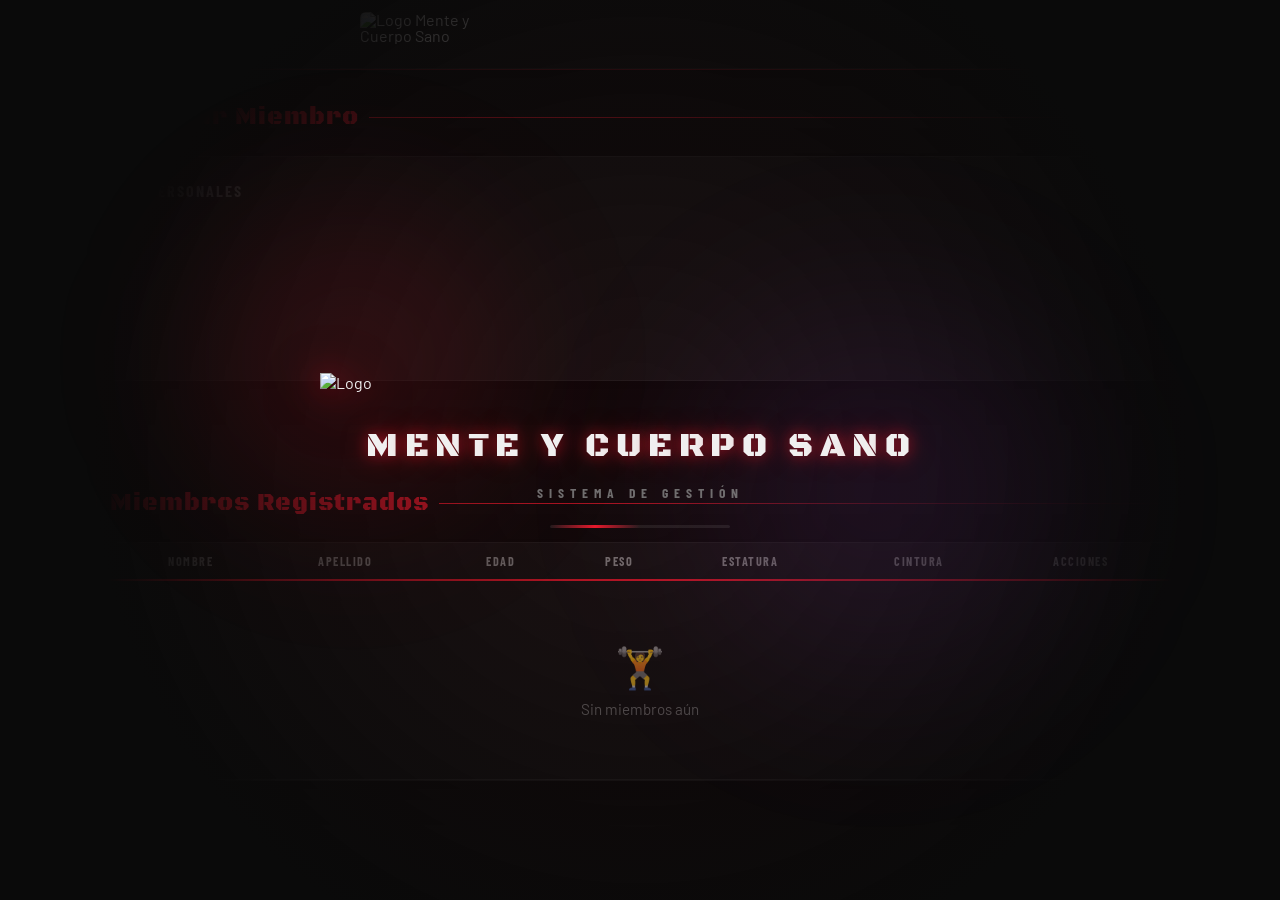
==== index.html @ 9bdf0cdd "Rename gym.html to index.html" ====
<!DOCTYPE html>
<html lang="es">

<head>
  <meta charset="UTF-8">
  <meta name="viewport" content="width=device-width, initial-scale=1.0">
  <title>Mente y Cuerpo Sano — Sistema de Gestión</title>
  <link
    href="https://fonts.googleapis.com/css2?family=Black+Ops+One&family=Barlow+Condensed:wght@300;400;600;700&family=Barlow:wght@300;400;500&display=swap"
    rel="stylesheet">
  <style>
    :root {
      --black: #0a0a0a;
      --dark: #111111;
      --card: #181818;
      --border: #2a2a2a;
      --red: #e8192c;
      --logo-width: 120px;
      --red-dark: #b5131f;
      --red-glow: rgba(232, 25, 44, 0.15);
      --yellow: #f5c518;
      --text: #f0f0f0;
      --muted: #888;
      --green: #22c55e;
      --blue: #3b82f6;
      --orange: #f97316;
      --purple: #a855f7;
    }

    * {
      margin: 0;
      padding: 0;
      box-sizing: border-box;
    }

    body {
      background: var(--black);
      color: var(--text);
      font-family: 'Barlow', sans-serif;
      min-height: 100vh;
      overflow-x: hidden;
    }

    /* HEADER */
    header {
      background: var(--dark);
      border-bottom: 2px solid var(--red);
      padding: 0 2rem;
      display: flex;
      align-items: center;
      justify-content: space-between;
      height: 70px;
      position: sticky;
      top: 0;
      z-index: 100;
      box-shadow: 0 4px 30px rgba(232, 25, 44, 0.2);
      gap: 1rem;
      flex-wrap: wrap;
    }

    .logo-block {
      display: flex;
      flex-direction: column;
      line-height: 1;
    }

    .brand {
      display: flex;
      align-items: center;
      gap: 0.6rem;
    }

    #gym-logo {
      width: 140px;
      height: auto;
      max-height: 80px;
      display: block;
    }

    .logo {
      font-family: 'Black Ops One', cursive;
      font-size: 1.5rem;
      color: var(--red);
      letter-spacing: 2px;
      text-shadow: 0 0 20px var(--red);
    }

    .logo-sub {
      font-size: 0.65rem;
      letter-spacing: 3px;
      color: var(--muted);
      text-transform: uppercase;
      margin-top: 2px;
    }

    nav {
      display: flex;
      gap: 0.4rem;
      flex-wrap: wrap;
    }

    .tab-btn {
      background: transparent;
      border: 1px solid var(--border);
      color: var(--muted);
      padding: 0.45rem 1rem;
      font-family: 'Barlow Condensed', sans-serif;
      font-size: 0.88rem;
      font-weight: 600;
      letter-spacing: 1px;
      text-transform: uppercase;
      cursor: pointer;
      border-radius: 4px;
      transition: all 0.2s;
    }

    .tab-btn:hover {
      border-color: var(--red);
      color: var(--text);
    }

    .tab-btn.active {
      background: var(--red);
      border-color: var(--red);
      color: #fff;
      box-shadow: 0 0 15px var(--red-glow);
    }

    main {
      padding: 2rem;
      max-width: 1200px;
      margin: 0 auto;
    }

    .section {
      display: none;
    }

    .section.active {
      display: block;
    }

    .section-title {
      font-family: 'Black Ops One', cursive;
      font-size: 1.5rem;
      color: var(--red);
      margin-bottom: 1.5rem;
      letter-spacing: 1px;
      display: flex;
      align-items: center;
      gap: 0.6rem;
    }

    .section-title::after {
      content: '';
      flex: 1;
      height: 1px;
      background: linear-gradient(to right, var(--red), transparent);
    }

    .card {
      background: var(--card);
      border: 1px solid var(--border);
      border-radius: 8px;
      padding: 1.5rem;
      margin-bottom: 1.5rem;
    }

    .card-title {
      font-family: 'Barlow Condensed', sans-serif;
      font-size: 1rem;
      font-weight: 700;
      letter-spacing: 2px;
      text-transform: uppercase;
      color: var(--muted);
      margin-bottom: 1.2rem;
    }

    .form-grid {
      display: grid;
      grid-template-columns: repeat(auto-fill, minmax(190px, 1fr));
      gap: 1rem;
    }

    .form-group {
      display: flex;
      flex-direction: column;
      gap: 0.4rem;
    }

    .form-group.full {
      grid-column: 1 / -1;
    }

    label {
      font-size: 0.76rem;
      font-weight: 600;
      letter-spacing: 1px;
      text-transform: uppercase;
      color: var(--muted);
    }

    input,
    select {
      background: #1f1f1f;
      border: 1px solid var(--border);
      color: var(--text);
      padding: 0.6rem 0.8rem;
      border-radius: 4px;
      font-family: 'Barlow', sans-serif;
      font-size: 0.95rem;
      transition: border-color 0.2s;
      width: 100%;
    }

    input:focus,
    select:focus {
      outline: none;
      border-color: var(--red);
      box-shadow: 0 0 0 2px var(--red-glow);
    }

    select option {
      background: #1f1f1f;
    }

    .payment-options {
      display: flex;
      gap: 0.8rem;
      flex-wrap: wrap;
      margin-top: 0.4rem;
    }

    .pay-btn {
      flex: 1;
      min-width: 100px;
      padding: 0.7rem 1rem;
      border-radius: 6px;
      border: 2px solid var(--border);
      background: transparent;
      color: var(--muted);
      font-family: 'Barlow Condensed', sans-serif;
      font-size: 0.9rem;
      font-weight: 700;
      letter-spacing: 1px;
      text-transform: uppercase;
      cursor: pointer;
      transition: all 0.2s;
      display: flex;
      align-items: center;
      justify-content: center;
      gap: 0.4rem;
    }

    .pay-btn:hover {
      border-color: var(--muted);
      color: var(--text);
    }

    .pay-btn.selected-fisico {
      border-color: var(--green);
      color: var(--green);
      background: rgba(34, 197, 94, 0.08);
    }

    .pay-btn.selected-nequi {
      border-color: var(--blue);
      color: var(--blue);
      background: rgba(59, 130, 246, 0.08);
    }

    .pay-btn.selected-fiado {
      border-color: var(--orange);
      color: var(--orange);
      background: rgba(249, 115, 22, 0.08);
    }

    .btn {
      padding: 0.75rem 2rem;
      border-radius: 4px;
      border: none;
      font-family: 'Barlow Condensed', sans-serif;
      font-size: 1rem;
      font-weight: 700;
      letter-spacing: 2px;
      text-transform: uppercase;
      cursor: pointer;
      transition: all 0.2s;
    }

    .btn-primary {
      background: var(--red);
      color: #fff;
    }

    .btn-primary:hover {
      background: var(--red-dark);
      box-shadow: 0 0 20px var(--red-glow);
      transform: translateY(-1px);
    }

    .btn-outline {
      background: transparent;
      border: 1px solid var(--red);
      color: var(--red);
    }

    .btn-outline:hover {
      background: var(--red-glow);
    }

    .btn-ghost {
      background: transparent;
      border: 1px solid var(--border);
      color: var(--muted);
    }

    .btn-ghost:hover {
      border-color: var(--muted);
      color: var(--text);
    }

    .btn-sm {
      padding: 0.3rem 0.8rem;
      font-size: 0.78rem;
    }

    .btn-xs {
      padding: 0.2rem 0.5rem;
      font-size: 0.72rem;
    }

    .search-bar {
      position: relative;
      margin-bottom: 1.5rem;
    }

    .search-bar input {
      padding-left: 2.8rem;
      font-size: 1rem;
      height: 48px;
    }

    .search-icon {
      position: absolute;
      left: 0.9rem;
      top: 50%;
      transform: translateY(-50%);
      color: var(--muted);
      font-size: 1.1rem;
    }

    .table-wrapper {
      overflow-x: auto;
    }

    table {
      width: 100%;
      border-collapse: collapse;
      font-size: 0.92rem;
    }

    thead tr {
      border-bottom: 2px solid var(--red);
    }

    th {
      font-family: 'Barlow Condensed', sans-serif;
      font-size: 0.76rem;
      letter-spacing: 1.5px;
      text-transform: uppercase;
      color: var(--muted);
      padding: 0.7rem 1rem;
      text-align: left;
      white-space: nowrap;
    }

    td {
      padding: 0.8rem 1rem;
      border-bottom: 1px solid var(--border);
      vertical-align: middle;
    }

    tbody tr:hover {
      background: rgba(255, 255, 255, 0.02);
    }

    .badge {
      display: inline-block;
      padding: 0.2rem 0.6rem;
      border-radius: 3px;
      font-size: 0.73rem;
      font-weight: 700;
      letter-spacing: 0.5px;
      text-transform: uppercase;
    }

    .badge-green {
      background: rgba(34, 197, 94, 0.15);
      color: var(--green);
      border: 1px solid rgba(34, 197, 94, 0.3);
    }

    .badge-blue {
      background: rgba(59, 130, 246, 0.15);
      color: var(--blue);
      border: 1px solid rgba(59, 130, 246, 0.3);
    }

    .badge-orange {
      background: rgba(249, 115, 22, 0.15);
      color: var(--orange);
      border: 1px solid rgba(249, 115, 22, 0.3);
    }

    .badge-red {
      background: rgba(232, 25, 44, 0.15);
      color: var(--red);
      border: 1px solid rgba(232, 25, 44, 0.3);
    }

    .badge-purple {
      background: rgba(168, 85, 247, 0.15);
      color: var(--purple);
      border: 1px solid rgba(168, 85, 247, 0.3);
    }

    .empty-state {
      text-align: center;
      padding: 3rem;
      color: var(--muted);
      font-size: 0.95rem;
    }

    .empty-state .icon {
      font-size: 2.5rem;
      margin-bottom: 0.5rem;
    }

    .stats-row {
      display: grid;
      grid-template-columns: repeat(auto-fill, minmax(150px, 1fr));
      gap: 1rem;
      margin-bottom: 1.5rem;
    }

    .stat-card {
      background: var(--card);
      border: 1px solid var(--border);
      border-radius: 8px;
      padding: 1.2rem;
      text-align: center;
    }

    .stat-num {
      font-family: 'Black Ops One', cursive;
      font-size: 1.8rem;
      color: var(--red);
    }

    .stat-label {
      font-size: 0.72rem;
      letter-spacing: 1px;
      text-transform: uppercase;
      color: var(--muted);
      margin-top: 0.2rem;
    }

    .stat-card.green .stat-num {
      color: var(--green);
    }

    .stat-card.blue .stat-num {
      color: var(--blue);
    }

    .stat-card.orange .stat-num {
      color: var(--orange);
    }

    .date-bar {
      display: flex;
      align-items: flex-end;
      gap: 1rem;
      margin-bottom: 1.5rem;
      flex-wrap: wrap;
    }

    .date-bar .form-group {
      margin: 0;
    }

    .register-row {
      display: flex;
      align-items: center;
      gap: 1rem;
      flex-wrap: wrap;
      margin-bottom: 1rem;
    }

    .register-row select {
      max-width: 220px;
    }

    /* ══ MODAL BASE ══ */
    .modal-overlay {
      display: none;
      position: fixed;
      inset: 0;
      background: rgba(0, 0, 0, 0.85);
      z-index: 200;
      align-items: center;
      justify-content: center;
      padding: 1rem;
    }

    .modal-overlay.open {
      display: flex;
    }

    .modal {
      background: var(--card);
      border: 1px solid var(--border);
      border-top: 3px solid var(--red);
      border-radius: 8px;
      padding: 2rem;
      width: 100%;
      max-width: 520px;
      position: relative;
      max-height: 90vh;
      overflow-y: auto;
    }

    .modal-close {
      position: absolute;
      top: 1rem;
      right: 1rem;
      background: none;
      border: none;
      color: var(--muted);
      font-size: 1.3rem;
      cursor: pointer;
    }

    .modal-close:hover {
      color: var(--red);
    }

    .modal-title {
      font-family: 'Black Ops One', cursive;
      font-size: 1.2rem;
      color: var(--red);
      margin-bottom: 1.2rem;
    }

    .detail-grid {
      display: grid;
      grid-template-columns: 1fr 1fr;
      gap: 0.8rem;
    }

    .detail-item label {
      font-size: 0.72rem;
      color: var(--muted);
      display: block;
      margin-bottom: 0.2rem;
    }

    .detail-item span {
      font-size: 1rem;
      font-weight: 600;
    }

    /* ══ CALENDAR ══ */
    .cal-modal {
      max-width: 700px;
    }

    .cal-header {
      display: flex;
      align-items: center;
      justify-content: space-between;
      margin-bottom: 1rem;
    }

    .cal-month {
      font-family: 'Black Ops One', cursive;
      font-size: 1.1rem;
      color: var(--text);
    }

    .cal-nav {
      background: none;
      border: 1px solid var(--border);
      color: var(--text);
      padding: 0.3rem 0.7rem;
      border-radius: 4px;
      cursor: pointer;
      font-size: 1rem;
    }

    .cal-nav:hover {
      border-color: var(--red);
      color: var(--red);
    }

    .cal-grid {
      display: grid;
      grid-template-columns: repeat(7, 1fr);
      gap: 4px;
    }

    .cal-day-name {
      text-align: center;
      font-size: 0.7rem;
      letter-spacing: 1px;
      text-transform: uppercase;
      color: var(--muted);
      padding: 0.3rem 0;
      font-family: 'Barlow Condensed', sans-serif;
      font-weight: 700;
    }

    .cal-day {
      aspect-ratio: 1;
      display: flex;
      align-items: center;
      justify-content: center;
      border-radius: 6px;
      font-size: 0.85rem;
      font-weight: 600;
      cursor: pointer;
      border: 1px solid transparent;
      transition: all 0.15s;
      position: relative;
      flex-direction: column;
      gap: 2px;
      min-height: 42px;
    }

    .cal-day:hover {
      border-color: var(--border);
    }

    .cal-day.empty {
      cursor: default;
    }

    .cal-day.today {
      border-color: var(--muted) !important;
    }

    .cal-day.entreno {
      background: rgba(34, 197, 94, 0.2);
      border-color: var(--green) !important;
      color: var(--green);
    }

    .cal-day.descanso {
      background: rgba(59, 130, 246, 0.15);
      border-color: var(--blue) !important;
      color: var(--blue);
    }

    .cal-day.falta {
      background: rgba(232, 25, 44, 0.15);
      border-color: var(--red) !important;
      color: var(--red);
    }

    .cal-day .day-dot {
      width: 5px;
      height: 5px;
      border-radius: 50%;
    }

    .cal-day.entreno .day-dot {
      background: var(--green);
    }

    .cal-day.descanso .day-dot {
      background: var(--blue);
    }

    .cal-day.falta .day-dot {
      background: var(--red);
    }

    .cal-legend {
      display: flex;
      gap: 1rem;
      margin-top: 1rem;
      flex-wrap: wrap;
    }

    .cal-legend-item {
      display: flex;
      align-items: center;
      gap: 0.4rem;
      font-size: 0.8rem;
      color: var(--muted);
    }

    .legend-dot {
      width: 10px;
      height: 10px;
      border-radius: 2px;
    }

    .cal-actions {
      display: flex;
      gap: 0.5rem;
      margin-top: 1rem;
      flex-wrap: wrap;
    }

    .cal-actions p {
      font-size: 0.82rem;
      color: var(--muted);
      align-self: center;
    }

    .cal-stats {
      display: grid;
      grid-template-columns: repeat(3, 1fr);
      gap: 0.6rem;
      margin-bottom: 1rem;
    }

    .cal-stat {
      background: #1f1f1f;
      border-radius: 6px;
      padding: 0.6rem;
      text-align: center;
    }

    .cal-stat-num {
      font-family: 'Black Ops One', cursive;
      font-size: 1.3rem;
    }

    .cal-stat-label {
      font-size: 0.65rem;
      text-transform: uppercase;
      letter-spacing: 1px;
      color: var(--muted);
    }

    /* ══ METAS ══ */
    .meta-modal {
      max-width: 600px;
    }

    .meta-section {
      margin-bottom: 1.5rem;
    }

    .meta-section-title {
      font-family: 'Barlow Condensed', sans-serif;
      font-weight: 700;
      font-size: 0.85rem;
      letter-spacing: 2px;
      text-transform: uppercase;
      color: var(--muted);
      margin-bottom: 0.8rem;
      padding-bottom: 0.4rem;
      border-bottom: 1px solid var(--border);
    }

    .meta-row {
      display: grid;
      grid-template-columns: 1fr 1fr 1fr;
      gap: 0.8rem;
    }

    .meta-item {
      background: #1f1f1f;
      border-radius: 6px;
      padding: 0.8rem;
    }

    .meta-item label {
      font-size: 0.7rem;
      color: var(--muted);
      text-transform: uppercase;
      letter-spacing: 1px;
      display: block;
      margin-bottom: 0.4rem;
    }

    .meta-item .val {
      font-size: 1.1rem;
      font-weight: 700;
    }

    .meta-item .val.better {
      color: var(--green);
    }

    .meta-item .val.worse {
      color: var(--red);
    }

    .meta-item .val.same {
      color: var(--muted);
    }

    .meta-progress {
      margin-top: 0.3rem;
      height: 4px;
      background: var(--border);
      border-radius: 2px;
      overflow: hidden;
    }

    .meta-progress-bar {
      height: 100%;
      border-radius: 2px;
      transition: width 0.5s;
    }

    .meta-alert {
      background: rgba(232, 25, 44, 0.1);
      border: 1px solid rgba(232, 25, 44, 0.3);
      border-radius: 6px;
      padding: 0.8rem 1rem;
      font-size: 0.85rem;
      color: var(--red);
      margin-bottom: 1rem;
    }

    .meta-alert.ok {
      background: rgba(34, 197, 94, 0.1);
      border-color: rgba(34, 197, 94, 0.3);
      color: var(--green);
    }

    .input-meta-row {
      display: grid;
      grid-template-columns: 1fr 1fr 1fr;
      gap: 0.8rem;
      margin-bottom: 1rem;
    }

    #toast {
      position: fixed;
      bottom: 2rem;
      right: 2rem;
      background: var(--green);
      color: #fff;
      padding: 0.8rem 1.5rem;
      border-radius: 6px;
      font-weight: 600;
      font-size: 0.95rem;
      transform: translateY(100px);
      opacity: 0;
      transition: all 0.3s;
      z-index: 999;
      box-shadow: 0 4px 20px rgba(0, 0, 0, 0.5);
    }

    #toast.show {
      transform: translateY(0);
      opacity: 1;
    }

    #toast.error {
      background: var(--red);
    }

    @media (max-width: 600px) {
      header {
        height: auto;
        padding: 0.8rem 1rem;
      }

      .logo {
        font-size: 1.2rem;
      }

      main {
        padding: 1rem;
      }

      .form-grid {
        grid-template-columns: 1fr 1fr;
      }

      .meta-row,
      .input-meta-row {
        grid-template-columns: 1fr 1fr;
      }

      .cal-modal {
        max-width: 100%;
      }
    }

    /* ANIMACIONES SUAVES */
    .fade-in {
      animation: fadeIn 600ms ease both;
    }

    @keyframes fadeIn {
      from {
        opacity: 0;
        transform: translateY(6px);
      }

      to {
        opacity: 1;
        transform: translateY(0);
      }
    }

    @keyframes fadeOut {
      from {
        opacity: 1;
      }

      to {
        opacity: 0;
      }
    }

    header {
      will-change: transform, box-shadow;
      background: rgba(17, 17, 17, 0.85);
      backdrop-filter: blur(12px);
      -webkit-backdrop-filter: blur(12px);
      border-bottom: 1px solid rgba(232, 25, 44, 0.35);
      box-shadow: 0 4px 30px rgba(0, 0, 0, 0.5), inset 0 -1px 0 rgba(255, 255, 255, 0.05);
      transition: box-shadow 300ms ease, transform 200ms ease, border-color 300ms ease;
    }

    .brand {
      align-items: center;
    }

    .brand .logo {
      transform-origin: left center;
      transition: transform 300ms cubic-bezier(.2, .9, .2, 1);
    }

    #gym-logo {
      transition: transform 300ms ease, filter 300ms ease;
      will-change: transform, filter;
      border-radius: 6px;
    }

    #gym-logo:hover {
      transform: translateY(-4px) scale(1.05);
      filter: drop-shadow(0 8px 25px rgba(232, 25, 44, 0.4));
    }

    nav .tab-btn {
      position: relative;
      overflow: hidden;
      background: rgba(255, 255, 255, 0.02);
      border: 1px solid var(--border);
      transition: transform 180ms ease, box-shadow 180ms ease, background 180ms ease, color 180ms ease, border-color 180ms ease;
    }

    nav .tab-btn::after {
      content: '';
      position: absolute;
      bottom: 0;
      left: 50%;
      width: 0;
      height: 2px;
      background: var(--red);
      transition: all 0.3s ease;
      transform: translateX(-50%);
    }

    nav .tab-btn:hover::after {
      width: 80%;
    }

    nav .tab-btn.active::after {
      width: 100%;
      box-shadow: 0 0 10px var(--red);
    }

    nav .tab-btn:active {
      transform: translateY(1px) scale(0.98);
    }

    .card {
      background: rgba(24, 24, 24, 0.7);
      backdrop-filter: blur(8px);
      -webkit-backdrop-filter: blur(8px);
      border: 1px solid rgba(255, 255, 255, 0.05);
      box-shadow: 0 8px 32px 0 rgba(0, 0, 0, 0.4);
      transition: transform 260ms cubic-bezier(0.2, 0.8, 0.2, 1), border-color 260ms ease, box-shadow 260ms ease;
    }

    .card:hover {
      transform: translateY(-5px);
      border-color: rgba(232, 25, 44, 0.25);
      box-shadow: 0 14px 40px rgba(232, 25, 44, 0.08);
    }

    .section-title {
      opacity: 0.98;
    }

    /* Toast micro animation */
    #toast {
      transition: transform 300ms cubic-bezier(.2, .9, .2, 1), opacity 300ms ease;
    }

    /* Aplica entrada suave a elementos principales */
    header,
    main,
    .card,
    .section-title,
    table,
    .stat-card {
      will-change: opacity, transform;
    }

    header.fade-in,
    main.fade-in,
    .card.fade-in,
    .section-title.fade-in {
      animation: fadeIn 500ms var(--delay, 0ms) both;
    }

    /* SPLASH LOGO (entrada y glows) */
    .splash {
      position: fixed;
      inset: 0;
      display: flex;
      align-items: center;
      justify-content: center;
      background: radial-gradient(circle at center, rgba(232, 25, 44, 0.05) 0%, rgba(10, 10, 10, 1) 70%);
      z-index: 9999;
      overflow: hidden;
      opacity: 1;
      visibility: visible;
      pointer-events: auto;
      -webkit-font-smoothing: antialiased;
    }

    .splash.hidden {
      opacity: 0;
      visibility: hidden;
      pointer-events: none;
    }

    .splash-glow-1 {
      position: absolute;
      width: 450px;
      height: 450px;
      border-radius: 50%;
      background: radial-gradient(circle, rgba(232, 25, 44, 0.18) 0%, transparent 70%);
      filter: blur(60px);
      top: 15%;
      left: 10%;
      animation: floatGlow1 8s infinite alternate ease-in-out;
      pointer-events: none;
    }

    .splash-glow-2 {
      position: absolute;
      width: 550px;
      height: 550px;
      border-radius: 50%;
      background: radial-gradient(circle, rgba(168, 85, 247, 0.12) 0%, transparent 70%);
      filter: blur(70px);
      bottom: 15%;
      right: 10%;
      animation: floatGlow2 10s infinite alternate ease-in-out;
      pointer-events: none;
    }

    @keyframes floatGlow1 {
      0% {
        transform: translate(0, 0) scale(1);
      }

      100% {
        transform: translate(80px, 60px) scale(1.15);
      }
    }

    @keyframes floatGlow2 {
      0% {
        transform: translate(0, 0) scale(1);
      }

      100% {
        transform: translate(-100px, -50px) scale(0.9);
      }
    }

    .splash-content {
      display: flex;
      flex-direction: column;
      align-items: center;
      justify-content: center;
      z-index: 2;
      gap: 1.5rem;
    }

    .splash-logo-container {
      position: relative;
      transform-origin: center center;
      will-change: transform, opacity;
    }

    .splash.splash-enter .splash-logo-container {
      animation: splashIn 700ms cubic-bezier(.2, .9, .25, 1) both;
    }

    .splash.splash-leave .splash-logo-container {
      animation: splashOut 760ms cubic-bezier(.2, .9, .25, 1) both;
    }

    .splash-ring {
      position: absolute;
      top: 50%;
      left: 50%;
      transform: translate(-50%, -50%) scale(0.9);
      width: 640px;
      height: 640px;
      border-radius: 50%;
      border: 4px solid var(--red);
      box-shadow: 0 0 35px var(--red), inset 0 0 20px var(--red);
      opacity: 0;
      pointer-events: none;
      animation: ringPulse 1.5s cubic-bezier(0.1, 0.8, 0.2, 1) forwards 800ms;
    }

    @keyframes ringPulse {
      0% {
        transform: translate(-50%, -50%) scale(0.9);
        opacity: 0;
      }

      15% {
        opacity: 1;
      }

      100% {
        transform: translate(-50%, -50%) scale(2.0);
        opacity: 0;
      }
    }

    .splash-logo {
      width: 640px;
      max-width: 85%;
      height: auto;
      display: block;
      animation: logoEntrance 0.8s cubic-bezier(.2, .9, .25, 1) both, logoFlicker 1.8s ease-in-out forwards 0.8s, logoBreath 2.5s infinite ease-in-out 2.6s;
      filter: drop-shadow(0 10px 25px rgba(0, 0, 0, 0.5));
    }

    @keyframes logoEntrance {
      0% {
        opacity: 0;
        transform: scale(0.6) rotate(-15deg);
        filter: blur(15px);
      }

      100% {
        opacity: 1;
        transform: scale(1) rotate(0);
        filter: blur(0);
      }
    }

    @keyframes logoFlicker {

      0%,
      15%,
      25%,
      35%,
      45%,
      100% {
        filter: drop-shadow(0 10px 25px rgba(0, 0, 0, 0.5)) drop-shadow(0 0 15px rgba(232, 25, 44, 0.6));
        opacity: 1;
      }

      10%,
      20%,
      30%,
      40% {
        filter: drop-shadow(0 10px 25px rgba(0, 0, 0, 0.5));
        opacity: 0.35;
      }
    }

    @keyframes logoBreath {

      0%,
      100% {
        transform: scale(1);
        filter: drop-shadow(0 10px 25px rgba(0, 0, 0, 0.5)) drop-shadow(0 0 10px rgba(232, 25, 44, 0.1));
      }

      50% {
        transform: scale(1.03);
        filter: drop-shadow(0 12px 30px rgba(0, 0, 0, 0.6)) drop-shadow(0 0 25px rgba(232, 25, 44, 0.4));
      }
    }

    .splash-text {
      font-family: 'Black Ops One', cursive;
      font-size: 2.2rem;
      color: var(--text);
      letter-spacing: 4px;
      text-transform: uppercase;
      display: flex;
      justify-content: center;
      gap: 0.15rem;
      perspective: 1000px;
      margin-top: 0.5rem;
    }

    .splash-text span {
      display: inline-block;
      opacity: 0;
      transform: translateY(20px) rotateX(-90deg);
      filter: blur(5px);
      animation: charIn 0.6s cubic-bezier(0.2, 0.9, 0.25, 1) forwards;
    }

    @keyframes charIn {
      to {
        opacity: 1;
        transform: translateY(0) rotateX(0);
        filter: blur(0);
        text-shadow: 0 0 15px rgba(232, 25, 44, 0.6), 0 0 30px rgba(232, 25, 44, 0.3);
      }
    }

    .splash-subtext {
      font-family: 'Barlow Condensed', sans-serif;
      font-size: 0.85rem;
      font-weight: 700;
      color: var(--muted);
      letter-spacing: 6px;
      text-transform: uppercase;
      opacity: 0;
      transform: translateY(10px);
      animation: subtextIn 0.8s cubic-bezier(0.2, 0.9, 0.25, 1) forwards 2.2s;
      margin-top: -0.5rem;
    }

    @keyframes subtextIn {
      to {
        opacity: 0.8;
        transform: translateY(0);
      }
    }

    .splash-loader {
      width: 180px;
      height: 3px;
      background: rgba(255, 255, 255, 0.08);
      border-radius: 2px;
      overflow: hidden;
      position: relative;
      opacity: 0;
      animation: fadeIn 400ms 500ms ease both;
    }

    .splash-loader-bar {
      position: absolute;
      height: 100%;
      width: 50%;
      background: linear-gradient(to right, transparent, var(--red), transparent);
      animation: loading 1.2s infinite ease-in-out;
    }

    @keyframes loading {
      0% {
        left: -50%;
      }

      100% {
        left: 100%;
      }
    }

    @keyframes splashIn {
      0% {
        opacity: 0;
        transform: scale(0.85) rotate(-3deg);
        filter: blur(10px) saturate(0.5);
      }

      100% {
        opacity: 1;
        transform: scale(1) rotate(0);
        filter: blur(0) saturate(1);
      }
    }

    @keyframes splashOut {
      0% {
        opacity: 1;
        transform: scale(1) rotate(0);
        filter: blur(0);
      }

      100% {
        opacity: 0;
        transform: scale(1.3) rotate(3deg);
        filter: blur(6px) saturate(0.8);
      }
    }

    .splash.splash-leave {
      pointer-events: none;
    }

    .splash.splash-leave .splash-text {
      animation: fadeOut 400ms ease both;
    }

    .splash.splash-leave .splash-subtext {
      animation: fadeOut 400ms ease both;
    }

    .splash.splash-leave .splash-loader {
      animation: fadeOut 300ms ease both;
    }

    .splash.splash-leave .splash-glow-1,
    .splash.splash-leave .splash-glow-2 {
      animation: fadeOut 500ms ease both;
    }

    @media (max-width:600px) {
      .splash-logo {
        width: 440px;
        max-width: 90vw;
      }

      .splash-ring {
        width: 440px;
        height: 440px;
        max-width: 90vw;
        max-height: 90vw;
      }

      .splash-text {
        font-size: 1.4rem;
        letter-spacing: 2px;
      }

      .splash-subtext {
        font-size: 0.7rem;
        letter-spacing: 4px;
      }
    }

    /* Entradas desde los lados / arriba / abajo */
    @keyframes enterLeft {
      from {
        opacity: 0;
        transform: translateX(-34px) scale(.997);
      }

      to {
        opacity: 1;
        transform: translateX(0);
      }
    }

    @keyframes enterRight {
      from {
        opacity: 0;
        transform: translateX(34px) scale(.997);
      }

      to {
        opacity: 1;
        transform: translateX(0);
      }
    }

    @keyframes enterTop {
      from {
        opacity: 0;
        transform: translateY(-22px);
      }

      to {
        opacity: 1;
        transform: translateY(0);
      }
    }

    @keyframes enterBottom {
      from {
        opacity: 0;
        transform: translateY(22px);
      }

      to {
        opacity: 1;
        transform: translateY(0);
      }
    }

    .enter-left {
      animation: enterLeft 700ms cubic-bezier(.2, .9, .25, 1) both;
    }

    .enter-right {
      animation: enterRight 700ms cubic-bezier(.2, .9, .25, 1) both;
    }

    .enter-top {
      animation: enterTop 640ms cubic-bezier(.2, .9, .25, 1) both;
    }

    .enter-bottom {
      animation: enterBottom 640ms cubic-bezier(.2, .9, .25, 1) both;
    }

    /* ocultar elementos antes de la animación para evitar parpadeo */
    header,
    nav,
    .brand .logo,
    main,
    .section-title,
    .card {
      opacity: 0;
    }

    /* FORMULARIOS, BOTONES Y FILAS */
    .form-group,
    .payment-options .pay-btn,
    .btn-primary {
      opacity: 0;
      transform: translateY(8px);
    }

    .enter-fade {
      animation: fadeIn 480ms cubic-bezier(.2, .9, .25, 1) both;
    }

    .enter-up {
      animation: enterTop 520ms cubic-bezier(.2, .9, .25, 1) both;
    }

    .pay-btn {
      transition: transform 220ms cubic-bezier(.2, .9, .25, 1), box-shadow 220ms ease, border-color 220ms ease, background 220ms ease, color 220ms ease;
    }

    .pay-btn:hover {
      transform: translateY(-4px) scale(1.03);
      box-shadow: 0 10px 26px rgba(0, 0, 0, 0.45);
    }

    .btn-primary {
      transition: transform 220ms cubic-bezier(.2, .9, .25, 1), box-shadow 220ms ease, background 220ms ease;
    }

    .btn-primary:hover {
      transform: translateY(-3px);
      box-shadow: 0 8px 25px rgba(232, 25, 44, 0.3);
    }

    table tbody tr {
      transition: background-color 0.2s ease, transform 0.2s ease;
    }

    table tbody tr:hover {
      background: rgba(232, 25, 44, 0.04) !important;
      transform: translateX(4px);
    }

    /* Stat Card Hover */
    .stat-card {
      transition: transform 0.3s cubic-bezier(0.2, 0.8, 0.2, 1), border-color 0.3s ease, box-shadow 0.3s ease;
      position: relative;
      overflow: hidden;
    }

    .stat-card::before {
      content: '';
      position: absolute;
      top: 0;
      left: 0;
      width: 100%;
      height: 100%;
      background: linear-gradient(135deg, rgba(255, 255, 255, 0.03) 0%, transparent 100%);
      opacity: 0;
      transition: opacity 0.3s ease;
    }

    .stat-card:hover {
      transform: translateY(-4px) scale(1.02);
      box-shadow: 0 10px 20px rgba(0, 0, 0, 0.3);
      border-color: rgba(255, 255, 255, 0.1);
    }

    .stat-card:hover::before {
      opacity: 1;
    }

    .stat-card.green:hover {
      border-color: rgba(34, 197, 94, 0.35);
      box-shadow: 0 10px 20px rgba(34, 197, 94, 0.08);
    }

    .stat-card.blue:hover {
      border-color: rgba(59, 130, 246, 0.35);
      box-shadow: 0 10px 20px rgba(59, 130, 246, 0.08);
    }

    .stat-card.orange:hover {
      border-color: rgba(249, 115, 22, 0.35);
      box-shadow: 0 10px 20px rgba(249, 115, 22, 0.08);
    }

    /* Premium Modals Overlay & Pop-in */
    @keyframes modalOverlayFade {
      from {
        background: rgba(0, 0, 0, 0);
        backdrop-filter: blur(0);
        -webkit-backdrop-filter: blur(0);
      }

      to {
        background: rgba(0, 0, 0, 0.75);
        backdrop-filter: blur(8px);
        -webkit-backdrop-filter: blur(8px);
      }
    }

    @keyframes modalPopIn {
      from {
        transform: scale(0.92) translateY(24px);
        opacity: 0;
      }

      to {
        transform: scale(1) translateY(0);
        opacity: 1;
      }
    }

    .modal-overlay.open {
      display: flex;
      animation: modalOverlayFade 0.3s forwards cubic-bezier(0.2, 0.8, 0.2, 1);
    }

    .modal-overlay.open .modal {
      animation: modalPopIn 0.35s forwards cubic-bezier(0.34, 1.56, 0.64, 1);
    }
  </style>
</head>

<body>

  <!-- Splash: logo inicial -->
  <div id="splash" class="splash">
    <div class="splash-glow-1"></div>
    <div class="splash-glow-2"></div>
    <div class="splash-content">
      <div class="splash-logo-container">
        <div class="splash-ring"></div>
        <img src="./ef06ee4b-76d2-4962-addc-c998e9e8c8f5.png" alt="Logo" class="splash-logo" id="splash-logo">
      </div>
      <div class="splash-text">Mente y Cuerpo Sano</div>
      <div class="splash-subtext">Sistema de Gestión</div>
      <div class="splash-loader">
        <div class="splash-loader-bar"></div>
      </div>
    </div>
  </div>

  <header>
    <div class="logo-block">
      <div class="brand">
        <div class="logo">Mente y Cuerpo Sano</div>
        <img id="gym-logo" src="./ef06ee4b-76d2-4962-addc-c998e9e8c8f5.png" alt="Logo Mente y Cuerpo Sano"
          style="width:140px;max-height:80px;object-fit:contain;margin-left:6px">
      </div>
      <div class="logo-sub">Sistema de Gestión · Gym</div>
    </div>
    <nav>
      <button class="tab-btn active" onclick="showTab('miembros',this)">👥 Miembros</button>
      <button class="tab-btn" onclick="showTab('contabilidad',this)">💰 Contabilidad</button>
    </nav>

  </header>

  <main>

    <!-- ═══════════ MIEMBROS ═══════════ -->
    <section id="tab-miembros" class="section active">
      <div class="section-title">➕ Agregar Miembro</div>
      <div class="card">
        <div class="card-title">Datos Personales</div>
        <div class="form-grid">
          <div class="form-group"><label>Nombre</label><input type="text" id="inp-nombre" placeholder="Ej: Carlos">
          </div>
          <div class="form-group"><label>Apellido</label><input type="text" id="inp-apellido" placeholder="Ej: Gómez">
          </div>
          <div class="form-group"><label>Fecha de Nacimiento</label><input type="date" id="inp-fecha"></div>
          <div class="form-group"><label>Edad (años)</label><input type="number" id="inp-edad" placeholder="25" min="1"
              max="120"></div>
          <div class="form-group"><label>Estatura (cm)</label><input type="number" id="inp-estatura" placeholder="175"
              min="50" max="250"></div>
          <div class="form-group"><label>Peso (kg)</label><input type="number" id="inp-peso" placeholder="70" min="10"
              max="300" step="0.1"></div>
          <div class="form-group"><label>Cintura (cm)</label><input type="number" id="inp-cintura" placeholder="85"
              min="30" max="200" step="0.1"></div>
        </div>
      </div>
      <button class="btn btn-primary" onclick="agregarMiembro()">Registrar Miembro</button>

      <div class="section-title" style="margin-top:2.5rem">📋 Miembros Registrados</div>
      <div class="card" style="padding:0">
        <div class="table-wrapper">
          <table>
            <thead>
              <tr>
                <th>#</th>
                <th>Nombre</th>
                <th>Apellido</th>
                <th>Edad</th>
                <th>Peso</th>
                <th>Estatura</th>
                <th>Cintura</th>
                <th>Acciones</th>
              </tr>
            </thead>
            <tbody id="tabla-miembros">
              <tr>
                <td colspan="8">
                  <div class="empty-state">
                    <div class="icon">🏋️</div>Sin miembros aún
                  </div>
                </td>
              </tr>
            </tbody>
          </table>
        </div>
      </div>
    </section>

    <!-- ═══════════ CONTABILIDAD ═══════════ -->
    <section id="tab-contabilidad" class="section">
      <div class="section-title">💰 Contabilidad & Asistencia</div>

      <!-- PARTE 1: Datos Personales / Búsqueda -->
      <div class="card">
        <div class="card-title">📂 Cuentas</div>
        <div class="search-bar">
          <span class="search-icon">🔍</span>
          <input type="text" id="inp-buscar-asistencia" placeholder="Buscar miembro para registrar llegada y pago"
            oninput="buscarMiembroAsistencia()">
        </div>
        <div id="resultados-buscar-asistencia" style="margin-top:1rem">
          <div class="empty-state">
            <div class="icon">👥</div>Registra aquí a las personas que llegaron a entrenar y pagaron hoy
          </div>
        </div>
      </div>

      <!-- PARTE 1.5: Pago externo sin ficha -->
      <div class="card">
        <div class="card-title">💳 Registrar Pago Externo</div>
        <div class="form-grid">
          <div class="form-group"><label>Nombre</label><input type="text" id="cont-nombre-externo" placeholder="Nombre">
          </div>
          <div class="form-group"><label>Apellido</label><input type="text" id="cont-apellido-externo"
              placeholder="Apellido"></div>
          <div class="form-group"><label>Método de Pago</label><select id="cont-metodo-externo">
              <option value="fisico">💵 Efectivo</option>
              <option value="nequi">📱 Nequi</option>
              <option value="fiado">📋 Fiado</option>
            </select></div>
          <div class="form-group"><label>Valor pagado</label><input type="number" id="cont-valor-externo"
              placeholder="4000" min="0" step="100"></div>
          <div class="form-group full" style="margin-top:0.6rem;align-items:flex-end"><button type="button"
              class="btn btn-primary" style="width:180px" onclick="registrarPagoExterno()">Guardar pago</button></div>
          <div id="ultimo-pago-guardado" class="form-group full" style="margin-top:0.4rem;color:var(--muted)"></div>
        </div>
      </div>

      <div class="card">
        <div class="card-title">💾 Pagos guardados</div>
        <div id="asistencias-contenido" class="table-wrapper" style="margin-top:1rem"></div>
      </div>

      <!-- PARTE 3: Gráfica de Ganancias -->
      <div class="card" style="padding:1rem">
        <div class="card-title">📊 Ganancias del Negocio</div>
        <div class="stats-row" style="margin-bottom:1rem">
          <div class="stat-card">
            <div class="stat-num" id="stat-total">0</div>
            <div class="stat-label">Asistencias</div>
          </div>
          <div class="stat-card green">
            <div class="stat-num" id="stat-fisico">$0</div>
            <div class="stat-label">Efectivo</div>
          </div>
          <div class="stat-card blue">
            <div class="stat-num" id="stat-nequi">$0</div>
            <div class="stat-label">Nequi</div>
          </div>
          <div class="stat-card orange">
            <div class="stat-num" id="stat-fiado">$0</div>
            <div class="stat-label">Fiado</div>
          </div>
          <div class="stat-card">
            <div class="stat-num" id="stat-recaudo" style="color:var(--yellow)">$0</div>
            <div class="stat-label">Recaudo Total</div>
          </div>
        </div>
        <canvas id="earnings-chart" width="800" height="260" style="width:100%;height:220px;border-radius:8px"></canvas>
      </div>
    </section>

  </main>

  <!-- ═══ MODAL DETALLE ═══ -->
  <div class="modal-overlay" id="modal-detalle-overlay" onclick="closeModalById('modal-detalle-overlay',event)">
    <div class="modal">
      <button class="modal-close" onclick="closeModalById('modal-detalle-overlay')">✕</button>
      <div class="modal-title" id="modal-nombre">—</div>
      <div class="detail-grid" id="modal-body"></div>
      <div style="margin-top:1.5rem;display:flex;gap:0.8rem;flex-wrap:wrap">
        <button class="btn btn-outline btn-sm" onclick="abrirCalendario(currentMiembroId)">📅 Calendario</button>
        <button class="btn btn-ghost btn-sm" onclick="abrirMetas(currentMiembroId)">🎯 Metas Mensuales</button>
      </div>
    </div>
  </div>

  <!-- ═══ MODAL CALENDARIO ═══ -->
  <div class="modal-overlay" id="modal-cal-overlay" onclick="closeModalById('modal-cal-overlay',event)">
    <div class="modal cal-modal">
      <button class="modal-close" onclick="closeModalById('modal-cal-overlay')">✕</button>
      <div class="modal-title" id="cal-miembro-nombre">Calendario</div>

      <div class="cal-stats">
        <div class="cal-stat">
          <div class="cal-stat-num" id="cal-stat-e" style="color:var(--green)">0</div>
          <div class="cal-stat-label">Entrenos</div>
        </div>
        <div class="cal-stat">
          <div class="cal-stat-num" id="cal-stat-d" style="color:var(--blue)">0</div>
          <div class="cal-stat-label">Descansos</div>
        </div>
        <div class="cal-stat">
          <div class="cal-stat-num" id="cal-stat-f" style="color:var(--red)">0</div>
          <div class="cal-stat-label">Faltas</div>
        </div>
      </div>

      <div class="cal-header">
        <button class="cal-nav" onclick="calNav(-1)">‹</button>
        <div class="cal-month" id="cal-month-label">—</div>
        <button class="cal-nav" onclick="calNav(1)">›</button>
      </div>

      <div class="cal-grid" id="cal-grid"></div>

      <div class="cal-legend">
        <div class="cal-legend-item">
          <div class="legend-dot" style="background:var(--green)"></div> Entreno
        </div>
        <div class="cal-legend-item">
          <div class="legend-dot" style="background:var(--blue)"></div> Descanso
        </div>
        <div class="cal-legend-item">
          <div class="legend-dot" style="background:var(--red)"></div> Falta
        </div>
        <div class="cal-legend-item">
          <div class="legend-dot" style="background:var(--border)"></div> Sin marcar
        </div>
      </div>

      <div class="cal-actions">
        <p id="cal-selected-date" style="flex:1">Selecciona un día para marcar</p>
      </div>
      <div style="display:flex;gap:0.5rem;flex-wrap:wrap;margin-top:0.5rem">
        <button class="btn btn-sm"
          style="background:rgba(34,197,94,0.2);border:1px solid var(--green);color:var(--green)"
          onclick="marcarDia('entreno')">✅ Entreno</button>
        <button class="btn btn-sm"
          style="background:rgba(59,130,246,0.2);border:1px solid var(--blue);color:var(--blue)"
          onclick="marcarDia('descanso')">😴 Descanso</button>
        <button class="btn btn-sm" style="background:rgba(232,25,44,0.2);border:1px solid var(--red);color:var(--red)"
          onclick="marcarDia('falta')">❌ Falta</button>
        <button class="btn btn-sm btn-ghost" onclick="marcarDia(null)">🗑 Borrar</button>
      </div>
    </div>
  </div>

  <!-- ═══ MODAL METAS ═══ -->
  <div class="modal-overlay" id="modal-meta-overlay" onclick="closeModalById('modal-meta-overlay',event)">
    <div class="modal meta-modal">
      <button class="modal-close" onclick="closeModalById('modal-meta-overlay')">✕</button>
      <div class="modal-title" id="meta-miembro-nombre">Metas Mensuales</div>
      <div id="meta-content"></div>
    </div>
  </div>

  <div id="toast"></div>

  <script>
    // ══════════════════════════════
    //  STATE
    // ══════════════════════════════
    let miembros = JSON.parse(localStorage.getItem('mcs-miembros') || '[]');
    let asistencias = JSON.parse(localStorage.getItem('mcs-asistencias') || '[]');
    let calendarios = JSON.parse(localStorage.getItem('mcs-calendarios') || '{}');
    let metas = JSON.parse(localStorage.getItem('mcs-metas') || '{}');
    const CUOTA = 4000;

    let currentMiembroId = null;
    // Calendar state
    let calMiembroId = null;
    let calYear = null, calMonth = null;
    let calSelectedDate = null;

    // ══════════════════════════════
    //  INIT
    // ══════════════════════════════
    (function init() {
      document.getElementById('cont-fecha').value = todayStr();
      renderTabla();
      renderSelectPersonas();
      calcStats();
    })();

    function todayStr() {
      return new Date().toISOString().split('T')[0];
    }

    // ══════════════════════════════
    //  TABS
    // ══════════════════════════════
    function showTab(name, btn) {
      document.querySelectorAll('.section').forEach(s => s.classList.remove('active'));
      document.querySelectorAll('.tab-btn').forEach(b => b.classList.remove('active'));
      document.getElementById('tab-' + name).classList.add('active');
      btn.classList.add('active');
      if (name === 'contabilidad') { renderSelectPersonas(); calcStats(); renderAsistencias(); }
    }

    // ══════════════════════════════
    //  AGREGAR MIEMBRO
    // ══════════════════════════════
    function agregarMiembro() {
      const nombre = document.getElementById('inp-nombre').value.trim();
      const apellido = document.getElementById('inp-apellido').value.trim();
      const fecha = document.getElementById('inp-fecha').value;
      const edad = document.getElementById('inp-edad').value;
      const estatura = document.getElementById('inp-estatura').value;
      const peso = document.getElementById('inp-peso').value;
      const cintura = document.getElementById('inp-cintura').value;
      if (!nombre || !apellido) return toast('Nombre y apellido son requeridos', true);
      const existe = miembros.some(m => m.nombre.toLowerCase() === nombre.toLowerCase() && m.apellido.toLowerCase() === apellido.toLowerCase());
      if (existe) return toast('Ya existe un miembro con ese nombre y apellido', true);
      const miembro = {
        id: Date.now(),
        nombre, apellido, fecha, edad, estatura, peso, cintura,
        fechaRegistro: todayStr()
      };
      miembros.push(miembro);
      // Guardar medidas iniciales en metas
      metas[miembro.id] = {
        inicial: { peso, cintura, estatura, edad, fecha: todayStr() },
        historial: []
      };
      save();
      renderTabla();
      renderSelectPersonas();
      limpiarForm();
      toast('✅ Miembro registrado correctamente');
    }

    function limpiarForm() {
      ['nombre', 'apellido', 'fecha', 'edad', 'estatura', 'peso', 'cintura'].forEach(f => document.getElementById('inp-' + f).value = '');
    }

    // ══════════════════════════════
    //  RENDER TABLA
    // ══════════════════════════════
    function renderTabla(lista) {
      const data = lista || miembros;
      const tbody = document.getElementById('tabla-miembros');
      if (!data.length) { tbody.innerHTML = '<tr><td colspan="9"><div class="empty-state"><div class="icon">🏋️</div>Sin miembros registrados</div></td></tr>'; return; }
      tbody.innerHTML = data.map((m, i) => `
    <tr>
      <td style="color:var(--muted)">${i + 1}</td>
      <td><strong>${m.nombre}</strong></td>
      <td>${m.apellido}</td>
      <td>${m.edad || '—'}</td>
      <td>${m.peso ? m.peso + ' kg' : '—'}</td>
      <td>${m.estatura ? m.estatura + ' cm' : '—'}</td>
      <td>${m.cintura ? m.cintura + ' cm' : '—'}</td>
      <td style="white-space:nowrap">
        <button class="btn btn-outline btn-sm" onclick="verDetalle(${m.id})">👁</button>
        <button class="btn btn-sm" style="background:rgba(34,197,94,0.15);border:1px solid var(--green);color:var(--green);margin-left:3px" onclick="abrirCalendario(${m.id})">📅</button>
        <button class="btn btn-sm" style="background:rgba(168,85,247,0.15);border:1px solid var(--purple);color:var(--purple);margin-left:3px" onclick="abrirMetas(${m.id})">🎯</button>
        <button class="btn btn-sm" style="background:#2a2a2a;border:none;color:var(--red);margin-left:3px" onclick="eliminarMiembro(${m.id})">✕</button>
      </td>
    </tr>`).join('');
    }

    function badgePago(pago) {
      const map = { fisico: ['badge-green', '💵 Físico'], nequi: ['badge-blue', '📱 Nequi'], fiado: ['badge-orange', '📋 Fiado'] };
      const [cls, label] = map[pago] || ['', '—'];
      return `<span class="badge ${cls}">${label}</span>`;
    }

    function eliminarMiembro(id) {
      if (!confirm('¿Eliminar este miembro?')) return;
      miembros = miembros.filter(m => m.id !== id);
      delete calendarios[id];
      delete metas[id];
      save();
      renderTabla();
      renderSelectPersonas();
      toast('Miembro eliminado');
    }

    // ══════════════════════════════
    //  DETALLE
    // ══════════════════════════════
    function verDetalle(id) {
      const m = miembros.find(x => x.id === id);
      if (!m) return;
      currentMiembroId = id;
      document.getElementById('modal-nombre').textContent = m.nombre + ' ' + m.apellido;
      document.getElementById('modal-body').innerHTML = `
    <div class="detail-item" style="grid-column:1 / -1;color:var(--muted);font-size:0.95rem;line-height:1.4;">Puedes cambiar los datos del miembro de inmediato. No es necesario esperar un mes para actualizar nombre o medidas.</div>
    <div class="detail-item"><label>Nombre</label><input type="text" id="detalle-nombre" value="${m.nombre}" placeholder="Nombre"></div>
    <div class="detail-item"><label>Apellido</label><input type="text" id="detalle-apellido" value="${m.apellido}" placeholder="Apellido"></div>
    <div class="detail-item"><label>Fecha Nacimiento</label><input type="date" id="detalle-fecha" value="${m.fecha || ''}"></div>
    <div class="detail-item"><label>Edad</label><input type="number" id="detalle-edad" value="${m.edad || ''}" placeholder="Edad"></div>
    <div class="detail-item"><label>Estatura</label><input type="number" id="detalle-estatura" value="${m.estatura || ''}" placeholder="cm"></div>
    <div class="detail-item"><label>Peso</label><input type="number" id="detalle-peso" value="${m.peso || ''}" placeholder="kg" step="0.1"></div>
    <div class="detail-item"><label>Cintura</label><input type="number" id="detalle-cintura" value="${m.cintura || ''}" placeholder="cm" step="0.1"></div>
    <div class="detail-item"><label>Registrado</label><span>${m.fechaRegistro || '—'}</span></div>
    <div style="margin-top:1rem;text-align:center"><button class="btn btn-primary btn-sm" onclick="actualizarMiembro(${m.id})">Guardar cambios del miembro</button></div>`;
      openModal('modal-detalle-overlay');
    }

    // ══════════════════════════════
    //  ACTUALIZAR MIEMBRO
    // ══════════════════════════════
    function actualizarMiembro(id) {
      const nombre = document.getElementById('detalle-nombre').value.trim();
      const apellido = document.getElementById('detalle-apellido').value.trim();
      const fecha = document.getElementById('detalle-fecha').value;
      const edad = document.getElementById('detalle-edad').value;
      const estatura = document.getElementById('detalle-estatura').value;
      const peso = document.getElementById('detalle-peso').value;
      const cintura = document.getElementById('detalle-cintura').value;
      if (!nombre || !apellido) return toast('Nombre y apellido son requeridos', true);
      const existe = miembros.some(m => m.id !== id && m.nombre.toLowerCase() === nombre.toLowerCase() && m.apellido.toLowerCase() === apellido.toLowerCase());
      if (existe) return toast('Ya existe otro miembro con ese nombre y apellido', true);
      const miembro = miembros.find(m => m.id === id);
      if (!miembro) return toast('Miembro no encontrado', true);

      // Guardar peso/cintura/edad anterior en el historial si hay cambios
      const oldPeso = miembro.peso || '';
      const oldCintura = miembro.cintura || '';
      const oldEdad = miembro.edad || '';
      const newPeso = peso || '';
      const newCintura = cintura || '';
      const newEdad = edad || '';

      if (!metas[id]) metas[id] = { inicial: { peso: miembro.peso || '', cintura: miembro.cintura || '', estatura: miembro.estatura || '', fecha: miembro.fechaRegistro || todayStr() }, historial: [] };
      if (!metas[id].historial) metas[id].historial = [];

      const changed = (oldPeso !== '' && newPeso !== '' && oldPeso != newPeso) || (oldCintura !== '' && newCintura !== '' && oldCintura != newCintura) || (oldEdad !== '' && newEdad !== '' && oldEdad != newEdad);
      if (changed) {
        // Guardar snapshot anterior y luego el nuevo (orden: anterior -> nuevo)
        metas[id].historial.push({ peso: oldPeso, cintura: oldCintura, edad: oldEdad, fecha: todayStr() + ' (antes)' });
        metas[id].historial.push({ peso: newPeso, cintura: newCintura, edad: newEdad, fecha: todayStr() });
      }

      // Actualizar datos del miembro
      miembro.nombre = nombre;
      miembro.apellido = apellido;
      miembro.fecha = fecha;
      miembro.edad = edad;
      miembro.estatura = estatura;
      miembro.peso = peso;
      miembro.cintura = cintura;
      save();
      renderTabla();
      renderMetaContent(id);
      verDetalle(id);
      toast('✅ Datos del miembro actualizados y progreso guardado');
    }


    // ══════════════════════════════
    //  CONTABILIDAD
    // ══════════════════════════════
    function renderSelectPersonas() {
      const sel = document.getElementById('cont-persona');
      const val = sel.value;
      sel.innerHTML = '<option value="">— Seleccionar miembro —</option>' + miembros.map(m => `<option value="${m.id}">${m.nombre} ${m.apellido}</option>`).join('');
      if (val) sel.value = val;
    }

    function registrarAsistencia() {
      const personaId = document.getElementById('cont-persona').value;
      const metodo = document.getElementById('cont-metodo').value;
      const fecha = document.getElementById('cont-fecha').value;
      if (!personaId) return toast('Selecciona un miembro', true);
      if (!fecha) return toast('Selecciona una fecha', true);
      const miembro = miembros.find(m => m.id == personaId);
      if (!miembro) return toast('Miembro no encontrado', true);
      asistencias.push({
        id: Date.now(),
        miembroId: personaId,
        nombre: miembro.nombre,
        apellido: miembro.apellido,
        metodo,
        fecha,
        valor: CUOTA
      });
      save(); calcStats(); renderAsistencias();
      toast('✅ Asistencia registrada');
    }

    function registrarPagoExterno() {
      const nombre = document.getElementById('cont-nombre-externo').value.trim();
      const apellido = document.getElementById('cont-apellido-externo').value.trim();
      const metodo = document.getElementById('cont-metodo-externo').value;
      const valor = Number(document.getElementById('cont-valor-externo').value);
      const fechaInput = document.getElementById('cont-fecha');
      const fecha = fechaInput ? fechaInput.value : todayStr();
      if (!nombre || !apellido) return toast('Nombre y apellido son requeridos', true);
      if (!valor || valor <= 0) return toast('Ingresa un valor válido', true);
      asistencias.push({
        id: Date.now(),
        miembroId: null,
        nombre,
        apellido,
        metodo,
        fecha,
        valor
      });
      save(); calcStats(); renderAsistencias();
      const mensaje = document.getElementById('ultimo-pago-guardado');
      if (mensaje) mensaje.textContent = `Último pago guardado: ${nombre} ${apellido} - $${valor.toLocaleString('es-CO')} (${metodo})`;
      limpiarPagoExterno();
      toast('✅ Pago externo guardado');
    }

    function limpiarPagoExterno() {
      document.getElementById('cont-nombre-externo').value = '';
      document.getElementById('cont-apellido-externo').value = '';
      document.getElementById('cont-metodo-externo').value = 'fisico';
      document.getElementById('cont-valor-externo').value = '';
    }

    function renderAsistencias() {
      const cont = document.getElementById('asistencias-contenido');
      if (!cont) return;
      if (!asistencias.length) {
        cont.innerHTML = '<div class="empty-state"><div class="icon">📅</div>Sin registros</div>';
        return;
      }
      cont.innerHTML = `
    <div class="table-wrapper">
      <table>
        <thead><tr><th>Fecha</th><th>Nombre</th><th>Apellido</th><th>Método</th><th>Valor</th><th>✕</th></tr></thead>
        <tbody>${[...asistencias].reverse().map(a => `
          <tr>
            <td style="color:var(--muted)">${a.fecha}</td>
            <td>${a.nombre}</td>
            <td>${a.apellido || ''}</td>
            <td>${badgePago(a.metodo)}</td>
            <td style="color:var(--yellow);font-weight:700">$${a.valor.toLocaleString('es-CO')}</td>
            <td><button class="btn btn-sm" style="background:#2a2a2a;border:none;color:var(--red)" onclick="eliminarAsistencia(${a.id})">✕</button></td>
          </tr>`).join('')}</tbody>
      </table>
    </div>`;
    }

    function eliminarAsistencia(id) {
      asistencias = asistencias.filter(a => a.id !== id);
      save(); calcStats(); renderAsistencias();
      toast('Registro eliminado');
    }

    function buscarMiembroAsistencia() {
      const q = document.getElementById('inp-buscar-asistencia').value.trim().toLowerCase();
      const cont = document.getElementById('resultados-buscar-asistencia');
      if (!q) { cont.innerHTML = '<div class="empty-state"><div class="icon">👥</div>Escribe para buscar</div>'; return; }
      const res = miembros.filter(m => m.nombre.toLowerCase().includes(q) || m.apellido.toLowerCase().includes(q));
      if (!res.length) { cont.innerHTML = '<div class="empty-state"><div class="icon">😕</div>No se encontraron personas</div>'; return; }
      cont.innerHTML = res.map(m => `<div style="background:var(--card);border:1px solid var(--border);border-radius:6px;padding:0.8rem;margin-bottom:0.6rem">
    <div style="margin-bottom:0.8rem">
      <strong>${m.nombre} ${m.apellido}</strong><br><small style="color:var(--muted)">Edad: ${m.edad || '—'} | Peso: ${m.peso || '—'}kg</small>
    </div>
    <div style="display:grid;grid-template-columns:1fr 1fr;gap:0.5rem;margin-bottom:0.6rem">
      <select id="pago-metodo-${m.id}" style="padding:0.5rem;background:var(--input);border:1px solid var(--border);border-radius:4px;color:#fff;font-size:0.9rem">
        <option value="fisico">💵 Efectivo</option>
        <option value="nequi">📱 Nequi</option>
        <option value="fiado">📋 Fiado</option>
      </select>
      <input type="number" id="pago-valor-${m.id}" placeholder="Monto" min="0" step="100" style="padding:0.5rem;background:var(--input);border:1px solid var(--border);border-radius:4px;color:#fff;font-size:0.9rem" />
    </div>
    <button class="btn btn-primary" style="width:100%;" onclick="registrarPagoMiembro('${m.id}','${m.nombre}','${m.apellido}')">💾 Guardar Pago</button>
  </div>`).join('');
    }

    function selectPersonaAsistencia(id, nombre) {
      document.getElementById('cont-persona').value = id;
      document.getElementById('inp-buscar-asistencia').value = '';
      document.getElementById('resultados-buscar-asistencia').innerHTML = '<div class="empty-state"><div class="icon">✅</div>Persona seleccionada: ' + nombre + '</div>';
    }

    function registrarPagoMiembro(id, nombre, apellido) {
      const metodo = document.getElementById('pago-metodo-' + id).value;
      const valor = Number(document.getElementById('pago-valor-' + id).value);
      if (!valor || valor <= 0) return toast('Ingresa un valor válido', true);
      asistencias.push({
        id: Date.now(),
        miembroId: id,
        nombre,
        apellido,
        metodo,
        fecha: todayStr(),
        valor
      });
      save(); calcStats(); renderAsistencias();
      document.getElementById('inp-buscar-asistencia').value = '';
      document.getElementById('resultados-buscar-asistencia').innerHTML = '<div class="empty-state"><div class="icon">✅</div>Pago registrado para ' + nombre + ' ' + apellido + '</div>';
      toast('✅ Pago registrado');
    }

    function calcStats() {
      const totals = { fisico: 0, nequi: 0, fiado: 0 };
      for (const a of asistencias || []) {
        const valor = Number(a.valor) || 0;
        if (a.metodo && totals[a.metodo] !== undefined) {
          totals[a.metodo] += valor;
        }
      }
      const totalCount = asistencias.length;
      const totalRecaudo = totals.fisico + totals.nequi + totals.fiado;
      document.getElementById('stat-total').textContent = totalCount;
      document.getElementById('stat-fisico').textContent = '$' + totals.fisico.toLocaleString('es-CO');
      document.getElementById('stat-nequi').textContent = '$' + totals.nequi.toLocaleString('es-CO');
      document.getElementById('stat-fiado').textContent = '$' + totals.fiado.toLocaleString('es-CO');
      document.getElementById('stat-recaudo').textContent = '$' + totalRecaudo.toLocaleString('es-CO');
      try { drawEarningsChart(); } catch (e) { /* no bloquear */ }
    }

    function drawEarningsChart() {
      try {
        const canvas = document.getElementById('earnings-chart');
        if (!canvas) return;
        const ctx = canvas.getContext('2d');
        const dpr = window.devicePixelRatio || 1;
        const w = canvas.clientWidth, h = canvas.clientHeight;
        canvas.width = Math.floor(w * dpr);
        canvas.height = Math.floor(h * dpr);
        ctx.scale(dpr, dpr);
        ctx.clearRect(0, 0, w, h);

        const totals = { fisico: 0, nequi: 0, fiado: 0 };
        for (const a of asistencias || []) {
          if (!a || !a.metodo) continue;
          totals[a.metodo] = (totals[a.metodo] || 0) + (Number(a.valor) || 0);
        }
        const labels = ['Efectivo', 'Nequi', 'Fiado'];
        const keys = ['fisico', 'nequi', 'fiado'];
        const colors = ['#22c55e', '#3b82f6', '#f97316'];

        const padding = 24, chartW = w - padding * 2, chartH = h - padding * 2 - 24;
        const barGap = 24, barCount = keys.length, barW = (chartW - (barGap * (barCount - 1))) / barCount;
        const maxVal = Math.max(...keys.map(k => totals[k] || 0), 1);

        ctx.fillStyle = 'rgba(255,255,255,0.03)';
        ctx.fillRect(padding, padding, chartW, chartH + 8);

        keys.forEach((k, i) => {
          const val = totals[k] || 0;
          const x = padding + i * (barW + barGap), height = (val / maxVal) * chartH, y = padding + (chartH - height);
          const grad = ctx.createLinearGradient(x, y, x, y + height);
          grad.addColorStop(0, colors[i] + 'f2');
          grad.addColorStop(1, colors[i] + '72');
          ctx.fillStyle = grad;
          roundRect(ctx, x, y, barW, height, 6);
          ctx.fill();
          ctx.fillStyle = 'rgba(255,255,255,0.95)';
          ctx.font = '600 12px Barlow, sans-serif';
          ctx.textAlign = 'center';
          ctx.fillText('$' + val.toLocaleString('es-CO'), x + barW / 2, y - 8);
          ctx.fillStyle = 'rgba(200,200,200,0.6)';
          ctx.font = '600 11px Barlow, sans-serif';
          ctx.fillText(labels[i], x + barW / 2, padding + chartH + 20);
        });

        function roundRect(ctx, x, y, w, h, r) {
          ctx.beginPath();
          ctx.moveTo(x + r, y);
          ctx.lineTo(x + w - r, y);
          ctx.quadraticCurveTo(x + w, y, x + w, y + r);
          ctx.lineTo(x + w, y + h - r);
          ctx.quadraticCurveTo(x + w, y + h, x + w - r, y + h);
          ctx.lineTo(x + r, y + h);
          ctx.quadraticCurveTo(x, y + h, x, y + h - r);
          ctx.lineTo(x, y + r);
          ctx.quadraticCurveTo(x, y, x + r, y);
          ctx.closePath();
        }
      } catch (e) { console.warn('drawEarningsChart error', e); }
    }

    // ══════════════════════════════
    //  CALENDARIO
    // ══════════════════════════════
    function abrirCalendario(id) {
      calMiembroId = id;
      calSelectedDate = null;
      const m = miembros.find(x => x.id === id);
      document.getElementById('cal-miembro-nombre').textContent = '📅 ' + m.nombre + ' ' + m.apellido;
      const now = new Date();
      calYear = now.getFullYear(); calMonth = now.getMonth();
      closeModalById('modal-detalle-overlay');
      renderCal();
      openModal('modal-cal-overlay');
    }

    function calNav(dir) {
      calMonth += dir;
      if (calMonth < 0) { calMonth = 11; calYear--; }
      if (calMonth > 11) { calMonth = 0; calYear++; }
      renderCal();
    }

    function renderCal() {
      const monthNames = ['Enero', 'Febrero', 'Marzo', 'Abril', 'Mayo', 'Junio', 'Julio', 'Agosto', 'Septiembre', 'Octubre', 'Noviembre', 'Diciembre'];
      document.getElementById('cal-month-label').textContent = monthNames[calMonth] + ' ' + calYear;

      const cal = calendarios[calMiembroId] || {};
      // stats for all time
      let entrenos = 0, descansos = 0, faltas = 0;
      Object.values(cal).forEach(v => { if (v === 'entreno') entrenos++; else if (v === 'descanso') descansos++; else if (v === 'falta') faltas++; });
      document.getElementById('cal-stat-e').textContent = entrenos;
      document.getElementById('cal-stat-d').textContent = descansos;
      document.getElementById('cal-stat-f').textContent = faltas;

      const grid = document.getElementById('cal-grid');
      const dayNames = ['Dom', 'Lun', 'Mar', 'Mié', 'Jue', 'Vie', 'Sáb'];
      let html = dayNames.map(d => `<div class="cal-day-name">${d}</div>`).join('');

      const firstDay = new Date(calYear, calMonth, 1).getDay();
      const daysInMonth = new Date(calYear, calMonth + 1, 0).getDate();
      const today = todayStr();

      for (let i = 0; i < firstDay; i++) html += `<div class="cal-day empty"></div>`;

      for (let d = 1; d <= daysInMonth; d++) {
        const dateStr = `${calYear}-${String(calMonth + 1).padStart(2, '0')}-${String(d).padStart(2, '0')}`;
        const estado = cal[dateStr] || '';
        const isToday = dateStr === today;
        const isSel = dateStr === calSelectedDate;
        html += `<div class="cal-day ${estado} ${isToday ? 'today' : ''}" 
              style="${isSel ? 'outline:2px solid var(--yellow);outline-offset:2px' : ''}"
              onclick="selDia('${dateStr}',${d})" title="${dateStr}">
              <span>${d}</span>
              ${estado ? `<div class="day-dot"></div>` : ''}
           </div>`;
      }
      grid.innerHTML = html;
    }

    function selDia(dateStr, d) {
      calSelectedDate = dateStr;
      document.getElementById('cal-selected-date').textContent = `Día seleccionado: ${dateStr}`;
      renderCal();
    }

    function marcarDia(estado) {
      if (!calSelectedDate) return toast('Selecciona un día primero', true);
      if (!calendarios[calMiembroId]) calendarios[calMiembroId] = {};
      if (estado === null) delete calendarios[calMiembroId][calSelectedDate];
      else calendarios[calMiembroId][calSelectedDate] = estado;
      save(); renderCal();
      if (estado) toast('✅ Día marcado como ' + estado);
    }


    // ══════════════════════════════
    //  METAS MENSUALES
    // ══════════════════════════════
    function abrirMetas(id) {
      calMiembroId = id;
      const m = miembros.find(x => x.id === id);
      document.getElementById('meta-miembro-nombre').textContent = '🎯 ' + m.nombre + ' ' + m.apellido;
      renderMetaContent(id);
      closeModalById('modal-detalle-overlay');
      openModal('modal-meta-overlay');
    }

    function renderMetaContent(id) {
      const m = miembros.find(x => x.id === id);
      if (!metas[id]) metas[id] = { inicial: { peso: m.peso, cintura: m.cintura, estatura: m.estatura, fecha: m.fechaRegistro || todayStr() }, historial: [] };
      const meta = metas[id];
      const ini = meta.inicial;
      const hist = meta.historial || [];

      // Calcular próxima medición (1 mes desde fecha inicial)
      const fechaIni = new Date(ini.fecha);
      const fechaProx = new Date(fechaIni);
      fechaProx.setMonth(fechaProx.getMonth() + 1);
      const hoy = new Date();
      const diasRestantes = Math.ceil((fechaProx - hoy) / (1000 * 60 * 60 * 24));
      const vencida = diasRestantes <= 0;

      let alertaHtml = '';
      if (vencida) {
        alertaHtml = `<div class="meta-alert">⏰ Puedes registrar una nueva medición ahora mismo. No necesitas esperar un mes.</div>`;
      } else {
        alertaHtml = `<div class="meta-alert ok">📆 Esta medición está disponible de inmediato. Usa el formulario abajo para guardar cambios o registrar progreso.</div>`;
      }

      // Último registro
      const ultimo = hist.length > 0 ? hist[hist.length - 1] : null;
      const datosActuales = {
        peso: ultimo?.peso || ini.peso || m.peso || '',
        cintura: ultimo?.cintura || ini.cintura || m.cintura || '',
        edad: ultimo?.edad || ini.edad || m.edad || '',
        fecha: ultimo?.fecha || todayStr()
      };

      let comparativaHtml = '';
      if (ultimo) {
        const dpeso = parseFloat(ultimo.peso) - parseFloat(ini.peso);
        const dcint = parseFloat(ultimo.cintura) - parseFloat(ini.cintura);
        comparativaHtml = `
      <div class="meta-section">
        <div class="meta-section-title">📊 Comparativa (Inicial → Último)</div>
        <div class="meta-row">
          <div class="meta-item">
            <label>Peso Inicial</label><div class="val">${ini.peso || '—'} kg</div>
            <label style="margin-top:0.5rem">Peso Actual</label>
            <div class="val ${dpeso < 0 ? 'better' : dpeso > 0 ? 'worse' : 'same'}">${ultimo.peso} kg 
              <span style="font-size:0.8rem">(${dpeso > 0 ? '+' : ''}${dpeso.toFixed(1)})</span>
            </div>
            <div class="meta-progress"><div class="meta-progress-bar" style="width:${Math.min(100, Math.abs(dpeso) * 10)}%;background:${dpeso < 0 ? 'var(--green)' : 'var(--red)'}"></div></div>
          </div>
          <div class="meta-item">
            <label>Cintura Inicial</label><div class="val">${ini.cintura || '—'} cm</div>
            <label style="margin-top:0.5rem">Cintura Actual</label>
            <div class="val ${dcint < 0 ? 'better' : dcint > 0 ? 'worse' : 'same'}">${ultimo.cintura} cm
              <span style="font-size:0.8rem">(${dcint > 0 ? '+' : ''}${dcint.toFixed(1)})</span>
            </div>
            <div class="meta-progress"><div class="meta-progress-bar" style="width:${Math.min(100, Math.abs(dcint) * 5)}%;background:${dcint < 0 ? 'var(--green)' : 'var(--red)'}"></div></div>
          </div>
          <div class="meta-item">
            <label>Última medición</label>
            <div class="val" style="color:var(--muted);font-size:0.95rem">${ultimo.fecha}</div>
          </div>
        </div>
      </div>`;
      }

      // Historial
      let histHtml = '';
      if (hist.length > 0) {
        const histReversed = [...hist].reverse();
        histHtml = `<div class="meta-section">
      <div class="meta-section-title">📋 Historial de Mediciones</div>
      <div class="table-wrapper"><table>
        <thead><tr><th>Fecha</th><th>Peso</th><th>Cintura</th><th>Edad</th><th>✕</th></tr></thead>
        <tbody>${histReversed.map((h, i) => {
          const idx = hist.length - 1 - i;
          return `<tr>
            <td style="color:var(--muted)">${h.fecha}</td>
            <td>${h.peso} kg</td><td>${h.cintura} cm</td><td>${h.edad || '—'}</td>
            <td><button class="btn btn-xs" style="background:none;border:none;color:var(--red);cursor:pointer" onclick="borrarMedicion(${id},${idx})">✕</button></td>
          </tr>`;
        }).join('')}
        </tbody></table></div></div>`;
      }

      const cont = document.getElementById('meta-content');
      cont.innerHTML = `
    ${alertaHtml}
    <div class="meta-section">
      <div class="meta-section-title">➕ Registrar / actualizar medición</div>
      <div class="meta-copy">Edita los datos actuales y guarda la nueva medición con fecha. Puedes hacerlo siempre que quieras para llevar el progreso completo.</div>
      <div class="input-meta-row">
        <div class="form-group"><label>Peso (kg)</label><input type="number" id="meta-peso" placeholder="Ej: 68" step="0.1" value="${datosActuales.peso}"></div>
        <div class="form-group"><label>Cintura (cm)</label><input type="number" id="meta-cintura" placeholder="Ej: 82" step="0.1" value="${datosActuales.cintura}"></div>
        <div class="form-group"><label>Edad</label><input type="number" id="meta-edad" placeholder="Ej: 26" value="${datosActuales.edad}"></div>
      </div>
      <div class="form-group" style="margin-bottom:1rem;max-width:200px"><label>Fecha</label><input type="date" id="meta-fecha" value="${datosActuales.fecha}"></div>
      <button class="btn btn-primary btn-sm" onclick="guardarMedicion(${id})">Guardar Medición</button>
    </div>
    <div class="meta-section">
      <div class="meta-section-title">📏 Medidas Iniciales (${ini.fecha})</div>
      <div class="meta-row">
        <div class="meta-item"><label>Peso</label><div class="val">${ini.peso || '—'} kg</div></div>
        <div class="meta-item"><label>Cintura</label><div class="val">${ini.cintura || '—'} cm</div></div>
        <div class="meta-item"><label>Estatura</label><div class="val">${ini.estatura || '—'} cm</div></div>
      </div>
    </div>
    ${comparativaHtml}
    ${histHtml}
  `;
    }

    function guardarMedicion(id) {
      const peso = document.getElementById('meta-peso').value;
      const cintura = document.getElementById('meta-cintura').value;
      const edad = document.getElementById('meta-edad').value;
      const fecha = document.getElementById('meta-fecha').value || todayStr();
      if (!peso && !cintura) return toast('Ingresa al menos peso o cintura', true);
      if (!metas[id]) metas[id] = { inicial: {}, historial: [] };
      if (!metas[id].historial) metas[id].historial = [];
      metas[id].historial.push({ peso, cintura, edad, fecha });
      const miembro = miembros.find(m => m.id == id);
      if (miembro) {
        if (peso) miembro.peso = peso;
        if (cintura) miembro.cintura = cintura;
        if (edad) miembro.edad = edad;
      }
      save();
      renderTabla();
      renderMetaContent(id);
      toast('✅ Medición registrada y progresos guardados');
    }

    function borrarMedicion(id, idx) {
      metas[id].historial.splice(idx, 1);
      save(); renderMetaContent(id);
      toast('Medición eliminada');
    }

    // ══════════════════════════════
    //  MODALS
    // ══════════════════════════════
    function openModal(id) { document.getElementById(id).classList.add('open'); }
    function closeModalById(id, e) {
      if (!e || e.target === document.getElementById(id))
        document.getElementById(id).classList.remove('open');
    }

    // ══════════════════════════════
    //  SAVE
    // ══════════════════════════════
    function save() {
      localStorage.setItem('mcs-miembros', JSON.stringify(miembros));
      localStorage.setItem('mcs-asistencias', JSON.stringify(asistencias));
      localStorage.setItem('mcs-calendarios', JSON.stringify(calendarios));
      localStorage.setItem('mcs-metas', JSON.stringify(metas));
    }

    // ══════════════════════════════
    //  TOAST
    // ══════════════════════════════
    function toast(msg, error = false) {
      const t = document.getElementById('toast');
      t.textContent = msg;
      t.className = 'show' + (error ? ' error' : '');
      setTimeout(() => t.className = '', 3000);
    }
  </script>
  <script>
    document.addEventListener('DOMContentLoaded', () => {
      try {
        // Programmatic letter splitting for stunning staggered entrance
        const splashText = document.querySelector('.splash-text');
        if (splashText) {
          const text = splashText.textContent.trim();
          splashText.innerHTML = text.split('').map((char, index) => {
            if (char === ' ') return '&nbsp;';
            return `<span style="animation-delay: ${1000 + index * 50}ms">${char}</span>`;
          }).join('');
        }

        const h = document.querySelector('header'); if (h) h.classList.add('fade-in');
        const m = document.querySelector('main'); if (m) m.classList.add('fade-in');
        document.querySelectorAll('.section-title').forEach((el, i) => setTimeout(() => el.classList.add('fade-in'), i * 80));
        document.querySelectorAll('.card').forEach((c, i) => setTimeout(() => c.classList.add('fade-in'), 120 + i * 40));
        // small subtle pulsing for active tab
        const activeBtn = document.querySelector('.tab-btn.active'); if (activeBtn) activeBtn.style.boxShadow = '0 6px 18px rgba(232,25,44,0.12)';

        // Splash logic: elegant entrance + zoom-out exit
        const splash = document.getElementById('splash');
        const splashLogo = document.getElementById('splash-logo');
        const prefersReduced = window.matchMedia && window.matchMedia('(prefers-reduced-motion: reduce)').matches;
        if (splash && splashLogo) {
          if (!prefersReduced) splash.classList.add('splash-enter');
          const showTime = prefersReduced ? 200 : 3400; // time before starting exit (giving time to enjoy flickers & stagger)
          const exitTime = prefersReduced ? 180 : 760; // duration of exit animation
          setTimeout(() => {
            if (prefersReduced) { try { splash.remove(); } catch (e) { splash.classList.add('hidden'); } return; }
            splash.classList.remove('splash-enter');
            splash.classList.add('splash-leave');
            setTimeout(() => { try { splash.remove(); } catch (e) { splash.classList.add('hidden'); } }, exitTime + 60);
          }, showTime);
        }

        // Animar el contenido principal cuando el splash desaparezca
        function animateContent(reduced) {
          const headerEl = document.querySelector('header');
          const brandLogo = document.querySelector('.brand .logo');
          const gymLogoEl = document.getElementById('gym-logo');
          const navEl = document.querySelector('nav');
          const mainEl = document.querySelector('main');
          if (reduced) {
            [headerEl, brandLogo, gymLogoEl, navEl, mainEl].forEach(el => { if (el) el.style.opacity = 1; });
            document.querySelectorAll('.section-title, .card').forEach(el => el.style.opacity = 1);
            return;
          }
          if (headerEl) setTimeout(() => { headerEl.classList.add('enter-top'); headerEl.style.opacity = 1; }, 60);
          if (brandLogo) setTimeout(() => { brandLogo.classList.add('enter-left'); brandLogo.style.opacity = 1; }, 140);
          if (gymLogoEl) setTimeout(() => { gymLogoEl.classList.add('enter-right'); gymLogoEl.style.opacity = 1; }, 180);
          if (navEl) setTimeout(() => { navEl.classList.add('enter-right'); navEl.style.opacity = 1; }, 200);
          if (mainEl) setTimeout(() => { mainEl.classList.add('enter-bottom'); mainEl.style.opacity = 1; }, 220);

          document.querySelectorAll('.section-title').forEach((el, i) => setTimeout(() => { el.classList.add(i % 2 ? 'enter-right' : 'enter-left'); el.style.opacity = 1; }, 300 + i * 90));
          document.querySelectorAll('.card').forEach((c, i) => setTimeout(() => { c.classList.add(i % 2 ? 'enter-right' : 'enter-left'); c.style.opacity = 1; }, 380 + i * 90));
          // animar campos de formulario y botones con stagger
          document.querySelectorAll('.form-group').forEach((el, i) => setTimeout(() => { el.classList.add('enter-up'); el.style.opacity = 1; }, 520 + i * 60));
          document.querySelectorAll('.payment-options .pay-btn').forEach((el, i) => setTimeout(() => { el.classList.add('enter-fade'); el.style.opacity = 1; }, 680 + i * 80));
          document.querySelectorAll('.btn-primary').forEach((el, i) => setTimeout(() => { el.classList.add('enter-fade'); el.style.opacity = 1; }, 840 + i * 60));
          // animar filas de la tabla (si existen)
          document.querySelectorAll('table tbody tr').forEach((tr, i) => setTimeout(() => { tr.classList.add('enter-left'); tr.style.opacity = 1; }, 920 + i * 60));
        }

        const totalDelay = (prefersReduced ? 200 : 3400) + (prefersReduced ? 180 : 760) + 120;
        setTimeout(() => animateContent(prefersReduced), totalDelay);
      } catch (e) { /* non-blocking */ }
    });
  </script>
</body>

</html>
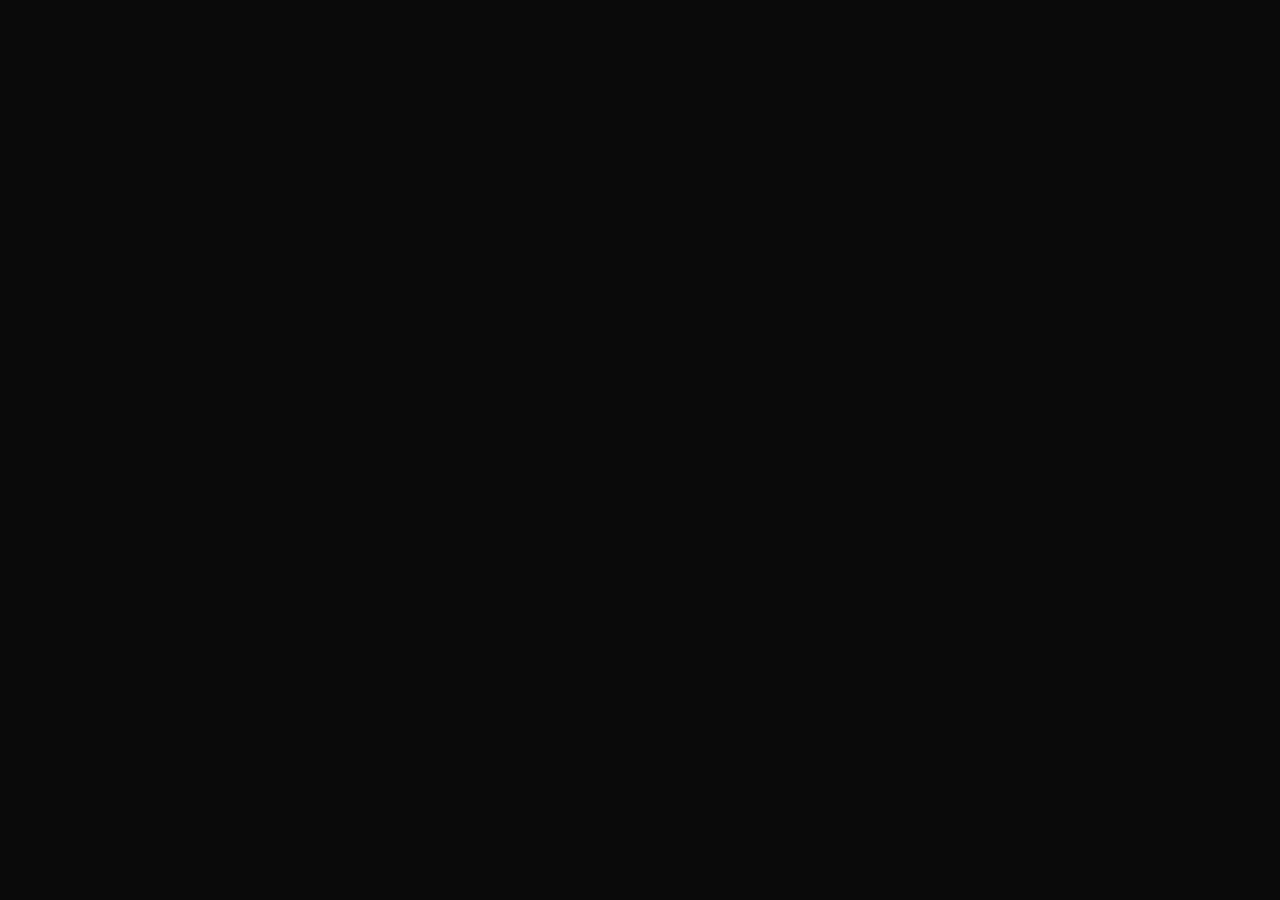
==== commit ef721f83: "Update index.html" ====
--- a/index.html
+++ b/index.html
@@ -1520,1029 +1520,19 @@
       border-color: rgba(249, 115, 22, 0.35);
       box-shadow: 0 10px 20px rgba(249, 115, 22, 0.08);
     }
-
-    /* Premium Modals Overlay & Pop-in */
-    @keyframes modalOverlayFade {
-      from {
-        background: rgba(0, 0, 0, 0);
-        backdrop-filter: blur(0);
-        -webkit-backdrop-filter: blur(0);
-      }
-
-      to {
-        background: rgba(0, 0, 0, 0.75);
-        backdrop-filter: blur(8px);
-        -webkit-backdrop-filter: blur(8px);
-      }
-    }
-
-    @keyframes modalPopIn {
-      from {
-        transform: scale(0.92) translateY(24px);
-        opacity: 0;
-      }
-
-      to {
-        transform: scale(1) translateY(0);
-        opacity: 1;
-      }
-    }
-
-    .modal-overlay.open {
-      display: flex;
-      animation: modalOverlayFade 0.3s forwards cubic-bezier(0.2, 0.8, 0.2, 1);
-    }
-
-    .modal-overlay.open .modal {
-      animation: modalPopIn 0.35s forwards cubic-bezier(0.34, 1.56, 0.64, 1);
-    }
   </style>
 </head>
 
 <body>
-
-  <!-- Splash: logo inicial -->
-  <div id="splash" class="splash">
-    <div class="splash-glow-1"></div>
-    <div class="splash-glow-2"></div>
-    <div class="splash-content">
-      <div class="splash-logo-container">
-        <div class="splash-ring"></div>
-        <img src="./ef06ee4b-76d2-4962-addc-c998e9e8c8f5.png" alt="Logo" class="splash-logo" id="splash-logo">
-      </div>
-      <div class="splash-text">Mente y Cuerpo Sano</div>
-      <div class="splash-subtext">Sistema de Gestión</div>
-      <div class="splash-loader">
-        <div class="splash-loader-bar"></div>
+  <header>
+    <div class="brand">
+      <img id="gym-logo" src="logo.png" alt="Logo Mente y Cuerpo Sano">
+      <div class="logo-block">
+        <span class="logo">Mente y Cuerpo Sano</span>
+        <span class="logo-sub">Sistema de Gestión · Gym</span>
       </div>
     </div>
-  </div>
-
-  <header>
-    <div class="logo-block">
-      <div class="brand">
-        <div class="logo">Mente y Cuerpo Sano</div>
-        <img id="gym-logo" src="./ef06ee4b-76d2-4962-addc-c998e9e8c8f5.png" alt="Logo Mente y Cuerpo Sano"
-          style="width:140px;max-height:80px;object-fit:contain;margin-left:6px">
-      </div>
-      <div class="logo-sub">Sistema de Gestión · Gym</div>
-    </div>
-    <nav>
-      <button class="tab-btn active" onclick="showTab('miembros',this)">👥 Miembros</button>
-      <button class="tab-btn" onclick="showTab('contabilidad',this)">💰 Contabilidad</button>
-    </nav>
-
   </header>
-
-  <main>
-
-    <!-- ═══════════ MIEMBROS ═══════════ -->
-    <section id="tab-miembros" class="section active">
-      <div class="section-title">➕ Agregar Miembro</div>
-      <div class="card">
-        <div class="card-title">Datos Personales</div>
-        <div class="form-grid">
-          <div class="form-group"><label>Nombre</label><input type="text" id="inp-nombre" placeholder="Ej: Carlos">
-          </div>
-          <div class="form-group"><label>Apellido</label><input type="text" id="inp-apellido" placeholder="Ej: Gómez">
-          </div>
-          <div class="form-group"><label>Fecha de Nacimiento</label><input type="date" id="inp-fecha"></div>
-          <div class="form-group"><label>Edad (años)</label><input type="number" id="inp-edad" placeholder="25" min="1"
-              max="120"></div>
-          <div class="form-group"><label>Estatura (cm)</label><input type="number" id="inp-estatura" placeholder="175"
-              min="50" max="250"></div>
-          <div class="form-group"><label>Peso (kg)</label><input type="number" id="inp-peso" placeholder="70" min="10"
-              max="300" step="0.1"></div>
-          <div class="form-group"><label>Cintura (cm)</label><input type="number" id="inp-cintura" placeholder="85"
-              min="30" max="200" step="0.1"></div>
-        </div>
-      </div>
-      <button class="btn btn-primary" onclick="agregarMiembro()">Registrar Miembro</button>
-
-      <div class="section-title" style="margin-top:2.5rem">📋 Miembros Registrados</div>
-      <div class="card" style="padding:0">
-        <div class="table-wrapper">
-          <table>
-            <thead>
-              <tr>
-                <th>#</th>
-                <th>Nombre</th>
-                <th>Apellido</th>
-                <th>Edad</th>
-                <th>Peso</th>
-                <th>Estatura</th>
-                <th>Cintura</th>
-                <th>Acciones</th>
-              </tr>
-            </thead>
-            <tbody id="tabla-miembros">
-              <tr>
-                <td colspan="8">
-                  <div class="empty-state">
-                    <div class="icon">🏋️</div>Sin miembros aún
-                  </div>
-                </td>
-              </tr>
-            </tbody>
-          </table>
-        </div>
-      </div>
-    </section>
-
-    <!-- ═══════════ CONTABILIDAD ═══════════ -->
-    <section id="tab-contabilidad" class="section">
-      <div class="section-title">💰 Contabilidad & Asistencia</div>
-
-      <!-- PARTE 1: Datos Personales / Búsqueda -->
-      <div class="card">
-        <div class="card-title">📂 Cuentas</div>
-        <div class="search-bar">
-          <span class="search-icon">🔍</span>
-          <input type="text" id="inp-buscar-asistencia" placeholder="Buscar miembro para registrar llegada y pago"
-            oninput="buscarMiembroAsistencia()">
-        </div>
-        <div id="resultados-buscar-asistencia" style="margin-top:1rem">
-          <div class="empty-state">
-            <div class="icon">👥</div>Registra aquí a las personas que llegaron a entrenar y pagaron hoy
-          </div>
-        </div>
-      </div>
-
-      <!-- PARTE 1.5: Pago externo sin ficha -->
-      <div class="card">
-        <div class="card-title">💳 Registrar Pago Externo</div>
-        <div class="form-grid">
-          <div class="form-group"><label>Nombre</label><input type="text" id="cont-nombre-externo" placeholder="Nombre">
-          </div>
-          <div class="form-group"><label>Apellido</label><input type="text" id="cont-apellido-externo"
-              placeholder="Apellido"></div>
-          <div class="form-group"><label>Método de Pago</label><select id="cont-metodo-externo">
-              <option value="fisico">💵 Efectivo</option>
-              <option value="nequi">📱 Nequi</option>
-              <option value="fiado">📋 Fiado</option>
-            </select></div>
-          <div class="form-group"><label>Valor pagado</label><input type="number" id="cont-valor-externo"
-              placeholder="4000" min="0" step="100"></div>
-          <div class="form-group full" style="margin-top:0.6rem;align-items:flex-end"><button type="button"
-              class="btn btn-primary" style="width:180px" onclick="registrarPagoExterno()">Guardar pago</button></div>
-          <div id="ultimo-pago-guardado" class="form-group full" style="margin-top:0.4rem;color:var(--muted)"></div>
-        </div>
-      </div>
-
-      <div class="card">
-        <div class="card-title">💾 Pagos guardados</div>
-        <div id="asistencias-contenido" class="table-wrapper" style="margin-top:1rem"></div>
-      </div>
-
-      <!-- PARTE 3: Gráfica de Ganancias -->
-      <div class="card" style="padding:1rem">
-        <div class="card-title">📊 Ganancias del Negocio</div>
-        <div class="stats-row" style="margin-bottom:1rem">
-          <div class="stat-card">
-            <div class="stat-num" id="stat-total">0</div>
-            <div class="stat-label">Asistencias</div>
-          </div>
-          <div class="stat-card green">
-            <div class="stat-num" id="stat-fisico">$0</div>
-            <div class="stat-label">Efectivo</div>
-          </div>
-          <div class="stat-card blue">
-            <div class="stat-num" id="stat-nequi">$0</div>
-            <div class="stat-label">Nequi</div>
-          </div>
-          <div class="stat-card orange">
-            <div class="stat-num" id="stat-fiado">$0</div>
-            <div class="stat-label">Fiado</div>
-          </div>
-          <div class="stat-card">
-            <div class="stat-num" id="stat-recaudo" style="color:var(--yellow)">$0</div>
-            <div class="stat-label">Recaudo Total</div>
-          </div>
-        </div>
-        <canvas id="earnings-chart" width="800" height="260" style="width:100%;height:220px;border-radius:8px"></canvas>
-      </div>
-    </section>
-
-  </main>
-
-  <!-- ═══ MODAL DETALLE ═══ -->
-  <div class="modal-overlay" id="modal-detalle-overlay" onclick="closeModalById('modal-detalle-overlay',event)">
-    <div class="modal">
-      <button class="modal-close" onclick="closeModalById('modal-detalle-overlay')">✕</button>
-      <div class="modal-title" id="modal-nombre">—</div>
-      <div class="detail-grid" id="modal-body"></div>
-      <div style="margin-top:1.5rem;display:flex;gap:0.8rem;flex-wrap:wrap">
-        <button class="btn btn-outline btn-sm" onclick="abrirCalendario(currentMiembroId)">📅 Calendario</button>
-        <button class="btn btn-ghost btn-sm" onclick="abrirMetas(currentMiembroId)">🎯 Metas Mensuales</button>
-      </div>
-    </div>
-  </div>
-
-  <!-- ═══ MODAL CALENDARIO ═══ -->
-  <div class="modal-overlay" id="modal-cal-overlay" onclick="closeModalById('modal-cal-overlay',event)">
-    <div class="modal cal-modal">
-      <button class="modal-close" onclick="closeModalById('modal-cal-overlay')">✕</button>
-      <div class="modal-title" id="cal-miembro-nombre">Calendario</div>
-
-      <div class="cal-stats">
-        <div class="cal-stat">
-          <div class="cal-stat-num" id="cal-stat-e" style="color:var(--green)">0</div>
-          <div class="cal-stat-label">Entrenos</div>
-        </div>
-        <div class="cal-stat">
-          <div class="cal-stat-num" id="cal-stat-d" style="color:var(--blue)">0</div>
-          <div class="cal-stat-label">Descansos</div>
-        </div>
-        <div class="cal-stat">
-          <div class="cal-stat-num" id="cal-stat-f" style="color:var(--red)">0</div>
-          <div class="cal-stat-label">Faltas</div>
-        </div>
-      </div>
-
-      <div class="cal-header">
-        <button class="cal-nav" onclick="calNav(-1)">‹</button>
-        <div class="cal-month" id="cal-month-label">—</div>
-        <button class="cal-nav" onclick="calNav(1)">›</button>
-      </div>
-
-      <div class="cal-grid" id="cal-grid"></div>
-
-      <div class="cal-legend">
-        <div class="cal-legend-item">
-          <div class="legend-dot" style="background:var(--green)"></div> Entreno
-        </div>
-        <div class="cal-legend-item">
-          <div class="legend-dot" style="background:var(--blue)"></div> Descanso
-        </div>
-        <div class="cal-legend-item">
-          <div class="legend-dot" style="background:var(--red)"></div> Falta
-        </div>
-        <div class="cal-legend-item">
-          <div class="legend-dot" style="background:var(--border)"></div> Sin marcar
-        </div>
-      </div>
-
-      <div class="cal-actions">
-        <p id="cal-selected-date" style="flex:1">Selecciona un día para marcar</p>
-      </div>
-      <div style="display:flex;gap:0.5rem;flex-wrap:wrap;margin-top:0.5rem">
-        <button class="btn btn-sm"
-          style="background:rgba(34,197,94,0.2);border:1px solid var(--green);color:var(--green)"
-          onclick="marcarDia('entreno')">✅ Entreno</button>
-        <button class="btn btn-sm"
-          style="background:rgba(59,130,246,0.2);border:1px solid var(--blue);color:var(--blue)"
-          onclick="marcarDia('descanso')">😴 Descanso</button>
-        <button class="btn btn-sm" style="background:rgba(232,25,44,0.2);border:1px solid var(--red);color:var(--red)"
-          onclick="marcarDia('falta')">❌ Falta</button>
-        <button class="btn btn-sm btn-ghost" onclick="marcarDia(null)">🗑 Borrar</button>
-      </div>
-    </div>
-  </div>
-
-  <!-- ═══ MODAL METAS ═══ -->
-  <div class="modal-overlay" id="modal-meta-overlay" onclick="closeModalById('modal-meta-overlay',event)">
-    <div class="modal meta-modal">
-      <button class="modal-close" onclick="closeModalById('modal-meta-overlay')">✕</button>
-      <div class="modal-title" id="meta-miembro-nombre">Metas Mensuales</div>
-      <div id="meta-content"></div>
-    </div>
-  </div>
-
-  <div id="toast"></div>
-
-  <script>
-    // ══════════════════════════════
-    //  STATE
-    // ══════════════════════════════
-    let miembros = JSON.parse(localStorage.getItem('mcs-miembros') || '[]');
-    let asistencias = JSON.parse(localStorage.getItem('mcs-asistencias') || '[]');
-    let calendarios = JSON.parse(localStorage.getItem('mcs-calendarios') || '{}');
-    let metas = JSON.parse(localStorage.getItem('mcs-metas') || '{}');
-    const CUOTA = 4000;
-
-    let currentMiembroId = null;
-    // Calendar state
-    let calMiembroId = null;
-    let calYear = null, calMonth = null;
-    let calSelectedDate = null;
-
-    // ══════════════════════════════
-    //  INIT
-    // ══════════════════════════════
-    (function init() {
-      document.getElementById('cont-fecha').value = todayStr();
-      renderTabla();
-      renderSelectPersonas();
-      calcStats();
-    })();
-
-    function todayStr() {
-      return new Date().toISOString().split('T')[0];
-    }
-
-    // ══════════════════════════════
-    //  TABS
-    // ══════════════════════════════
-    function showTab(name, btn) {
-      document.querySelectorAll('.section').forEach(s => s.classList.remove('active'));
-      document.querySelectorAll('.tab-btn').forEach(b => b.classList.remove('active'));
-      document.getElementById('tab-' + name).classList.add('active');
-      btn.classList.add('active');
-      if (name === 'contabilidad') { renderSelectPersonas(); calcStats(); renderAsistencias(); }
-    }
-
-    // ══════════════════════════════
-    //  AGREGAR MIEMBRO
-    // ══════════════════════════════
-    function agregarMiembro() {
-      const nombre = document.getElementById('inp-nombre').value.trim();
-      const apellido = document.getElementById('inp-apellido').value.trim();
-      const fecha = document.getElementById('inp-fecha').value;
-      const edad = document.getElementById('inp-edad').value;
-      const estatura = document.getElementById('inp-estatura').value;
-      const peso = document.getElementById('inp-peso').value;
-      const cintura = document.getElementById('inp-cintura').value;
-      if (!nombre || !apellido) return toast('Nombre y apellido son requeridos', true);
-      const existe = miembros.some(m => m.nombre.toLowerCase() === nombre.toLowerCase() && m.apellido.toLowerCase() === apellido.toLowerCase());
-      if (existe) return toast('Ya existe un miembro con ese nombre y apellido', true);
-      const miembro = {
-        id: Date.now(),
-        nombre, apellido, fecha, edad, estatura, peso, cintura,
-        fechaRegistro: todayStr()
-      };
-      miembros.push(miembro);
-      // Guardar medidas iniciales en metas
-      metas[miembro.id] = {
-        inicial: { peso, cintura, estatura, edad, fecha: todayStr() },
-        historial: []
-      };
-      save();
-      renderTabla();
-      renderSelectPersonas();
-      limpiarForm();
-      toast('✅ Miembro registrado correctamente');
-    }
-
-    function limpiarForm() {
-      ['nombre', 'apellido', 'fecha', 'edad', 'estatura', 'peso', 'cintura'].forEach(f => document.getElementById('inp-' + f).value = '');
-    }
-
-    // ══════════════════════════════
-    //  RENDER TABLA
-    // ══════════════════════════════
-    function renderTabla(lista) {
-      const data = lista || miembros;
-      const tbody = document.getElementById('tabla-miembros');
-      if (!data.length) { tbody.innerHTML = '<tr><td colspan="9"><div class="empty-state"><div class="icon">🏋️</div>Sin miembros registrados</div></td></tr>'; return; }
-      tbody.innerHTML = data.map((m, i) => `
-    <tr>
-      <td style="color:var(--muted)">${i + 1}</td>
-      <td><strong>${m.nombre}</strong></td>
-      <td>${m.apellido}</td>
-      <td>${m.edad || '—'}</td>
-      <td>${m.peso ? m.peso + ' kg' : '—'}</td>
-      <td>${m.estatura ? m.estatura + ' cm' : '—'}</td>
-      <td>${m.cintura ? m.cintura + ' cm' : '—'}</td>
-      <td style="white-space:nowrap">
-        <button class="btn btn-outline btn-sm" onclick="verDetalle(${m.id})">👁</button>
-        <button class="btn btn-sm" style="background:rgba(34,197,94,0.15);border:1px solid var(--green);color:var(--green);margin-left:3px" onclick="abrirCalendario(${m.id})">📅</button>
-        <button class="btn btn-sm" style="background:rgba(168,85,247,0.15);border:1px solid var(--purple);color:var(--purple);margin-left:3px" onclick="abrirMetas(${m.id})">🎯</button>
-        <button class="btn btn-sm" style="background:#2a2a2a;border:none;color:var(--red);margin-left:3px" onclick="eliminarMiembro(${m.id})">✕</button>
-      </td>
-    </tr>`).join('');
-    }
-
-    function badgePago(pago) {
-      const map = { fisico: ['badge-green', '💵 Físico'], nequi: ['badge-blue', '📱 Nequi'], fiado: ['badge-orange', '📋 Fiado'] };
-      const [cls, label] = map[pago] || ['', '—'];
-      return `<span class="badge ${cls}">${label}</span>`;
-    }
-
-    function eliminarMiembro(id) {
-      if (!confirm('¿Eliminar este miembro?')) return;
-      miembros = miembros.filter(m => m.id !== id);
-      delete calendarios[id];
-      delete metas[id];
-      save();
-      renderTabla();
-      renderSelectPersonas();
-      toast('Miembro eliminado');
-    }
-
-    // ══════════════════════════════
-    //  DETALLE
-    // ══════════════════════════════
-    function verDetalle(id) {
-      const m = miembros.find(x => x.id === id);
-      if (!m) return;
-      currentMiembroId = id;
-      document.getElementById('modal-nombre').textContent = m.nombre + ' ' + m.apellido;
-      document.getElementById('modal-body').innerHTML = `
-    <div class="detail-item" style="grid-column:1 / -1;color:var(--muted);font-size:0.95rem;line-height:1.4;">Puedes cambiar los datos del miembro de inmediato. No es necesario esperar un mes para actualizar nombre o medidas.</div>
-    <div class="detail-item"><label>Nombre</label><input type="text" id="detalle-nombre" value="${m.nombre}" placeholder="Nombre"></div>
-    <div class="detail-item"><label>Apellido</label><input type="text" id="detalle-apellido" value="${m.apellido}" placeholder="Apellido"></div>
-    <div class="detail-item"><label>Fecha Nacimiento</label><input type="date" id="detalle-fecha" value="${m.fecha || ''}"></div>
-    <div class="detail-item"><label>Edad</label><input type="number" id="detalle-edad" value="${m.edad || ''}" placeholder="Edad"></div>
-    <div class="detail-item"><label>Estatura</label><input type="number" id="detalle-estatura" value="${m.estatura || ''}" placeholder="cm"></div>
-    <div class="detail-item"><label>Peso</label><input type="number" id="detalle-peso" value="${m.peso || ''}" placeholder="kg" step="0.1"></div>
-    <div class="detail-item"><label>Cintura</label><input type="number" id="detalle-cintura" value="${m.cintura || ''}" placeholder="cm" step="0.1"></div>
-    <div class="detail-item"><label>Registrado</label><span>${m.fechaRegistro || '—'}</span></div>
-    <div style="margin-top:1rem;text-align:center"><button class="btn btn-primary btn-sm" onclick="actualizarMiembro(${m.id})">Guardar cambios del miembro</button></div>`;
-      openModal('modal-detalle-overlay');
-    }
-
-    // ══════════════════════════════
-    //  ACTUALIZAR MIEMBRO
-    // ══════════════════════════════
-    function actualizarMiembro(id) {
-      const nombre = document.getElementById('detalle-nombre').value.trim();
-      const apellido = document.getElementById('detalle-apellido').value.trim();
-      const fecha = document.getElementById('detalle-fecha').value;
-      const edad = document.getElementById('detalle-edad').value;
-      const estatura = document.getElementById('detalle-estatura').value;
-      const peso = document.getElementById('detalle-peso').value;
-      const cintura = document.getElementById('detalle-cintura').value;
-      if (!nombre || !apellido) return toast('Nombre y apellido son requeridos', true);
-      const existe = miembros.some(m => m.id !== id && m.nombre.toLowerCase() === nombre.toLowerCase() && m.apellido.toLowerCase() === apellido.toLowerCase());
-      if (existe) return toast('Ya existe otro miembro con ese nombre y apellido', true);
-      const miembro = miembros.find(m => m.id === id);
-      if (!miembro) return toast('Miembro no encontrado', true);
-
-      // Guardar peso/cintura/edad anterior en el historial si hay cambios
-      const oldPeso = miembro.peso || '';
-      const oldCintura = miembro.cintura || '';
-      const oldEdad = miembro.edad || '';
-      const newPeso = peso || '';
-      const newCintura = cintura || '';
-      const newEdad = edad || '';
-
-      if (!metas[id]) metas[id] = { inicial: { peso: miembro.peso || '', cintura: miembro.cintura || '', estatura: miembro.estatura || '', fecha: miembro.fechaRegistro || todayStr() }, historial: [] };
-      if (!metas[id].historial) metas[id].historial = [];
-
-      const changed = (oldPeso !== '' && newPeso !== '' && oldPeso != newPeso) || (oldCintura !== '' && newCintura !== '' && oldCintura != newCintura) || (oldEdad !== '' && newEdad !== '' && oldEdad != newEdad);
-      if (changed) {
-        // Guardar snapshot anterior y luego el nuevo (orden: anterior -> nuevo)
-        metas[id].historial.push({ peso: oldPeso, cintura: oldCintura, edad: oldEdad, fecha: todayStr() + ' (antes)' });
-        metas[id].historial.push({ peso: newPeso, cintura: newCintura, edad: newEdad, fecha: todayStr() });
-      }
-
-      // Actualizar datos del miembro
-      miembro.nombre = nombre;
-      miembro.apellido = apellido;
-      miembro.fecha = fecha;
-      miembro.edad = edad;
-      miembro.estatura = estatura;
-      miembro.peso = peso;
-      miembro.cintura = cintura;
-      save();
-      renderTabla();
-      renderMetaContent(id);
-      verDetalle(id);
-      toast('✅ Datos del miembro actualizados y progreso guardado');
-    }
-
-
-    // ══════════════════════════════
-    //  CONTABILIDAD
-    // ══════════════════════════════
-    function renderSelectPersonas() {
-      const sel = document.getElementById('cont-persona');
-      const val = sel.value;
-      sel.innerHTML = '<option value="">— Seleccionar miembro —</option>' + miembros.map(m => `<option value="${m.id}">${m.nombre} ${m.apellido}</option>`).join('');
-      if (val) sel.value = val;
-    }
-
-    function registrarAsistencia() {
-      const personaId = document.getElementById('cont-persona').value;
-      const metodo = document.getElementById('cont-metodo').value;
-      const fecha = document.getElementById('cont-fecha').value;
-      if (!personaId) return toast('Selecciona un miembro', true);
-      if (!fecha) return toast('Selecciona una fecha', true);
-      const miembro = miembros.find(m => m.id == personaId);
-      if (!miembro) return toast('Miembro no encontrado', true);
-      asistencias.push({
-        id: Date.now(),
-        miembroId: personaId,
-        nombre: miembro.nombre,
-        apellido: miembro.apellido,
-        metodo,
-        fecha,
-        valor: CUOTA
-      });
-      save(); calcStats(); renderAsistencias();
-      toast('✅ Asistencia registrada');
-    }
-
-    function registrarPagoExterno() {
-      const nombre = document.getElementById('cont-nombre-externo').value.trim();
-      const apellido = document.getElementById('cont-apellido-externo').value.trim();
-      const metodo = document.getElementById('cont-metodo-externo').value;
-      const valor = Number(document.getElementById('cont-valor-externo').value);
-      const fechaInput = document.getElementById('cont-fecha');
-      const fecha = fechaInput ? fechaInput.value : todayStr();
-      if (!nombre || !apellido) return toast('Nombre y apellido son requeridos', true);
-      if (!valor || valor <= 0) return toast('Ingresa un valor válido', true);
-      asistencias.push({
-        id: Date.now(),
-        miembroId: null,
-        nombre,
-        apellido,
-        metodo,
-        fecha,
-        valor
-      });
-      save(); calcStats(); renderAsistencias();
-      const mensaje = document.getElementById('ultimo-pago-guardado');
-      if (mensaje) mensaje.textContent = `Último pago guardado: ${nombre} ${apellido} - $${valor.toLocaleString('es-CO')} (${metodo})`;
-      limpiarPagoExterno();
-      toast('✅ Pago externo guardado');
-    }
-
-    function limpiarPagoExterno() {
-      document.getElementById('cont-nombre-externo').value = '';
-      document.getElementById('cont-apellido-externo').value = '';
-      document.getElementById('cont-metodo-externo').value = 'fisico';
-      document.getElementById('cont-valor-externo').value = '';
-    }
-
-    function renderAsistencias() {
-      const cont = document.getElementById('asistencias-contenido');
-      if (!cont) return;
-      if (!asistencias.length) {
-        cont.innerHTML = '<div class="empty-state"><div class="icon">📅</div>Sin registros</div>';
-        return;
-      }
-      cont.innerHTML = `
-    <div class="table-wrapper">
-      <table>
-        <thead><tr><th>Fecha</th><th>Nombre</th><th>Apellido</th><th>Método</th><th>Valor</th><th>✕</th></tr></thead>
-        <tbody>${[...asistencias].reverse().map(a => `
-          <tr>
-            <td style="color:var(--muted)">${a.fecha}</td>
-            <td>${a.nombre}</td>
-            <td>${a.apellido || ''}</td>
-            <td>${badgePago(a.metodo)}</td>
-            <td style="color:var(--yellow);font-weight:700">$${a.valor.toLocaleString('es-CO')}</td>
-            <td><button class="btn btn-sm" style="background:#2a2a2a;border:none;color:var(--red)" onclick="eliminarAsistencia(${a.id})">✕</button></td>
-          </tr>`).join('')}</tbody>
-      </table>
-    </div>`;
-    }
-
-    function eliminarAsistencia(id) {
-      asistencias = asistencias.filter(a => a.id !== id);
-      save(); calcStats(); renderAsistencias();
-      toast('Registro eliminado');
-    }
-
-    function buscarMiembroAsistencia() {
-      const q = document.getElementById('inp-buscar-asistencia').value.trim().toLowerCase();
-      const cont = document.getElementById('resultados-buscar-asistencia');
-      if (!q) { cont.innerHTML = '<div class="empty-state"><div class="icon">👥</div>Escribe para buscar</div>'; return; }
-      const res = miembros.filter(m => m.nombre.toLowerCase().includes(q) || m.apellido.toLowerCase().includes(q));
-      if (!res.length) { cont.innerHTML = '<div class="empty-state"><div class="icon">😕</div>No se encontraron personas</div>'; return; }
-      cont.innerHTML = res.map(m => `<div style="background:var(--card);border:1px solid var(--border);border-radius:6px;padding:0.8rem;margin-bottom:0.6rem">
-    <div style="margin-bottom:0.8rem">
-      <strong>${m.nombre} ${m.apellido}</strong><br><small style="color:var(--muted)">Edad: ${m.edad || '—'} | Peso: ${m.peso || '—'}kg</small>
-    </div>
-    <div style="display:grid;grid-template-columns:1fr 1fr;gap:0.5rem;margin-bottom:0.6rem">
-      <select id="pago-metodo-${m.id}" style="padding:0.5rem;background:var(--input);border:1px solid var(--border);border-radius:4px;color:#fff;font-size:0.9rem">
-        <option value="fisico">💵 Efectivo</option>
-        <option value="nequi">📱 Nequi</option>
-        <option value="fiado">📋 Fiado</option>
-      </select>
-      <input type="number" id="pago-valor-${m.id}" placeholder="Monto" min="0" step="100" style="padding:0.5rem;background:var(--input);border:1px solid var(--border);border-radius:4px;color:#fff;font-size:0.9rem" />
-    </div>
-    <button class="btn btn-primary" style="width:100%;" onclick="registrarPagoMiembro('${m.id}','${m.nombre}','${m.apellido}')">💾 Guardar Pago</button>
-  </div>`).join('');
-    }
-
-    function selectPersonaAsistencia(id, nombre) {
-      document.getElementById('cont-persona').value = id;
-      document.getElementById('inp-buscar-asistencia').value = '';
-      document.getElementById('resultados-buscar-asistencia').innerHTML = '<div class="empty-state"><div class="icon">✅</div>Persona seleccionada: ' + nombre + '</div>';
-    }
-
-    function registrarPagoMiembro(id, nombre, apellido) {
-      const metodo = document.getElementById('pago-metodo-' + id).value;
-      const valor = Number(document.getElementById('pago-valor-' + id).value);
-      if (!valor || valor <= 0) return toast('Ingresa un valor válido', true);
-      asistencias.push({
-        id: Date.now(),
-        miembroId: id,
-        nombre,
-        apellido,
-        metodo,
-        fecha: todayStr(),
-        valor
-      });
-      save(); calcStats(); renderAsistencias();
-      document.getElementById('inp-buscar-asistencia').value = '';
-      document.getElementById('resultados-buscar-asistencia').innerHTML = '<div class="empty-state"><div class="icon">✅</div>Pago registrado para ' + nombre + ' ' + apellido + '</div>';
-      toast('✅ Pago registrado');
-    }
-
-    function calcStats() {
-      const totals = { fisico: 0, nequi: 0, fiado: 0 };
-      for (const a of asistencias || []) {
-        const valor = Number(a.valor) || 0;
-        if (a.metodo && totals[a.metodo] !== undefined) {
-          totals[a.metodo] += valor;
-        }
-      }
-      const totalCount = asistencias.length;
-      const totalRecaudo = totals.fisico + totals.nequi + totals.fiado;
-      document.getElementById('stat-total').textContent = totalCount;
-      document.getElementById('stat-fisico').textContent = '$' + totals.fisico.toLocaleString('es-CO');
-      document.getElementById('stat-nequi').textContent = '$' + totals.nequi.toLocaleString('es-CO');
-      document.getElementById('stat-fiado').textContent = '$' + totals.fiado.toLocaleString('es-CO');
-      document.getElementById('stat-recaudo').textContent = '$' + totalRecaudo.toLocaleString('es-CO');
-      try { drawEarningsChart(); } catch (e) { /* no bloquear */ }
-    }
-
-    function drawEarningsChart() {
-      try {
-        const canvas = document.getElementById('earnings-chart');
-        if (!canvas) return;
-        const ctx = canvas.getContext('2d');
-        const dpr = window.devicePixelRatio || 1;
-        const w = canvas.clientWidth, h = canvas.clientHeight;
-        canvas.width = Math.floor(w * dpr);
-        canvas.height = Math.floor(h * dpr);
-        ctx.scale(dpr, dpr);
-        ctx.clearRect(0, 0, w, h);
-
-        const totals = { fisico: 0, nequi: 0, fiado: 0 };
-        for (const a of asistencias || []) {
-          if (!a || !a.metodo) continue;
-          totals[a.metodo] = (totals[a.metodo] || 0) + (Number(a.valor) || 0);
-        }
-        const labels = ['Efectivo', 'Nequi', 'Fiado'];
-        const keys = ['fisico', 'nequi', 'fiado'];
-        const colors = ['#22c55e', '#3b82f6', '#f97316'];
-
-        const padding = 24, chartW = w - padding * 2, chartH = h - padding * 2 - 24;
-        const barGap = 24, barCount = keys.length, barW = (chartW - (barGap * (barCount - 1))) / barCount;
-        const maxVal = Math.max(...keys.map(k => totals[k] || 0), 1);
-
-        ctx.fillStyle = 'rgba(255,255,255,0.03)';
-        ctx.fillRect(padding, padding, chartW, chartH + 8);
-
-        keys.forEach((k, i) => {
-          const val = totals[k] || 0;
-          const x = padding + i * (barW + barGap), height = (val / maxVal) * chartH, y = padding + (chartH - height);
-          const grad = ctx.createLinearGradient(x, y, x, y + height);
-          grad.addColorStop(0, colors[i] + 'f2');
-          grad.addColorStop(1, colors[i] + '72');
-          ctx.fillStyle = grad;
-          roundRect(ctx, x, y, barW, height, 6);
-          ctx.fill();
-          ctx.fillStyle = 'rgba(255,255,255,0.95)';
-          ctx.font = '600 12px Barlow, sans-serif';
-          ctx.textAlign = 'center';
-          ctx.fillText('$' + val.toLocaleString('es-CO'), x + barW / 2, y - 8);
-          ctx.fillStyle = 'rgba(200,200,200,0.6)';
-          ctx.font = '600 11px Barlow, sans-serif';
-          ctx.fillText(labels[i], x + barW / 2, padding + chartH + 20);
-        });
-
-        function roundRect(ctx, x, y, w, h, r) {
-          ctx.beginPath();
-          ctx.moveTo(x + r, y);
-          ctx.lineTo(x + w - r, y);
-          ctx.quadraticCurveTo(x + w, y, x + w, y + r);
-          ctx.lineTo(x + w, y + h - r);
-          ctx.quadraticCurveTo(x + w, y + h, x + w - r, y + h);
-          ctx.lineTo(x + r, y + h);
-          ctx.quadraticCurveTo(x, y + h, x, y + h - r);
-          ctx.lineTo(x, y + r);
-          ctx.quadraticCurveTo(x, y, x + r, y);
-          ctx.closePath();
-        }
-      } catch (e) { console.warn('drawEarningsChart error', e); }
-    }
-
-    // ══════════════════════════════
-    //  CALENDARIO
-    // ══════════════════════════════
-    function abrirCalendario(id) {
-      calMiembroId = id;
-      calSelectedDate = null;
-      const m = miembros.find(x => x.id === id);
-      document.getElementById('cal-miembro-nombre').textContent = '📅 ' + m.nombre + ' ' + m.apellido;
-      const now = new Date();
-      calYear = now.getFullYear(); calMonth = now.getMonth();
-      closeModalById('modal-detalle-overlay');
-      renderCal();
-      openModal('modal-cal-overlay');
-    }
-
-    function calNav(dir) {
-      calMonth += dir;
-      if (calMonth < 0) { calMonth = 11; calYear--; }
-      if (calMonth > 11) { calMonth = 0; calYear++; }
-      renderCal();
-    }
-
-    function renderCal() {
-      const monthNames = ['Enero', 'Febrero', 'Marzo', 'Abril', 'Mayo', 'Junio', 'Julio', 'Agosto', 'Septiembre', 'Octubre', 'Noviembre', 'Diciembre'];
-      document.getElementById('cal-month-label').textContent = monthNames[calMonth] + ' ' + calYear;
-
-      const cal = calendarios[calMiembroId] || {};
-      // stats for all time
-      let entrenos = 0, descansos = 0, faltas = 0;
-      Object.values(cal).forEach(v => { if (v === 'entreno') entrenos++; else if (v === 'descanso') descansos++; else if (v === 'falta') faltas++; });
-      document.getElementById('cal-stat-e').textContent = entrenos;
-      document.getElementById('cal-stat-d').textContent = descansos;
-      document.getElementById('cal-stat-f').textContent = faltas;
-
-      const grid = document.getElementById('cal-grid');
-      const dayNames = ['Dom', 'Lun', 'Mar', 'Mié', 'Jue', 'Vie', 'Sáb'];
-      let html = dayNames.map(d => `<div class="cal-day-name">${d}</div>`).join('');
-
-      const firstDay = new Date(calYear, calMonth, 1).getDay();
-      const daysInMonth = new Date(calYear, calMonth + 1, 0).getDate();
-      const today = todayStr();
-
-      for (let i = 0; i < firstDay; i++) html += `<div class="cal-day empty"></div>`;
-
-      for (let d = 1; d <= daysInMonth; d++) {
-        const dateStr = `${calYear}-${String(calMonth + 1).padStart(2, '0')}-${String(d).padStart(2, '0')}`;
-        const estado = cal[dateStr] || '';
-        const isToday = dateStr === today;
-        const isSel = dateStr === calSelectedDate;
-        html += `<div class="cal-day ${estado} ${isToday ? 'today' : ''}" 
-              style="${isSel ? 'outline:2px solid var(--yellow);outline-offset:2px' : ''}"
-              onclick="selDia('${dateStr}',${d})" title="${dateStr}">
-              <span>${d}</span>
-              ${estado ? `<div class="day-dot"></div>` : ''}
-           </div>`;
-      }
-      grid.innerHTML = html;
-    }
-
-    function selDia(dateStr, d) {
-      calSelectedDate = dateStr;
-      document.getElementById('cal-selected-date').textContent = `Día seleccionado: ${dateStr}`;
-      renderCal();
-    }
-
-    function marcarDia(estado) {
-      if (!calSelectedDate) return toast('Selecciona un día primero', true);
-      if (!calendarios[calMiembroId]) calendarios[calMiembroId] = {};
-      if (estado === null) delete calendarios[calMiembroId][calSelectedDate];
-      else calendarios[calMiembroId][calSelectedDate] = estado;
-      save(); renderCal();
-      if (estado) toast('✅ Día marcado como ' + estado);
-    }
-
-
-    // ══════════════════════════════
-    //  METAS MENSUALES
-    // ══════════════════════════════
-    function abrirMetas(id) {
-      calMiembroId = id;
-      const m = miembros.find(x => x.id === id);
-      document.getElementById('meta-miembro-nombre').textContent = '🎯 ' + m.nombre + ' ' + m.apellido;
-      renderMetaContent(id);
-      closeModalById('modal-detalle-overlay');
-      openModal('modal-meta-overlay');
-    }
-
-    function renderMetaContent(id) {
-      const m = miembros.find(x => x.id === id);
-      if (!metas[id]) metas[id] = { inicial: { peso: m.peso, cintura: m.cintura, estatura: m.estatura, fecha: m.fechaRegistro || todayStr() }, historial: [] };
-      const meta = metas[id];
-      const ini = meta.inicial;
-      const hist = meta.historial || [];
-
-      // Calcular próxima medición (1 mes desde fecha inicial)
-      const fechaIni = new Date(ini.fecha);
-      const fechaProx = new Date(fechaIni);
-      fechaProx.setMonth(fechaProx.getMonth() + 1);
-      const hoy = new Date();
-      const diasRestantes = Math.ceil((fechaProx - hoy) / (1000 * 60 * 60 * 24));
-      const vencida = diasRestantes <= 0;
-
-      let alertaHtml = '';
-      if (vencida) {
-        alertaHtml = `<div class="meta-alert">⏰ Puedes registrar una nueva medición ahora mismo. No necesitas esperar un mes.</div>`;
-      } else {
-        alertaHtml = `<div class="meta-alert ok">📆 Esta medición está disponible de inmediato. Usa el formulario abajo para guardar cambios o registrar progreso.</div>`;
-      }
-
-      // Último registro
-      const ultimo = hist.length > 0 ? hist[hist.length - 1] : null;
-      const datosActuales = {
-        peso: ultimo?.peso || ini.peso || m.peso || '',
-        cintura: ultimo?.cintura || ini.cintura || m.cintura || '',
-        edad: ultimo?.edad || ini.edad || m.edad || '',
-        fecha: ultimo?.fecha || todayStr()
-      };
-
-      let comparativaHtml = '';
-      if (ultimo) {
-        const dpeso = parseFloat(ultimo.peso) - parseFloat(ini.peso);
-        const dcint = parseFloat(ultimo.cintura) - parseFloat(ini.cintura);
-        comparativaHtml = `
-      <div class="meta-section">
-        <div class="meta-section-title">📊 Comparativa (Inicial → Último)</div>
-        <div class="meta-row">
-          <div class="meta-item">
-            <label>Peso Inicial</label><div class="val">${ini.peso || '—'} kg</div>
-            <label style="margin-top:0.5rem">Peso Actual</label>
-            <div class="val ${dpeso < 0 ? 'better' : dpeso > 0 ? 'worse' : 'same'}">${ultimo.peso} kg 
-              <span style="font-size:0.8rem">(${dpeso > 0 ? '+' : ''}${dpeso.toFixed(1)})</span>
-            </div>
-            <div class="meta-progress"><div class="meta-progress-bar" style="width:${Math.min(100, Math.abs(dpeso) * 10)}%;background:${dpeso < 0 ? 'var(--green)' : 'var(--red)'}"></div></div>
-          </div>
-          <div class="meta-item">
-            <label>Cintura Inicial</label><div class="val">${ini.cintura || '—'} cm</div>
-            <label style="margin-top:0.5rem">Cintura Actual</label>
-            <div class="val ${dcint < 0 ? 'better' : dcint > 0 ? 'worse' : 'same'}">${ultimo.cintura} cm
-              <span style="font-size:0.8rem">(${dcint > 0 ? '+' : ''}${dcint.toFixed(1)})</span>
-            </div>
-            <div class="meta-progress"><div class="meta-progress-bar" style="width:${Math.min(100, Math.abs(dcint) * 5)}%;background:${dcint < 0 ? 'var(--green)' : 'var(--red)'}"></div></div>
-          </div>
-          <div class="meta-item">
-            <label>Última medición</label>
-            <div class="val" style="color:var(--muted);font-size:0.95rem">${ultimo.fecha}</div>
-          </div>
-        </div>
-      </div>`;
-      }
-
-      // Historial
-      let histHtml = '';
-      if (hist.length > 0) {
-        const histReversed = [...hist].reverse();
-        histHtml = `<div class="meta-section">
-      <div class="meta-section-title">📋 Historial de Mediciones</div>
-      <div class="table-wrapper"><table>
-        <thead><tr><th>Fecha</th><th>Peso</th><th>Cintura</th><th>Edad</th><th>✕</th></tr></thead>
-        <tbody>${histReversed.map((h, i) => {
-          const idx = hist.length - 1 - i;
-          return `<tr>
-            <td style="color:var(--muted)">${h.fecha}</td>
-            <td>${h.peso} kg</td><td>${h.cintura} cm</td><td>${h.edad || '—'}</td>
-            <td><button class="btn btn-xs" style="background:none;border:none;color:var(--red);cursor:pointer" onclick="borrarMedicion(${id},${idx})">✕</button></td>
-          </tr>`;
-        }).join('')}
-        </tbody></table></div></div>`;
-      }
-
-      const cont = document.getElementById('meta-content');
-      cont.innerHTML = `
-    ${alertaHtml}
-    <div class="meta-section">
-      <div class="meta-section-title">➕ Registrar / actualizar medición</div>
-      <div class="meta-copy">Edita los datos actuales y guarda la nueva medición con fecha. Puedes hacerlo siempre que quieras para llevar el progreso completo.</div>
-      <div class="input-meta-row">
-        <div class="form-group"><label>Peso (kg)</label><input type="number" id="meta-peso" placeholder="Ej: 68" step="0.1" value="${datosActuales.peso}"></div>
-        <div class="form-group"><label>Cintura (cm)</label><input type="number" id="meta-cintura" placeholder="Ej: 82" step="0.1" value="${datosActuales.cintura}"></div>
-        <div class="form-group"><label>Edad</label><input type="number" id="meta-edad" placeholder="Ej: 26" value="${datosActuales.edad}"></div>
-      </div>
-      <div class="form-group" style="margin-bottom:1rem;max-width:200px"><label>Fecha</label><input type="date" id="meta-fecha" value="${datosActuales.fecha}"></div>
-      <button class="btn btn-primary btn-sm" onclick="guardarMedicion(${id})">Guardar Medición</button>
-    </div>
-    <div class="meta-section">
-      <div class="meta-section-title">📏 Medidas Iniciales (${ini.fecha})</div>
-      <div class="meta-row">
-        <div class="meta-item"><label>Peso</label><div class="val">${ini.peso || '—'} kg</div></div>
-        <div class="meta-item"><label>Cintura</label><div class="val">${ini.cintura || '—'} cm</div></div>
-        <div class="meta-item"><label>Estatura</label><div class="val">${ini.estatura || '—'} cm</div></div>
-      </div>
-    </div>
-    ${comparativaHtml}
-    ${histHtml}
-  `;
-    }
-
-    function guardarMedicion(id) {
-      const peso = document.getElementById('meta-peso').value;
-      const cintura = document.getElementById('meta-cintura').value;
-      const edad = document.getElementById('meta-edad').value;
-      const fecha = document.getElementById('meta-fecha').value || todayStr();
-      if (!peso && !cintura) return toast('Ingresa al menos peso o cintura', true);
-      if (!metas[id]) metas[id] = { inicial: {}, historial: [] };
-      if (!metas[id].historial) metas[id].historial = [];
-      metas[id].historial.push({ peso, cintura, edad, fecha });
-      const miembro = miembros.find(m => m.id == id);
-      if (miembro) {
-        if (peso) miembro.peso = peso;
-        if (cintura) miembro.cintura = cintura;
-        if (edad) miembro.edad = edad;
-      }
-      save();
-      renderTabla();
-      renderMetaContent(id);
-      toast('✅ Medición registrada y progresos guardados');
-    }
-
-    function borrarMedicion(id, idx) {
-      metas[id].historial.splice(idx, 1);
-      save(); renderMetaContent(id);
-      toast('Medición eliminada');
-    }
-
-    // ══════════════════════════════
-    //  MODALS
-    // ══════════════════════════════
-    function openModal(id) { document.getElementById(id).classList.add('open'); }
-    function closeModalById(id, e) {
-      if (!e || e.target === document.getElementById(id))
-        document.getElementById(id).classList.remove('open');
-    }
-
-    // ══════════════════════════════
-    //  SAVE
-    // ══════════════════════════════
-    function save() {
-      localStorage.setItem('mcs-miembros', JSON.stringify(miembros));
-      localStorage.setItem('mcs-asistencias', JSON.stringify(asistencias));
-      localStorage.setItem('mcs-calendarios', JSON.stringify(calendarios));
-      localStorage.setItem('mcs-metas', JSON.stringify(metas));
-    }
-
-    // ══════════════════════════════
-    //  TOAST
-    // ══════════════════════════════
-    function toast(msg, error = false) {
-      const t = document.getElementById('toast');
-      t.textContent = msg;
-      t.className = 'show' + (error ? ' error' : '');
-      setTimeout(() => t.className = '', 3000);
-    }
-  </script>
-  <script>
-    document.addEventListener('DOMContentLoaded', () => {
-      try {
-        // Programmatic letter splitting for stunning staggered entrance
-        const splashText = document.querySelector('.splash-text');
-        if (splashText) {
-          const text = splashText.textContent.trim();
-          splashText.innerHTML = text.split('').map((char, index) => {
-            if (char === ' ') return '&nbsp;';
-            return `<span style="animation-delay: ${1000 + index * 50}ms">${char}</span>`;
-          }).join('');
-        }
-
-        const h = document.querySelector('header'); if (h) h.classList.add('fade-in');
-        const m = document.querySelector('main'); if (m) m.classList.add('fade-in');
-        document.querySelectorAll('.section-title').forEach((el, i) => setTimeout(() => el.classList.add('fade-in'), i * 80));
-        document.querySelectorAll('.card').forEach((c, i) => setTimeout(() => c.classList.add('fade-in'), 120 + i * 40));
-        // small subtle pulsing for active tab
-        const activeBtn = document.querySelector('.tab-btn.active'); if (activeBtn) activeBtn.style.boxShadow = '0 6px 18px rgba(232,25,44,0.12)';
-
-        // Splash logic: elegant entrance + zoom-out exit
-        const splash = document.getElementById('splash');
-        const splashLogo = document.getElementById('splash-logo');
-        const prefersReduced = window.matchMedia && window.matchMedia('(prefers-reduced-motion: reduce)').matches;
-        if (splash && splashLogo) {
-          if (!prefersReduced) splash.classList.add('splash-enter');
-          const showTime = prefersReduced ? 200 : 3400; // time before starting exit (giving time to enjoy flickers & stagger)
-          const exitTime = prefersReduced ? 180 : 760; // duration of exit animation
-          setTimeout(() => {
-            if (prefersReduced) { try { splash.remove(); } catch (e) { splash.classList.add('hidden'); } return; }
-            splash.classList.remove('splash-enter');
-            splash.classList.add('splash-leave');
-            setTimeout(() => { try { splash.remove(); } catch (e) { splash.classList.add('hidden'); } }, exitTime + 60);
-          }, showTime);
-        }
-
-        // Animar el contenido principal cuando el splash desaparezca
-        function animateContent(reduced) {
-          const headerEl = document.querySelector('header');
-          const brandLogo = document.querySelector('.brand .logo');
-          const gymLogoEl = document.getElementById('gym-logo');
-          const navEl = document.querySelector('nav');
-          const mainEl = document.querySelector('main');
-          if (reduced) {
-            [headerEl, brandLogo, gymLogoEl, navEl, mainEl].forEach(el => { if (el) el.style.opacity = 1; });
-            document.querySelectorAll('.section-title, .card').forEach(el => el.style.opacity = 1);
-            return;
-          }
-          if (headerEl) setTimeout(() => { headerEl.classList.add('enter-top'); headerEl.style.opacity = 1; }, 60);
-          if (brandLogo) setTimeout(() => { brandLogo.classList.add('enter-left'); brandLogo.style.opacity = 1; }, 140);
-          if (gymLogoEl) setTimeout(() => { gymLogoEl.classList.add('enter-right'); gymLogoEl.style.opacity = 1; }, 180);
-          if (navEl) setTimeout(() => { navEl.classList.add('enter-right'); navEl.style.opacity = 1; }, 200);
-          if (mainEl) setTimeout(() => { mainEl.classList.add('enter-bottom'); mainEl.style.opacity = 1; }, 220);
-
-          document.querySelectorAll('.section-title').forEach((el, i) => setTimeout(() => { el.classList.add(i % 2 ? 'enter-right' : 'enter-left'); el.style.opacity = 1; }, 300 + i * 90));
-          document.querySelectorAll('.card').forEach((c, i) => setTimeout(() => { c.classList.add(i % 2 ? 'enter-right' : 'enter-left'); c.style.opacity = 1; }, 380 + i * 90));
-          // animar campos de formulario y botones con stagger
-          document.querySelectorAll('.form-group').forEach((el, i) => setTimeout(() => { el.classList.add('enter-up'); el.style.opacity = 1; }, 520 + i * 60));
-          document.querySelectorAll('.payment-options .pay-btn').forEach((el, i) => setTimeout(() => { el.classList.add('enter-fade'); el.style.opacity = 1; }, 680 + i * 80));
-          document.querySelectorAll('.btn-primary').forEach((el, i) => setTimeout(() => { el.classList.add('enter-fade'); el.style.opacity = 1; }, 840 + i * 60));
-          // animar filas de la tabla (si existen)
-          document.querySelectorAll('table tbody tr').forEach((tr, i) => setTimeout(() => { tr.classList.add('enter-left'); tr.style.opacity = 1; }, 920 + i * 60));
-        }
-
-        const totalDelay = (prefersReduced ? 200 : 3400) + (prefersReduced ? 180 : 760) + 120;
-        setTimeout(() => animateContent(prefersReduced), totalDelay);
-      } catch (e) { /* non-blocking */ }
-    });
-  </script>
 </body>
 
 </html>
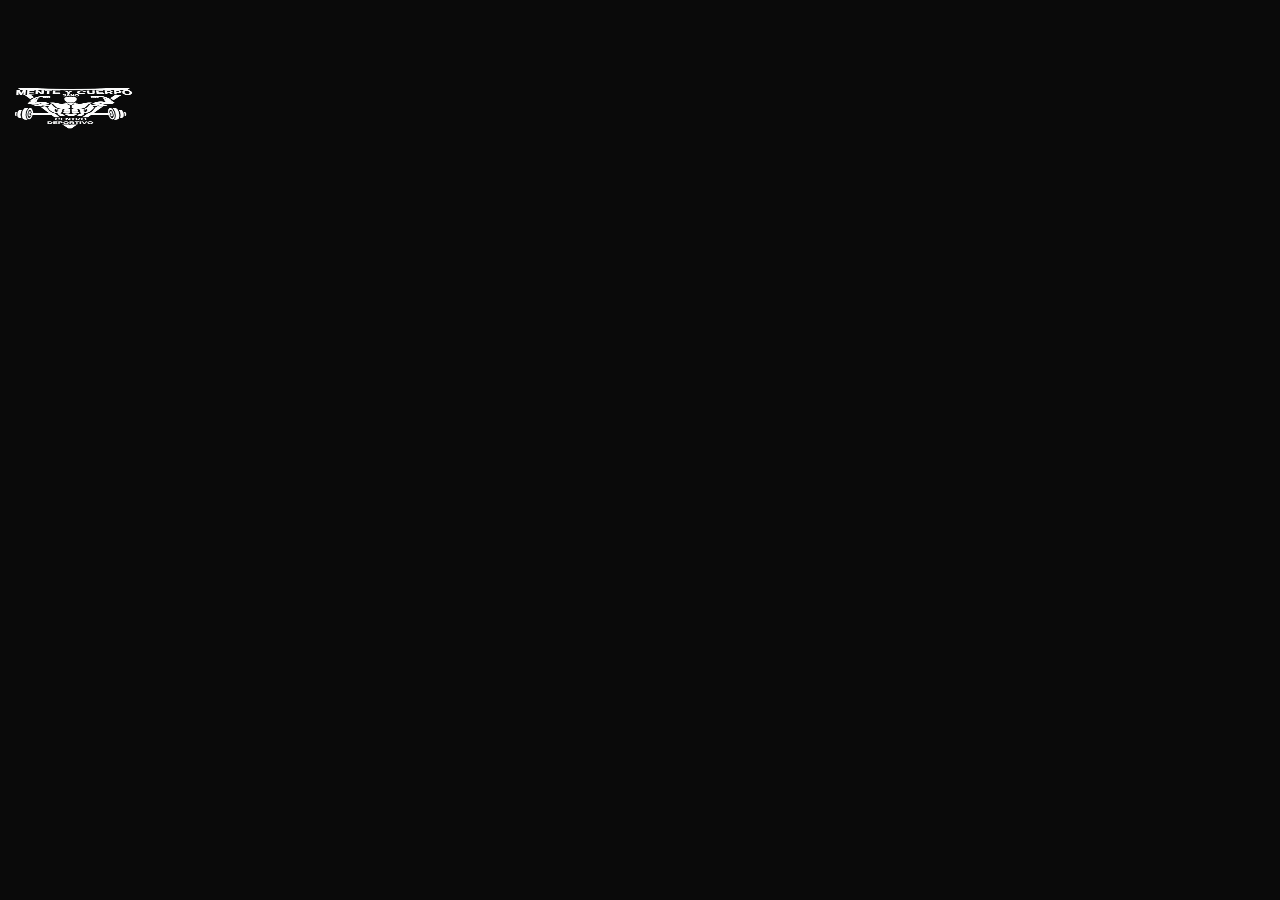
==== commit b775ef15: "Update index.html" ====
--- a/index.html
+++ b/index.html
@@ -1534,5 +1534,5 @@
     </div>
   </header>
 </body>
-
+<img id="gym-logo" src="logo.png" alt="Logo Mente y Cuerpo Sano">
 </html>
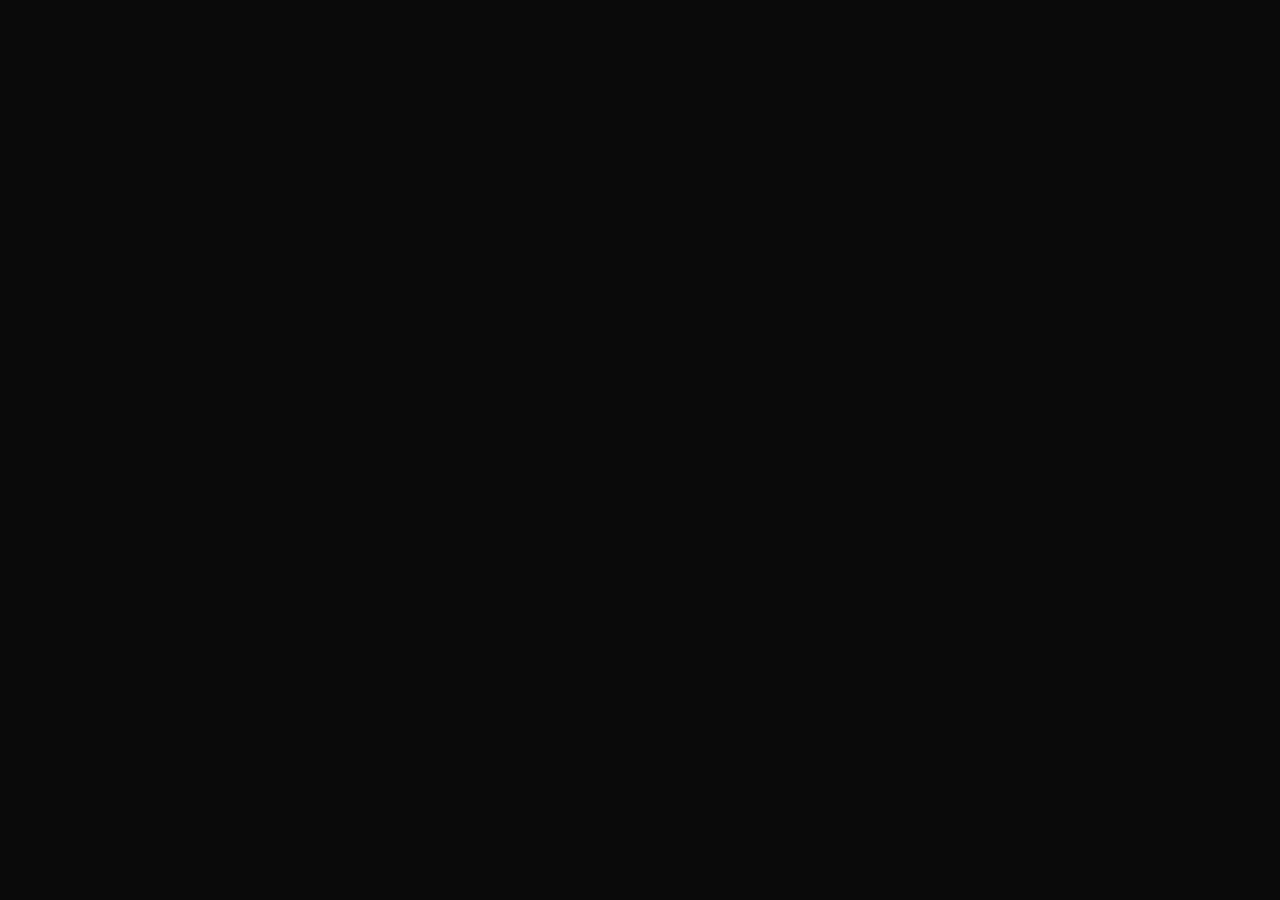
==== commit 80436aaf: "Update index.html" ====
--- a/index.html
+++ b/index.html
@@ -1526,7 +1526,7 @@
 <body>
   <header>
     <div class="brand">
-      <img id="gym-logo" src="logo.png" alt="Logo Mente y Cuerpo Sano">
+      <img id="gym-logo" src="https://jabrango.github.io/sistema-gym/logo.png" alt="Logo Mente y Cuerpo Sano">
       <div class="logo-block">
         <span class="logo">Mente y Cuerpo Sano</span>
         <span class="logo-sub">Sistema de Gestión · Gym</span>
@@ -1534,5 +1534,4 @@
     </div>
   </header>
 </body>
-<img id="gym-logo" src="logo.png" alt="Logo Mente y Cuerpo Sano">
 </html>
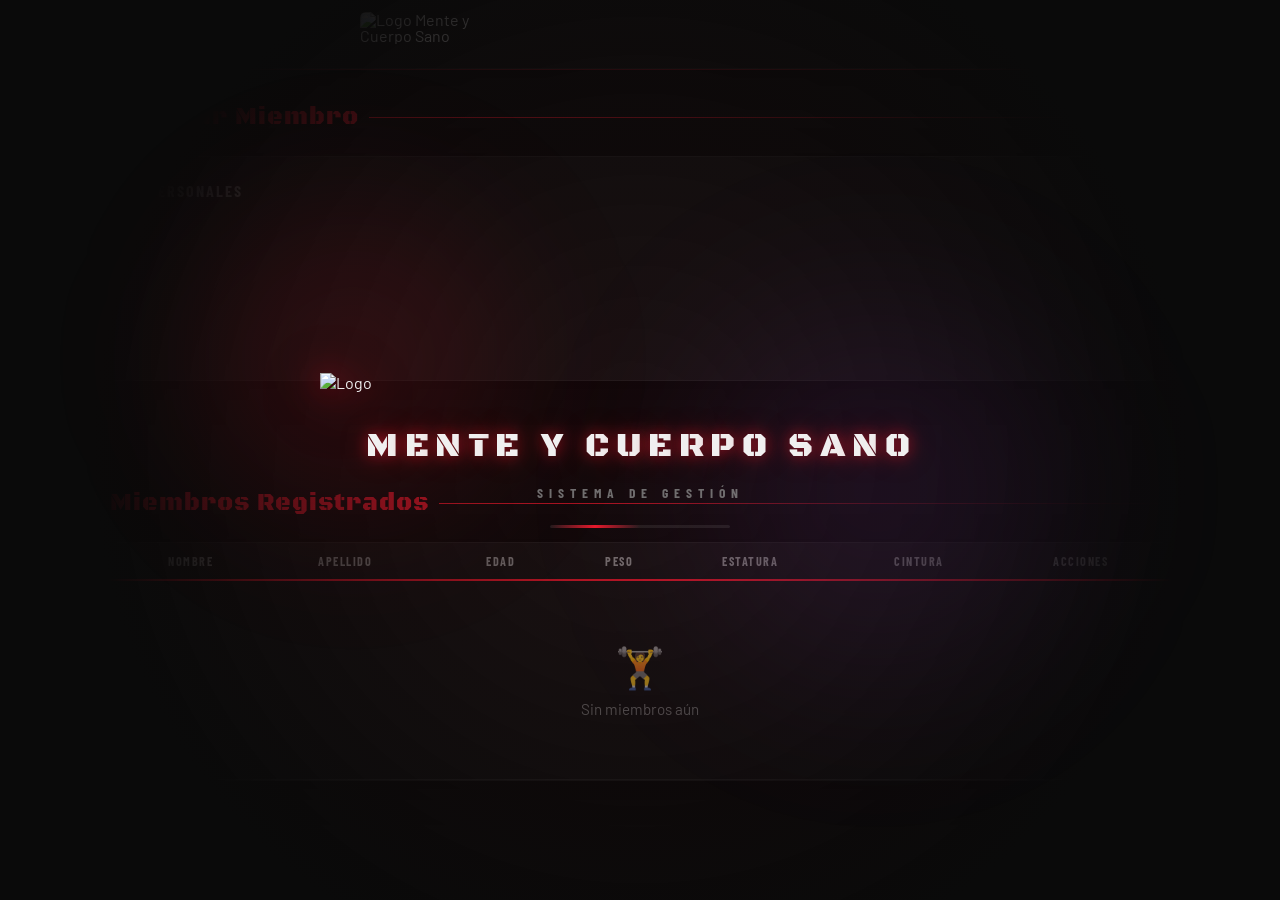
==== commit e2de5b37: "Update index.html" ====
--- a/index.html
+++ b/index.html
@@ -1520,18 +1520,1029 @@
       border-color: rgba(249, 115, 22, 0.35);
       box-shadow: 0 10px 20px rgba(249, 115, 22, 0.08);
     }
+
+    /* Premium Modals Overlay & Pop-in */
+    @keyframes modalOverlayFade {
+      from {
+        background: rgba(0, 0, 0, 0);
+        backdrop-filter: blur(0);
+        -webkit-backdrop-filter: blur(0);
+      }
+
+      to {
+        background: rgba(0, 0, 0, 0.75);
+        backdrop-filter: blur(8px);
+        -webkit-backdrop-filter: blur(8px);
+      }
+    }
+
+    @keyframes modalPopIn {
+      from {
+        transform: scale(0.92) translateY(24px);
+        opacity: 0;
+      }
+
+      to {
+        transform: scale(1) translateY(0);
+        opacity: 1;
+      }
+    }
+
+    .modal-overlay.open {
+      display: flex;
+      animation: modalOverlayFade 0.3s forwards cubic-bezier(0.2, 0.8, 0.2, 1);
+    }
+
+    .modal-overlay.open .modal {
+      animation: modalPopIn 0.35s forwards cubic-bezier(0.34, 1.56, 0.64, 1);
+    }
   </style>
 </head>
 
 <body>
-  <header>
-    <div class="brand">
-      <img id="gym-logo" src="https://jabrango.github.io/sistema-gym/logo.png" alt="Logo Mente y Cuerpo Sano">
-      <div class="logo-block">
-        <span class="logo">Mente y Cuerpo Sano</span>
-        <span class="logo-sub">Sistema de Gestión · Gym</span>
+
+  <!-- Splash: logo inicial -->
+  <div id="splash" class="splash">
+    <div class="splash-glow-1"></div>
+    <div class="splash-glow-2"></div>
+    <div class="splash-content">
+      <div class="splash-logo-container">
+        <div class="splash-ring"></div>
+        <img src="./ef06ee4b-76d2-4962-addc-c998e9e8c8f5.png" alt="Logo" class="splash-logo" id="splash-logo">
+      </div>
+      <div class="splash-text">Mente y Cuerpo Sano</div>
+      <div class="splash-subtext">Sistema de Gestión</div>
+      <div class="splash-loader">
+        <div class="splash-loader-bar"></div>
       </div>
     </div>
+  </div>
+
+  <header>
+    <div class="logo-block">
+      <div class="brand">
+        <div class="logo">Mente y Cuerpo Sano</div>
+        <img id="gym-logo" src="./ef06ee4b-76d2-4962-addc-c998e9e8c8f5.png" alt="Logo Mente y Cuerpo Sano"
+          style="width:140px;max-height:80px;object-fit:contain;margin-left:6px">
+      </div>
+      <div class="logo-sub">Sistema de Gestión · Gym</div>
+    </div>
+    <nav>
+      <button class="tab-btn active" onclick="showTab('miembros',this)">👥 Miembros</button>
+      <button class="tab-btn" onclick="showTab('contabilidad',this)">💰 Contabilidad</button>
+    </nav>
+
   </header>
+
+  <main>
+
+    <!-- ═══════════ MIEMBROS ═══════════ -->
+    <section id="tab-miembros" class="section active">
+      <div class="section-title">➕ Agregar Miembro</div>
+      <div class="card">
+        <div class="card-title">Datos Personales</div>
+        <div class="form-grid">
+          <div class="form-group"><label>Nombre</label><input type="text" id="inp-nombre" placeholder="Ej: Carlos">
+          </div>
+          <div class="form-group"><label>Apellido</label><input type="text" id="inp-apellido" placeholder="Ej: Gómez">
+          </div>
+          <div class="form-group"><label>Fecha de Nacimiento</label><input type="date" id="inp-fecha"></div>
+          <div class="form-group"><label>Edad (años)</label><input type="number" id="inp-edad" placeholder="25" min="1"
+              max="120"></div>
+          <div class="form-group"><label>Estatura (cm)</label><input type="number" id="inp-estatura" placeholder="175"
+              min="50" max="250"></div>
+          <div class="form-group"><label>Peso (kg)</label><input type="number" id="inp-peso" placeholder="70" min="10"
+              max="300" step="0.1"></div>
+          <div class="form-group"><label>Cintura (cm)</label><input type="number" id="inp-cintura" placeholder="85"
+              min="30" max="200" step="0.1"></div>
+        </div>
+      </div>
+      <button class="btn btn-primary" onclick="agregarMiembro()">Registrar Miembro</button>
+
+      <div class="section-title" style="margin-top:2.5rem">📋 Miembros Registrados</div>
+      <div class="card" style="padding:0">
+        <div class="table-wrapper">
+          <table>
+            <thead>
+              <tr>
+                <th>#</th>
+                <th>Nombre</th>
+                <th>Apellido</th>
+                <th>Edad</th>
+                <th>Peso</th>
+                <th>Estatura</th>
+                <th>Cintura</th>
+                <th>Acciones</th>
+              </tr>
+            </thead>
+            <tbody id="tabla-miembros">
+              <tr>
+                <td colspan="8">
+                  <div class="empty-state">
+                    <div class="icon">🏋️</div>Sin miembros aún
+                  </div>
+                </td>
+              </tr>
+            </tbody>
+          </table>
+        </div>
+      </div>
+    </section>
+
+    <!-- ═══════════ CONTABILIDAD ═══════════ -->
+    <section id="tab-contabilidad" class="section">
+      <div class="section-title">💰 Contabilidad & Asistencia</div>
+
+      <!-- PARTE 1: Datos Personales / Búsqueda -->
+      <div class="card">
+        <div class="card-title">📂 Cuentas</div>
+        <div class="search-bar">
+          <span class="search-icon">🔍</span>
+          <input type="text" id="inp-buscar-asistencia" placeholder="Buscar miembro para registrar llegada y pago"
+            oninput="buscarMiembroAsistencia()">
+        </div>
+        <div id="resultados-buscar-asistencia" style="margin-top:1rem">
+          <div class="empty-state">
+            <div class="icon">👥</div>Registra aquí a las personas que llegaron a entrenar y pagaron hoy
+          </div>
+        </div>
+      </div>
+
+      <!-- PARTE 1.5: Pago externo sin ficha -->
+      <div class="card">
+        <div class="card-title">💳 Registrar Pago Externo</div>
+        <div class="form-grid">
+          <div class="form-group"><label>Nombre</label><input type="text" id="cont-nombre-externo" placeholder="Nombre">
+          </div>
+          <div class="form-group"><label>Apellido</label><input type="text" id="cont-apellido-externo"
+              placeholder="Apellido"></div>
+          <div class="form-group"><label>Método de Pago</label><select id="cont-metodo-externo">
+              <option value="fisico">💵 Efectivo</option>
+              <option value="nequi">📱 Nequi</option>
+              <option value="fiado">📋 Fiado</option>
+            </select></div>
+          <div class="form-group"><label>Valor pagado</label><input type="number" id="cont-valor-externo"
+              placeholder="4000" min="0" step="100"></div>
+          <div class="form-group full" style="margin-top:0.6rem;align-items:flex-end"><button type="button"
+              class="btn btn-primary" style="width:180px" onclick="registrarPagoExterno()">Guardar pago</button></div>
+          <div id="ultimo-pago-guardado" class="form-group full" style="margin-top:0.4rem;color:var(--muted)"></div>
+        </div>
+      </div>
+
+      <div class="card">
+        <div class="card-title">💾 Pagos guardados</div>
+        <div id="asistencias-contenido" class="table-wrapper" style="margin-top:1rem"></div>
+      </div>
+
+      <!-- PARTE 3: Gráfica de Ganancias -->
+      <div class="card" style="padding:1rem">
+        <div class="card-title">📊 Ganancias del Negocio</div>
+        <div class="stats-row" style="margin-bottom:1rem">
+          <div class="stat-card">
+            <div class="stat-num" id="stat-total">0</div>
+            <div class="stat-label">Asistencias</div>
+          </div>
+          <div class="stat-card green">
+            <div class="stat-num" id="stat-fisico">$0</div>
+            <div class="stat-label">Efectivo</div>
+          </div>
+          <div class="stat-card blue">
+            <div class="stat-num" id="stat-nequi">$0</div>
+            <div class="stat-label">Nequi</div>
+          </div>
+          <div class="stat-card orange">
+            <div class="stat-num" id="stat-fiado">$0</div>
+            <div class="stat-label">Fiado</div>
+          </div>
+          <div class="stat-card">
+            <div class="stat-num" id="stat-recaudo" style="color:var(--yellow)">$0</div>
+            <div class="stat-label">Recaudo Total</div>
+          </div>
+        </div>
+        <canvas id="earnings-chart" width="800" height="260" style="width:100%;height:220px;border-radius:8px"></canvas>
+      </div>
+    </section>
+
+  </main>
+
+  <!-- ═══ MODAL DETALLE ═══ -->
+  <div class="modal-overlay" id="modal-detalle-overlay" onclick="closeModalById('modal-detalle-overlay',event)">
+    <div class="modal">
+      <button class="modal-close" onclick="closeModalById('modal-detalle-overlay')">✕</button>
+      <div class="modal-title" id="modal-nombre">—</div>
+      <div class="detail-grid" id="modal-body"></div>
+      <div style="margin-top:1.5rem;display:flex;gap:0.8rem;flex-wrap:wrap">
+        <button class="btn btn-outline btn-sm" onclick="abrirCalendario(currentMiembroId)">📅 Calendario</button>
+        <button class="btn btn-ghost btn-sm" onclick="abrirMetas(currentMiembroId)">🎯 Metas Mensuales</button>
+      </div>
+    </div>
+  </div>
+
+  <!-- ═══ MODAL CALENDARIO ═══ -->
+  <div class="modal-overlay" id="modal-cal-overlay" onclick="closeModalById('modal-cal-overlay',event)">
+    <div class="modal cal-modal">
+      <button class="modal-close" onclick="closeModalById('modal-cal-overlay')">✕</button>
+      <div class="modal-title" id="cal-miembro-nombre">Calendario</div>
+
+      <div class="cal-stats">
+        <div class="cal-stat">
+          <div class="cal-stat-num" id="cal-stat-e" style="color:var(--green)">0</div>
+          <div class="cal-stat-label">Entrenos</div>
+        </div>
+        <div class="cal-stat">
+          <div class="cal-stat-num" id="cal-stat-d" style="color:var(--blue)">0</div>
+          <div class="cal-stat-label">Descansos</div>
+        </div>
+        <div class="cal-stat">
+          <div class="cal-stat-num" id="cal-stat-f" style="color:var(--red)">0</div>
+          <div class="cal-stat-label">Faltas</div>
+        </div>
+      </div>
+
+      <div class="cal-header">
+        <button class="cal-nav" onclick="calNav(-1)">‹</button>
+        <div class="cal-month" id="cal-month-label">—</div>
+        <button class="cal-nav" onclick="calNav(1)">›</button>
+      </div>
+
+      <div class="cal-grid" id="cal-grid"></div>
+
+      <div class="cal-legend">
+        <div class="cal-legend-item">
+          <div class="legend-dot" style="background:var(--green)"></div> Entreno
+        </div>
+        <div class="cal-legend-item">
+          <div class="legend-dot" style="background:var(--blue)"></div> Descanso
+        </div>
+        <div class="cal-legend-item">
+          <div class="legend-dot" style="background:var(--red)"></div> Falta
+        </div>
+        <div class="cal-legend-item">
+          <div class="legend-dot" style="background:var(--border)"></div> Sin marcar
+        </div>
+      </div>
+
+      <div class="cal-actions">
+        <p id="cal-selected-date" style="flex:1">Selecciona un día para marcar</p>
+      </div>
+      <div style="display:flex;gap:0.5rem;flex-wrap:wrap;margin-top:0.5rem">
+        <button class="btn btn-sm"
+          style="background:rgba(34,197,94,0.2);border:1px solid var(--green);color:var(--green)"
+          onclick="marcarDia('entreno')">✅ Entreno</button>
+        <button class="btn btn-sm"
+          style="background:rgba(59,130,246,0.2);border:1px solid var(--blue);color:var(--blue)"
+          onclick="marcarDia('descanso')">😴 Descanso</button>
+        <button class="btn btn-sm" style="background:rgba(232,25,44,0.2);border:1px solid var(--red);color:var(--red)"
+          onclick="marcarDia('falta')">❌ Falta</button>
+        <button class="btn btn-sm btn-ghost" onclick="marcarDia(null)">🗑 Borrar</button>
+      </div>
+    </div>
+  </div>
+
+  <!-- ═══ MODAL METAS ═══ -->
+  <div class="modal-overlay" id="modal-meta-overlay" onclick="closeModalById('modal-meta-overlay',event)">
+    <div class="modal meta-modal">
+      <button class="modal-close" onclick="closeModalById('modal-meta-overlay')">✕</button>
+      <div class="modal-title" id="meta-miembro-nombre">Metas Mensuales</div>
+      <div id="meta-content"></div>
+    </div>
+  </div>
+
+  <div id="toast"></div>
+
+  <script>
+    // ══════════════════════════════
+    //  STATE
+    // ══════════════════════════════
+    let miembros = JSON.parse(localStorage.getItem('mcs-miembros') || '[]');
+    let asistencias = JSON.parse(localStorage.getItem('mcs-asistencias') || '[]');
+    let calendarios = JSON.parse(localStorage.getItem('mcs-calendarios') || '{}');
+    let metas = JSON.parse(localStorage.getItem('mcs-metas') || '{}');
+    const CUOTA = 4000;
+
+    let currentMiembroId = null;
+    // Calendar state
+    let calMiembroId = null;
+    let calYear = null, calMonth = null;
+    let calSelectedDate = null;
+
+    // ══════════════════════════════
+    //  INIT
+    // ══════════════════════════════
+    (function init() {
+      document.getElementById('cont-fecha').value = todayStr();
+      renderTabla();
+      renderSelectPersonas();
+      calcStats();
+    })();
+
+    function todayStr() {
+      return new Date().toISOString().split('T')[0];
+    }
+
+    // ══════════════════════════════
+    //  TABS
+    // ══════════════════════════════
+    function showTab(name, btn) {
+      document.querySelectorAll('.section').forEach(s => s.classList.remove('active'));
+      document.querySelectorAll('.tab-btn').forEach(b => b.classList.remove('active'));
+      document.getElementById('tab-' + name).classList.add('active');
+      btn.classList.add('active');
+      if (name === 'contabilidad') { renderSelectPersonas(); calcStats(); renderAsistencias(); }
+    }
+
+    // ══════════════════════════════
+    //  AGREGAR MIEMBRO
+    // ══════════════════════════════
+    function agregarMiembro() {
+      const nombre = document.getElementById('inp-nombre').value.trim();
+      const apellido = document.getElementById('inp-apellido').value.trim();
+      const fecha = document.getElementById('inp-fecha').value;
+      const edad = document.getElementById('inp-edad').value;
+      const estatura = document.getElementById('inp-estatura').value;
+      const peso = document.getElementById('inp-peso').value;
+      const cintura = document.getElementById('inp-cintura').value;
+      if (!nombre || !apellido) return toast('Nombre y apellido son requeridos', true);
+      const existe = miembros.some(m => m.nombre.toLowerCase() === nombre.toLowerCase() && m.apellido.toLowerCase() === apellido.toLowerCase());
+      if (existe) return toast('Ya existe un miembro con ese nombre y apellido', true);
+      const miembro = {
+        id: Date.now(),
+        nombre, apellido, fecha, edad, estatura, peso, cintura,
+        fechaRegistro: todayStr()
+      };
+      miembros.push(miembro);
+      // Guardar medidas iniciales en metas
+      metas[miembro.id] = {
+        inicial: { peso, cintura, estatura, edad, fecha: todayStr() },
+        historial: []
+      };
+      save();
+      renderTabla();
+      renderSelectPersonas();
+      limpiarForm();
+      toast('✅ Miembro registrado correctamente');
+    }
+
+    function limpiarForm() {
+      ['nombre', 'apellido', 'fecha', 'edad', 'estatura', 'peso', 'cintura'].forEach(f => document.getElementById('inp-' + f).value = '');
+    }
+
+    // ══════════════════════════════
+    //  RENDER TABLA
+    // ══════════════════════════════
+    function renderTabla(lista) {
+      const data = lista || miembros;
+      const tbody = document.getElementById('tabla-miembros');
+      if (!data.length) { tbody.innerHTML = '<tr><td colspan="9"><div class="empty-state"><div class="icon">🏋️</div>Sin miembros registrados</div></td></tr>'; return; }
+      tbody.innerHTML = data.map((m, i) => `
+    <tr>
+      <td style="color:var(--muted)">${i + 1}</td>
+      <td><strong>${m.nombre}</strong></td>
+      <td>${m.apellido}</td>
+      <td>${m.edad || '—'}</td>
+      <td>${m.peso ? m.peso + ' kg' : '—'}</td>
+      <td>${m.estatura ? m.estatura + ' cm' : '—'}</td>
+      <td>${m.cintura ? m.cintura + ' cm' : '—'}</td>
+      <td style="white-space:nowrap">
+        <button class="btn btn-outline btn-sm" onclick="verDetalle(${m.id})">👁</button>
+        <button class="btn btn-sm" style="background:rgba(34,197,94,0.15);border:1px solid var(--green);color:var(--green);margin-left:3px" onclick="abrirCalendario(${m.id})">📅</button>
+        <button class="btn btn-sm" style="background:rgba(168,85,247,0.15);border:1px solid var(--purple);color:var(--purple);margin-left:3px" onclick="abrirMetas(${m.id})">🎯</button>
+        <button class="btn btn-sm" style="background:#2a2a2a;border:none;color:var(--red);margin-left:3px" onclick="eliminarMiembro(${m.id})">✕</button>
+      </td>
+    </tr>`).join('');
+    }
+
+    function badgePago(pago) {
+      const map = { fisico: ['badge-green', '💵 Físico'], nequi: ['badge-blue', '📱 Nequi'], fiado: ['badge-orange', '📋 Fiado'] };
+      const [cls, label] = map[pago] || ['', '—'];
+      return `<span class="badge ${cls}">${label}</span>`;
+    }
+
+    function eliminarMiembro(id) {
+      if (!confirm('¿Eliminar este miembro?')) return;
+      miembros = miembros.filter(m => m.id !== id);
+      delete calendarios[id];
+      delete metas[id];
+      save();
+      renderTabla();
+      renderSelectPersonas();
+      toast('Miembro eliminado');
+    }
+
+    // ══════════════════════════════
+    //  DETALLE
+    // ══════════════════════════════
+    function verDetalle(id) {
+      const m = miembros.find(x => x.id === id);
+      if (!m) return;
+      currentMiembroId = id;
+      document.getElementById('modal-nombre').textContent = m.nombre + ' ' + m.apellido;
+      document.getElementById('modal-body').innerHTML = `
+    <div class="detail-item" style="grid-column:1 / -1;color:var(--muted);font-size:0.95rem;line-height:1.4;">Puedes cambiar los datos del miembro de inmediato. No es necesario esperar un mes para actualizar nombre o medidas.</div>
+    <div class="detail-item"><label>Nombre</label><input type="text" id="detalle-nombre" value="${m.nombre}" placeholder="Nombre"></div>
+    <div class="detail-item"><label>Apellido</label><input type="text" id="detalle-apellido" value="${m.apellido}" placeholder="Apellido"></div>
+    <div class="detail-item"><label>Fecha Nacimiento</label><input type="date" id="detalle-fecha" value="${m.fecha || ''}"></div>
+    <div class="detail-item"><label>Edad</label><input type="number" id="detalle-edad" value="${m.edad || ''}" placeholder="Edad"></div>
+    <div class="detail-item"><label>Estatura</label><input type="number" id="detalle-estatura" value="${m.estatura || ''}" placeholder="cm"></div>
+    <div class="detail-item"><label>Peso</label><input type="number" id="detalle-peso" value="${m.peso || ''}" placeholder="kg" step="0.1"></div>
+    <div class="detail-item"><label>Cintura</label><input type="number" id="detalle-cintura" value="${m.cintura || ''}" placeholder="cm" step="0.1"></div>
+    <div class="detail-item"><label>Registrado</label><span>${m.fechaRegistro || '—'}</span></div>
+    <div style="margin-top:1rem;text-align:center"><button class="btn btn-primary btn-sm" onclick="actualizarMiembro(${m.id})">Guardar cambios del miembro</button></div>`;
+      openModal('modal-detalle-overlay');
+    }
+
+    // ══════════════════════════════
+    //  ACTUALIZAR MIEMBRO
+    // ══════════════════════════════
+    function actualizarMiembro(id) {
+      const nombre = document.getElementById('detalle-nombre').value.trim();
+      const apellido = document.getElementById('detalle-apellido').value.trim();
+      const fecha = document.getElementById('detalle-fecha').value;
+      const edad = document.getElementById('detalle-edad').value;
+      const estatura = document.getElementById('detalle-estatura').value;
+      const peso = document.getElementById('detalle-peso').value;
+      const cintura = document.getElementById('detalle-cintura').value;
+      if (!nombre || !apellido) return toast('Nombre y apellido son requeridos', true);
+      const existe = miembros.some(m => m.id !== id && m.nombre.toLowerCase() === nombre.toLowerCase() && m.apellido.toLowerCase() === apellido.toLowerCase());
+      if (existe) return toast('Ya existe otro miembro con ese nombre y apellido', true);
+      const miembro = miembros.find(m => m.id === id);
+      if (!miembro) return toast('Miembro no encontrado', true);
+
+      // Guardar peso/cintura/edad anterior en el historial si hay cambios
+      const oldPeso = miembro.peso || '';
+      const oldCintura = miembro.cintura || '';
+      const oldEdad = miembro.edad || '';
+      const newPeso = peso || '';
+      const newCintura = cintura || '';
+      const newEdad = edad || '';
+
+      if (!metas[id]) metas[id] = { inicial: { peso: miembro.peso || '', cintura: miembro.cintura || '', estatura: miembro.estatura || '', fecha: miembro.fechaRegistro || todayStr() }, historial: [] };
+      if (!metas[id].historial) metas[id].historial = [];
+
+      const changed = (oldPeso !== '' && newPeso !== '' && oldPeso != newPeso) || (oldCintura !== '' && newCintura !== '' && oldCintura != newCintura) || (oldEdad !== '' && newEdad !== '' && oldEdad != newEdad);
+      if (changed) {
+        // Guardar snapshot anterior y luego el nuevo (orden: anterior -> nuevo)
+        metas[id].historial.push({ peso: oldPeso, cintura: oldCintura, edad: oldEdad, fecha: todayStr() + ' (antes)' });
+        metas[id].historial.push({ peso: newPeso, cintura: newCintura, edad: newEdad, fecha: todayStr() });
+      }
+
+      // Actualizar datos del miembro
+      miembro.nombre = nombre;
+      miembro.apellido = apellido;
+      miembro.fecha = fecha;
+      miembro.edad = edad;
+      miembro.estatura = estatura;
+      miembro.peso = peso;
+      miembro.cintura = cintura;
+      save();
+      renderTabla();
+      renderMetaContent(id);
+      verDetalle(id);
+      toast('✅ Datos del miembro actualizados y progreso guardado');
+    }
+
+
+    // ══════════════════════════════
+    //  CONTABILIDAD
+    // ══════════════════════════════
+    function renderSelectPersonas() {
+      const sel = document.getElementById('cont-persona');
+      const val = sel.value;
+      sel.innerHTML = '<option value="">— Seleccionar miembro —</option>' + miembros.map(m => `<option value="${m.id}">${m.nombre} ${m.apellido}</option>`).join('');
+      if (val) sel.value = val;
+    }
+
+    function registrarAsistencia() {
+      const personaId = document.getElementById('cont-persona').value;
+      const metodo = document.getElementById('cont-metodo').value;
+      const fecha = document.getElementById('cont-fecha').value;
+      if (!personaId) return toast('Selecciona un miembro', true);
+      if (!fecha) return toast('Selecciona una fecha', true);
+      const miembro = miembros.find(m => m.id == personaId);
+      if (!miembro) return toast('Miembro no encontrado', true);
+      asistencias.push({
+        id: Date.now(),
+        miembroId: personaId,
+        nombre: miembro.nombre,
+        apellido: miembro.apellido,
+        metodo,
+        fecha,
+        valor: CUOTA
+      });
+      save(); calcStats(); renderAsistencias();
+      toast('✅ Asistencia registrada');
+    }
+
+    function registrarPagoExterno() {
+      const nombre = document.getElementById('cont-nombre-externo').value.trim();
+      const apellido = document.getElementById('cont-apellido-externo').value.trim();
+      const metodo = document.getElementById('cont-metodo-externo').value;
+      const valor = Number(document.getElementById('cont-valor-externo').value);
+      const fechaInput = document.getElementById('cont-fecha');
+      const fecha = fechaInput ? fechaInput.value : todayStr();
+      if (!nombre || !apellido) return toast('Nombre y apellido son requeridos', true);
+      if (!valor || valor <= 0) return toast('Ingresa un valor válido', true);
+      asistencias.push({
+        id: Date.now(),
+        miembroId: null,
+        nombre,
+        apellido,
+        metodo,
+        fecha,
+        valor
+      });
+      save(); calcStats(); renderAsistencias();
+      const mensaje = document.getElementById('ultimo-pago-guardado');
+      if (mensaje) mensaje.textContent = `Último pago guardado: ${nombre} ${apellido} - $${valor.toLocaleString('es-CO')} (${metodo})`;
+      limpiarPagoExterno();
+      toast('✅ Pago externo guardado');
+    }
+
+    function limpiarPagoExterno() {
+      document.getElementById('cont-nombre-externo').value = '';
+      document.getElementById('cont-apellido-externo').value = '';
+      document.getElementById('cont-metodo-externo').value = 'fisico';
+      document.getElementById('cont-valor-externo').value = '';
+    }
+
+    function renderAsistencias() {
+      const cont = document.getElementById('asistencias-contenido');
+      if (!cont) return;
+      if (!asistencias.length) {
+        cont.innerHTML = '<div class="empty-state"><div class="icon">📅</div>Sin registros</div>';
+        return;
+      }
+      cont.innerHTML = `
+    <div class="table-wrapper">
+      <table>
+        <thead><tr><th>Fecha</th><th>Nombre</th><th>Apellido</th><th>Método</th><th>Valor</th><th>✕</th></tr></thead>
+        <tbody>${[...asistencias].reverse().map(a => `
+          <tr>
+            <td style="color:var(--muted)">${a.fecha}</td>
+            <td>${a.nombre}</td>
+            <td>${a.apellido || ''}</td>
+            <td>${badgePago(a.metodo)}</td>
+            <td style="color:var(--yellow);font-weight:700">$${a.valor.toLocaleString('es-CO')}</td>
+            <td><button class="btn btn-sm" style="background:#2a2a2a;border:none;color:var(--red)" onclick="eliminarAsistencia(${a.id})">✕</button></td>
+          </tr>`).join('')}</tbody>
+      </table>
+    </div>`;
+    }
+
+    function eliminarAsistencia(id) {
+      asistencias = asistencias.filter(a => a.id !== id);
+      save(); calcStats(); renderAsistencias();
+      toast('Registro eliminado');
+    }
+
+    function buscarMiembroAsistencia() {
+      const q = document.getElementById('inp-buscar-asistencia').value.trim().toLowerCase();
+      const cont = document.getElementById('resultados-buscar-asistencia');
+      if (!q) { cont.innerHTML = '<div class="empty-state"><div class="icon">👥</div>Escribe para buscar</div>'; return; }
+      const res = miembros.filter(m => m.nombre.toLowerCase().includes(q) || m.apellido.toLowerCase().includes(q));
+      if (!res.length) { cont.innerHTML = '<div class="empty-state"><div class="icon">😕</div>No se encontraron personas</div>'; return; }
+      cont.innerHTML = res.map(m => `<div style="background:var(--card);border:1px solid var(--border);border-radius:6px;padding:0.8rem;margin-bottom:0.6rem">
+    <div style="margin-bottom:0.8rem">
+      <strong>${m.nombre} ${m.apellido}</strong><br><small style="color:var(--muted)">Edad: ${m.edad || '—'} | Peso: ${m.peso || '—'}kg</small>
+    </div>
+    <div style="display:grid;grid-template-columns:1fr 1fr;gap:0.5rem;margin-bottom:0.6rem">
+      <select id="pago-metodo-${m.id}" style="padding:0.5rem;background:var(--input);border:1px solid var(--border);border-radius:4px;color:#fff;font-size:0.9rem">
+        <option value="fisico">💵 Efectivo</option>
+        <option value="nequi">📱 Nequi</option>
+        <option value="fiado">📋 Fiado</option>
+      </select>
+      <input type="number" id="pago-valor-${m.id}" placeholder="Monto" min="0" step="100" style="padding:0.5rem;background:var(--input);border:1px solid var(--border);border-radius:4px;color:#fff;font-size:0.9rem" />
+    </div>
+    <button class="btn btn-primary" style="width:100%;" onclick="registrarPagoMiembro('${m.id}','${m.nombre}','${m.apellido}')">💾 Guardar Pago</button>
+  </div>`).join('');
+    }
+
+    function selectPersonaAsistencia(id, nombre) {
+      document.getElementById('cont-persona').value = id;
+      document.getElementById('inp-buscar-asistencia').value = '';
+      document.getElementById('resultados-buscar-asistencia').innerHTML = '<div class="empty-state"><div class="icon">✅</div>Persona seleccionada: ' + nombre + '</div>';
+    }
+
+    function registrarPagoMiembro(id, nombre, apellido) {
+      const metodo = document.getElementById('pago-metodo-' + id).value;
+      const valor = Number(document.getElementById('pago-valor-' + id).value);
+      if (!valor || valor <= 0) return toast('Ingresa un valor válido', true);
+      asistencias.push({
+        id: Date.now(),
+        miembroId: id,
+        nombre,
+        apellido,
+        metodo,
+        fecha: todayStr(),
+        valor
+      });
+      save(); calcStats(); renderAsistencias();
+      document.getElementById('inp-buscar-asistencia').value = '';
+      document.getElementById('resultados-buscar-asistencia').innerHTML = '<div class="empty-state"><div class="icon">✅</div>Pago registrado para ' + nombre + ' ' + apellido + '</div>';
+      toast('✅ Pago registrado');
+    }
+
+    function calcStats() {
+      const totals = { fisico: 0, nequi: 0, fiado: 0 };
+      for (const a of asistencias || []) {
+        const valor = Number(a.valor) || 0;
+        if (a.metodo && totals[a.metodo] !== undefined) {
+          totals[a.metodo] += valor;
+        }
+      }
+      const totalCount = asistencias.length;
+      const totalRecaudo = totals.fisico + totals.nequi + totals.fiado;
+      document.getElementById('stat-total').textContent = totalCount;
+      document.getElementById('stat-fisico').textContent = '$' + totals.fisico.toLocaleString('es-CO');
+      document.getElementById('stat-nequi').textContent = '$' + totals.nequi.toLocaleString('es-CO');
+      document.getElementById('stat-fiado').textContent = '$' + totals.fiado.toLocaleString('es-CO');
+      document.getElementById('stat-recaudo').textContent = '$' + totalRecaudo.toLocaleString('es-CO');
+      try { drawEarningsChart(); } catch (e) { /* no bloquear */ }
+    }
+
+    function drawEarningsChart() {
+      try {
+        const canvas = document.getElementById('earnings-chart');
+        if (!canvas) return;
+        const ctx = canvas.getContext('2d');
+        const dpr = window.devicePixelRatio || 1;
+        const w = canvas.clientWidth, h = canvas.clientHeight;
+        canvas.width = Math.floor(w * dpr);
+        canvas.height = Math.floor(h * dpr);
+        ctx.scale(dpr, dpr);
+        ctx.clearRect(0, 0, w, h);
+
+        const totals = { fisico: 0, nequi: 0, fiado: 0 };
+        for (const a of asistencias || []) {
+          if (!a || !a.metodo) continue;
+          totals[a.metodo] = (totals[a.metodo] || 0) + (Number(a.valor) || 0);
+        }
+        const labels = ['Efectivo', 'Nequi', 'Fiado'];
+        const keys = ['fisico', 'nequi', 'fiado'];
+        const colors = ['#22c55e', '#3b82f6', '#f97316'];
+
+        const padding = 24, chartW = w - padding * 2, chartH = h - padding * 2 - 24;
+        const barGap = 24, barCount = keys.length, barW = (chartW - (barGap * (barCount - 1))) / barCount;
+        const maxVal = Math.max(...keys.map(k => totals[k] || 0), 1);
+
+        ctx.fillStyle = 'rgba(255,255,255,0.03)';
+        ctx.fillRect(padding, padding, chartW, chartH + 8);
+
+        keys.forEach((k, i) => {
+          const val = totals[k] || 0;
+          const x = padding + i * (barW + barGap), height = (val / maxVal) * chartH, y = padding + (chartH - height);
+          const grad = ctx.createLinearGradient(x, y, x, y + height);
+          grad.addColorStop(0, colors[i] + 'f2');
+          grad.addColorStop(1, colors[i] + '72');
+          ctx.fillStyle = grad;
+          roundRect(ctx, x, y, barW, height, 6);
+          ctx.fill();
+          ctx.fillStyle = 'rgba(255,255,255,0.95)';
+          ctx.font = '600 12px Barlow, sans-serif';
+          ctx.textAlign = 'center';
+          ctx.fillText('$' + val.toLocaleString('es-CO'), x + barW / 2, y - 8);
+          ctx.fillStyle = 'rgba(200,200,200,0.6)';
+          ctx.font = '600 11px Barlow, sans-serif';
+          ctx.fillText(labels[i], x + barW / 2, padding + chartH + 20);
+        });
+
+        function roundRect(ctx, x, y, w, h, r) {
+          ctx.beginPath();
+          ctx.moveTo(x + r, y);
+          ctx.lineTo(x + w - r, y);
+          ctx.quadraticCurveTo(x + w, y, x + w, y + r);
+          ctx.lineTo(x + w, y + h - r);
+          ctx.quadraticCurveTo(x + w, y + h, x + w - r, y + h);
+          ctx.lineTo(x + r, y + h);
+          ctx.quadraticCurveTo(x, y + h, x, y + h - r);
+          ctx.lineTo(x, y + r);
+          ctx.quadraticCurveTo(x, y, x + r, y);
+          ctx.closePath();
+        }
+      } catch (e) { console.warn('drawEarningsChart error', e); }
+    }
+
+    // ══════════════════════════════
+    //  CALENDARIO
+    // ══════════════════════════════
+    function abrirCalendario(id) {
+      calMiembroId = id;
+      calSelectedDate = null;
+      const m = miembros.find(x => x.id === id);
+      document.getElementById('cal-miembro-nombre').textContent = '📅 ' + m.nombre + ' ' + m.apellido;
+      const now = new Date();
+      calYear = now.getFullYear(); calMonth = now.getMonth();
+      closeModalById('modal-detalle-overlay');
+      renderCal();
+      openModal('modal-cal-overlay');
+    }
+
+    function calNav(dir) {
+      calMonth += dir;
+      if (calMonth < 0) { calMonth = 11; calYear--; }
+      if (calMonth > 11) { calMonth = 0; calYear++; }
+      renderCal();
+    }
+
+    function renderCal() {
+      const monthNames = ['Enero', 'Febrero', 'Marzo', 'Abril', 'Mayo', 'Junio', 'Julio', 'Agosto', 'Septiembre', 'Octubre', 'Noviembre', 'Diciembre'];
+      document.getElementById('cal-month-label').textContent = monthNames[calMonth] + ' ' + calYear;
+
+      const cal = calendarios[calMiembroId] || {};
+      // stats for all time
+      let entrenos = 0, descansos = 0, faltas = 0;
+      Object.values(cal).forEach(v => { if (v === 'entreno') entrenos++; else if (v === 'descanso') descansos++; else if (v === 'falta') faltas++; });
+      document.getElementById('cal-stat-e').textContent = entrenos;
+      document.getElementById('cal-stat-d').textContent = descansos;
+      document.getElementById('cal-stat-f').textContent = faltas;
+
+      const grid = document.getElementById('cal-grid');
+      const dayNames = ['Dom', 'Lun', 'Mar', 'Mié', 'Jue', 'Vie', 'Sáb'];
+      let html = dayNames.map(d => `<div class="cal-day-name">${d}</div>`).join('');
+
+      const firstDay = new Date(calYear, calMonth, 1).getDay();
+      const daysInMonth = new Date(calYear, calMonth + 1, 0).getDate();
+      const today = todayStr();
+
+      for (let i = 0; i < firstDay; i++) html += `<div class="cal-day empty"></div>`;
+
+      for (let d = 1; d <= daysInMonth; d++) {
+        const dateStr = `${calYear}-${String(calMonth + 1).padStart(2, '0')}-${String(d).padStart(2, '0')}`;
+        const estado = cal[dateStr] || '';
+        const isToday = dateStr === today;
+        const isSel = dateStr === calSelectedDate;
+        html += `<div class="cal-day ${estado} ${isToday ? 'today' : ''}" 
+              style="${isSel ? 'outline:2px solid var(--yellow);outline-offset:2px' : ''}"
+              onclick="selDia('${dateStr}',${d})" title="${dateStr}">
+              <span>${d}</span>
+              ${estado ? `<div class="day-dot"></div>` : ''}
+           </div>`;
+      }
+      grid.innerHTML = html;
+    }
+
+    function selDia(dateStr, d) {
+      calSelectedDate = dateStr;
+      document.getElementById('cal-selected-date').textContent = `Día seleccionado: ${dateStr}`;
+      renderCal();
+    }
+
+    function marcarDia(estado) {
+      if (!calSelectedDate) return toast('Selecciona un día primero', true);
+      if (!calendarios[calMiembroId]) calendarios[calMiembroId] = {};
+      if (estado === null) delete calendarios[calMiembroId][calSelectedDate];
+      else calendarios[calMiembroId][calSelectedDate] = estado;
+      save(); renderCal();
+      if (estado) toast('✅ Día marcado como ' + estado);
+    }
+
+
+    // ══════════════════════════════
+    //  METAS MENSUALES
+    // ══════════════════════════════
+    function abrirMetas(id) {
+      calMiembroId = id;
+      const m = miembros.find(x => x.id === id);
+      document.getElementById('meta-miembro-nombre').textContent = '🎯 ' + m.nombre + ' ' + m.apellido;
+      renderMetaContent(id);
+      closeModalById('modal-detalle-overlay');
+      openModal('modal-meta-overlay');
+    }
+
+    function renderMetaContent(id) {
+      const m = miembros.find(x => x.id === id);
+      if (!metas[id]) metas[id] = { inicial: { peso: m.peso, cintura: m.cintura, estatura: m.estatura, fecha: m.fechaRegistro || todayStr() }, historial: [] };
+      const meta = metas[id];
+      const ini = meta.inicial;
+      const hist = meta.historial || [];
+
+      // Calcular próxima medición (1 mes desde fecha inicial)
+      const fechaIni = new Date(ini.fecha);
+      const fechaProx = new Date(fechaIni);
+      fechaProx.setMonth(fechaProx.getMonth() + 1);
+      const hoy = new Date();
+      const diasRestantes = Math.ceil((fechaProx - hoy) / (1000 * 60 * 60 * 24));
+      const vencida = diasRestantes <= 0;
+
+      let alertaHtml = '';
+      if (vencida) {
+        alertaHtml = `<div class="meta-alert">⏰ Puedes registrar una nueva medición ahora mismo. No necesitas esperar un mes.</div>`;
+      } else {
+        alertaHtml = `<div class="meta-alert ok">📆 Esta medición está disponible de inmediato. Usa el formulario abajo para guardar cambios o registrar progreso.</div>`;
+      }
+
+      // Último registro
+      const ultimo = hist.length > 0 ? hist[hist.length - 1] : null;
+      const datosActuales = {
+        peso: ultimo?.peso || ini.peso || m.peso || '',
+        cintura: ultimo?.cintura || ini.cintura || m.cintura || '',
+        edad: ultimo?.edad || ini.edad || m.edad || '',
+        fecha: ultimo?.fecha || todayStr()
+      };
+
+      let comparativaHtml = '';
+      if (ultimo) {
+        const dpeso = parseFloat(ultimo.peso) - parseFloat(ini.peso);
+        const dcint = parseFloat(ultimo.cintura) - parseFloat(ini.cintura);
+        comparativaHtml = `
+      <div class="meta-section">
+        <div class="meta-section-title">📊 Comparativa (Inicial → Último)</div>
+        <div class="meta-row">
+          <div class="meta-item">
+            <label>Peso Inicial</label><div class="val">${ini.peso || '—'} kg</div>
+            <label style="margin-top:0.5rem">Peso Actual</label>
+            <div class="val ${dpeso < 0 ? 'better' : dpeso > 0 ? 'worse' : 'same'}">${ultimo.peso} kg 
+              <span style="font-size:0.8rem">(${dpeso > 0 ? '+' : ''}${dpeso.toFixed(1)})</span>
+            </div>
+            <div class="meta-progress"><div class="meta-progress-bar" style="width:${Math.min(100, Math.abs(dpeso) * 10)}%;background:${dpeso < 0 ? 'var(--green)' : 'var(--red)'}"></div></div>
+          </div>
+          <div class="meta-item">
+            <label>Cintura Inicial</label><div class="val">${ini.cintura || '—'} cm</div>
+            <label style="margin-top:0.5rem">Cintura Actual</label>
+            <div class="val ${dcint < 0 ? 'better' : dcint > 0 ? 'worse' : 'same'}">${ultimo.cintura} cm
+              <span style="font-size:0.8rem">(${dcint > 0 ? '+' : ''}${dcint.toFixed(1)})</span>
+            </div>
+            <div class="meta-progress"><div class="meta-progress-bar" style="width:${Math.min(100, Math.abs(dcint) * 5)}%;background:${dcint < 0 ? 'var(--green)' : 'var(--red)'}"></div></div>
+          </div>
+          <div class="meta-item">
+            <label>Última medición</label>
+            <div class="val" style="color:var(--muted);font-size:0.95rem">${ultimo.fecha}</div>
+          </div>
+        </div>
+      </div>`;
+      }
+
+      // Historial
+      let histHtml = '';
+      if (hist.length > 0) {
+        const histReversed = [...hist].reverse();
+        histHtml = `<div class="meta-section">
+      <div class="meta-section-title">📋 Historial de Mediciones</div>
+      <div class="table-wrapper"><table>
+        <thead><tr><th>Fecha</th><th>Peso</th><th>Cintura</th><th>Edad</th><th>✕</th></tr></thead>
+        <tbody>${histReversed.map((h, i) => {
+          const idx = hist.length - 1 - i;
+          return `<tr>
+            <td style="color:var(--muted)">${h.fecha}</td>
+            <td>${h.peso} kg</td><td>${h.cintura} cm</td><td>${h.edad || '—'}</td>
+            <td><button class="btn btn-xs" style="background:none;border:none;color:var(--red);cursor:pointer" onclick="borrarMedicion(${id},${idx})">✕</button></td>
+          </tr>`;
+        }).join('')}
+        </tbody></table></div></div>`;
+      }
+
+      const cont = document.getElementById('meta-content');
+      cont.innerHTML = `
+    ${alertaHtml}
+    <div class="meta-section">
+      <div class="meta-section-title">➕ Registrar / actualizar medición</div>
+      <div class="meta-copy">Edita los datos actuales y guarda la nueva medición con fecha. Puedes hacerlo siempre que quieras para llevar el progreso completo.</div>
+      <div class="input-meta-row">
+        <div class="form-group"><label>Peso (kg)</label><input type="number" id="meta-peso" placeholder="Ej: 68" step="0.1" value="${datosActuales.peso}"></div>
+        <div class="form-group"><label>Cintura (cm)</label><input type="number" id="meta-cintura" placeholder="Ej: 82" step="0.1" value="${datosActuales.cintura}"></div>
+        <div class="form-group"><label>Edad</label><input type="number" id="meta-edad" placeholder="Ej: 26" value="${datosActuales.edad}"></div>
+      </div>
+      <div class="form-group" style="margin-bottom:1rem;max-width:200px"><label>Fecha</label><input type="date" id="meta-fecha" value="${datosActuales.fecha}"></div>
+      <button class="btn btn-primary btn-sm" onclick="guardarMedicion(${id})">Guardar Medición</button>
+    </div>
+    <div class="meta-section">
+      <div class="meta-section-title">📏 Medidas Iniciales (${ini.fecha})</div>
+      <div class="meta-row">
+        <div class="meta-item"><label>Peso</label><div class="val">${ini.peso || '—'} kg</div></div>
+        <div class="meta-item"><label>Cintura</label><div class="val">${ini.cintura || '—'} cm</div></div>
+        <div class="meta-item"><label>Estatura</label><div class="val">${ini.estatura || '—'} cm</div></div>
+      </div>
+    </div>
+    ${comparativaHtml}
+    ${histHtml}
+  `;
+    }
+
+    function guardarMedicion(id) {
+      const peso = document.getElementById('meta-peso').value;
+      const cintura = document.getElementById('meta-cintura').value;
+      const edad = document.getElementById('meta-edad').value;
+      const fecha = document.getElementById('meta-fecha').value || todayStr();
+      if (!peso && !cintura) return toast('Ingresa al menos peso o cintura', true);
+      if (!metas[id]) metas[id] = { inicial: {}, historial: [] };
+      if (!metas[id].historial) metas[id].historial = [];
+      metas[id].historial.push({ peso, cintura, edad, fecha });
+      const miembro = miembros.find(m => m.id == id);
+      if (miembro) {
+        if (peso) miembro.peso = peso;
+        if (cintura) miembro.cintura = cintura;
+        if (edad) miembro.edad = edad;
+      }
+      save();
+      renderTabla();
+      renderMetaContent(id);
+      toast('✅ Medición registrada y progresos guardados');
+    }
+
+    function borrarMedicion(id, idx) {
+      metas[id].historial.splice(idx, 1);
+      save(); renderMetaContent(id);
+      toast('Medición eliminada');
+    }
+
+    // ══════════════════════════════
+    //  MODALS
+    // ══════════════════════════════
+    function openModal(id) { document.getElementById(id).classList.add('open'); }
+    function closeModalById(id, e) {
+      if (!e || e.target === document.getElementById(id))
+        document.getElementById(id).classList.remove('open');
+    }
+
+    // ══════════════════════════════
+    //  SAVE
+    // ══════════════════════════════
+    function save() {
+      localStorage.setItem('mcs-miembros', JSON.stringify(miembros));
+      localStorage.setItem('mcs-asistencias', JSON.stringify(asistencias));
+      localStorage.setItem('mcs-calendarios', JSON.stringify(calendarios));
+      localStorage.setItem('mcs-metas', JSON.stringify(metas));
+    }
+
+    // ══════════════════════════════
+    //  TOAST
+    // ══════════════════════════════
+    function toast(msg, error = false) {
+      const t = document.getElementById('toast');
+      t.textContent = msg;
+      t.className = 'show' + (error ? ' error' : '');
+      setTimeout(() => t.className = '', 3000);
+    }
+  </script>
+  <script>
+    document.addEventListener('DOMContentLoaded', () => {
+      try {
+        // Programmatic letter splitting for stunning staggered entrance
+        const splashText = document.querySelector('.splash-text');
+        if (splashText) {
+          const text = splashText.textContent.trim();
+          splashText.innerHTML = text.split('').map((char, index) => {
+            if (char === ' ') return '&nbsp;';
+            return `<span style="animation-delay: ${1000 + index * 50}ms">${char}</span>`;
+          }).join('');
+        }
+
+        const h = document.querySelector('header'); if (h) h.classList.add('fade-in');
+        const m = document.querySelector('main'); if (m) m.classList.add('fade-in');
+        document.querySelectorAll('.section-title').forEach((el, i) => setTimeout(() => el.classList.add('fade-in'), i * 80));
+        document.querySelectorAll('.card').forEach((c, i) => setTimeout(() => c.classList.add('fade-in'), 120 + i * 40));
+        // small subtle pulsing for active tab
+        const activeBtn = document.querySelector('.tab-btn.active'); if (activeBtn) activeBtn.style.boxShadow = '0 6px 18px rgba(232,25,44,0.12)';
+
+        // Splash logic: elegant entrance + zoom-out exit
+        const splash = document.getElementById('splash');
+        const splashLogo = document.getElementById('splash-logo');
+        const prefersReduced = window.matchMedia && window.matchMedia('(prefers-reduced-motion: reduce)').matches;
+        if (splash && splashLogo) {
+          if (!prefersReduced) splash.classList.add('splash-enter');
+          const showTime = prefersReduced ? 200 : 3400; // time before starting exit (giving time to enjoy flickers & stagger)
+          const exitTime = prefersReduced ? 180 : 760; // duration of exit animation
+          setTimeout(() => {
+            if (prefersReduced) { try { splash.remove(); } catch (e) { splash.classList.add('hidden'); } return; }
+            splash.classList.remove('splash-enter');
+            splash.classList.add('splash-leave');
+            setTimeout(() => { try { splash.remove(); } catch (e) { splash.classList.add('hidden'); } }, exitTime + 60);
+          }, showTime);
+        }
+
+        // Animar el contenido principal cuando el splash desaparezca
+        function animateContent(reduced) {
+          const headerEl = document.querySelector('header');
+          const brandLogo = document.querySelector('.brand .logo');
+          const gymLogoEl = document.getElementById('gym-logo');
+          const navEl = document.querySelector('nav');
+          const mainEl = document.querySelector('main');
+          if (reduced) {
+            [headerEl, brandLogo, gymLogoEl, navEl, mainEl].forEach(el => { if (el) el.style.opacity = 1; });
+            document.querySelectorAll('.section-title, .card').forEach(el => el.style.opacity = 1);
+            return;
+          }
+          if (headerEl) setTimeout(() => { headerEl.classList.add('enter-top'); headerEl.style.opacity = 1; }, 60);
+          if (brandLogo) setTimeout(() => { brandLogo.classList.add('enter-left'); brandLogo.style.opacity = 1; }, 140);
+          if (gymLogoEl) setTimeout(() => { gymLogoEl.classList.add('enter-right'); gymLogoEl.style.opacity = 1; }, 180);
+          if (navEl) setTimeout(() => { navEl.classList.add('enter-right'); navEl.style.opacity = 1; }, 200);
+          if (mainEl) setTimeout(() => { mainEl.classList.add('enter-bottom'); mainEl.style.opacity = 1; }, 220);
+
+          document.querySelectorAll('.section-title').forEach((el, i) => setTimeout(() => { el.classList.add(i % 2 ? 'enter-right' : 'enter-left'); el.style.opacity = 1; }, 300 + i * 90));
+          document.querySelectorAll('.card').forEach((c, i) => setTimeout(() => { c.classList.add(i % 2 ? 'enter-right' : 'enter-left'); c.style.opacity = 1; }, 380 + i * 90));
+          // animar campos de formulario y botones con stagger
+          document.querySelectorAll('.form-group').forEach((el, i) => setTimeout(() => { el.classList.add('enter-up'); el.style.opacity = 1; }, 520 + i * 60));
+          document.querySelectorAll('.payment-options .pay-btn').forEach((el, i) => setTimeout(() => { el.classList.add('enter-fade'); el.style.opacity = 1; }, 680 + i * 80));
+          document.querySelectorAll('.btn-primary').forEach((el, i) => setTimeout(() => { el.classList.add('enter-fade'); el.style.opacity = 1; }, 840 + i * 60));
+          // animar filas de la tabla (si existen)
+          document.querySelectorAll('table tbody tr').forEach((tr, i) => setTimeout(() => { tr.classList.add('enter-left'); tr.style.opacity = 1; }, 920 + i * 60));
+        }
+
+        const totalDelay = (prefersReduced ? 200 : 3400) + (prefersReduced ? 180 : 760) + 120;
+        setTimeout(() => animateContent(prefersReduced), totalDelay);
+      } catch (e) { /* non-blocking */ }
+    });
+  </script>
 </body>
+
 </html>
